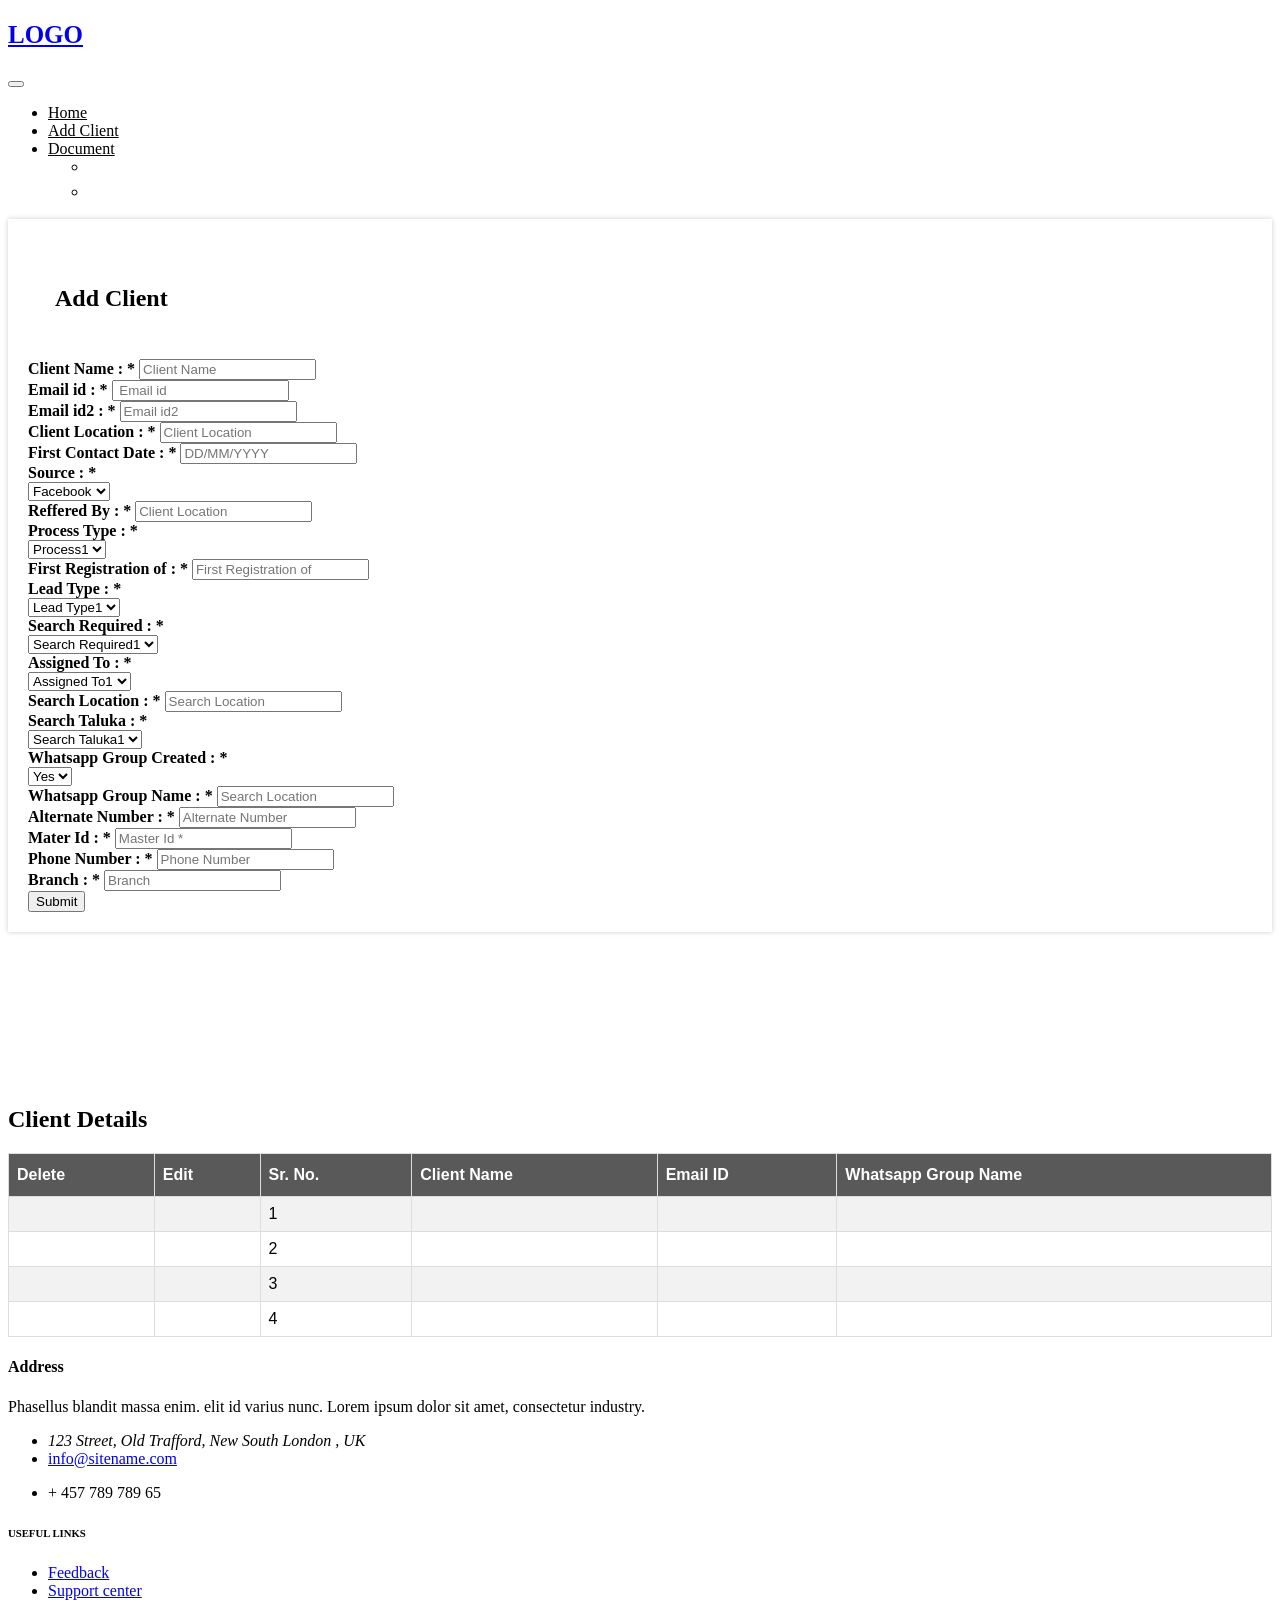
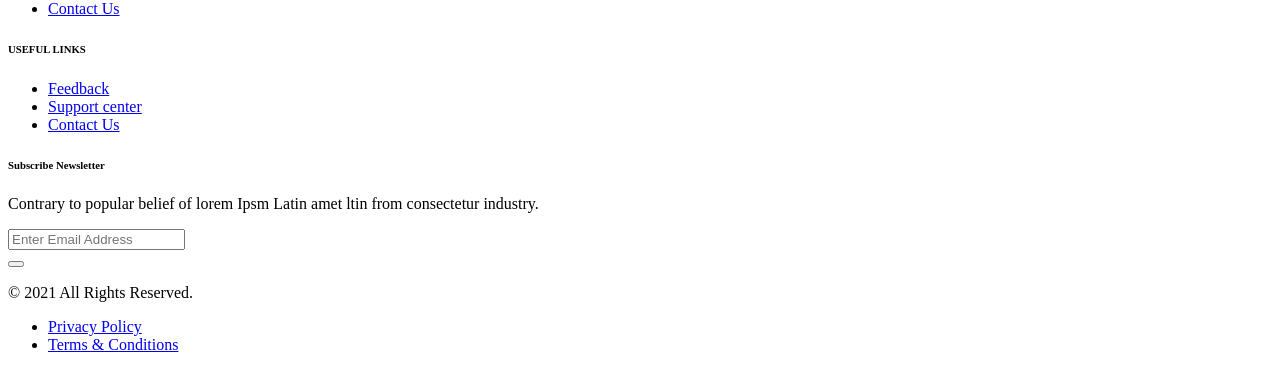
==== add_client.html @ e07cbcb5 "Add files via upload" ====
<!DOCTYPE html>
<html lang="en">
<head>
<!-- Meta -->
<meta charset="utf-8">
<meta http-equiv="X-UA-Compatible" content="IE=edge">
<meta content="Anil z" name="author">
<meta name="viewport" content="width=device-width, initial-scale=1">

<!-- SITE TITLE -->
<title>Add Client</title>
<!-- Favicon Icon -->
<link rel="shortcut icon" type="image/x-icon" href="assets/images/favicon.png">
<!-- Animation CSS -->
<link rel="stylesheet" href="assets/css/animate.css">	
<!-- Latest Bootstrap min CSS -->
<link rel="stylesheet" href="assets/bootstrap/css/bootstrap.min.css">
<!-- Google Font -->
<link href="https://fonts.googleapis.com/css?family=Montserrat:100,100i,200,200i,300,300i,400,400i,500,500i,600,600i,700,700i,800,800i,900,900i" rel="stylesheet">
<link href="https://fonts.googleapis.com/css?family=Roboto:100,100i,300,300i,400,400i,500,500i,700,700i,900,900i" rel="stylesheet">
<!-- Icon Font -->
<link href="assets/css/ico-moon.css" rel="stylesheet">
<!-- Icon Font CSS -->
<link rel="stylesheet" href="assets/css/ionicons.min.css">
<link rel="stylesheet" href="assets/css/themify-icons.css">
<!-- FontAwesome CSS -->
<link rel="stylesheet" href="assets/css/all.min.css">
<link rel="stylesheet" href="assets/css/main.css">
<!--- owl carousel CSS-->
<link rel="stylesheet" href="assets/owlcarousel/css/owl.carousel.min.css">
<link rel="stylesheet" href="assets/owlcarousel/css/owl.theme.css">
<link rel="stylesheet" href="assets/owlcarousel/css/owl.theme.default.min.css">
<!-- Magnific Popup CSS -->
<link rel="stylesheet" href="assets/css/magnific-popup.css">
<!-- Style CSS -->
<link rel="stylesheet" href="assets/css/style.css">
<link rel="stylesheet" href="assets/css/responsive.css">
<link rel="stylesheet" id="layoutstyle" href="assets/color/theme.css">


<!-- DatePicker CSS -->
<link href="assets/css/datepicker.min.css" rel="stylesheet">
<style>
    #customers {
      font-family: Arial, Helvetica, sans-serif;
      border-collapse: collapse;
      width: 100%;
    }
    
    #customers td, #customers th {
      border: 1px solid #ddd;
      padding: 8px;
    }
    
    #customers tr:nth-child(even){background-color: #f2f2f2;}
    
    #customers tr:hover {background-color: #ddd;}
    
    #customers th {
      padding-top: 12px;
      padding-bottom: 12px;
      text-align: left;
      background-color:#5a5959;
      color: white;
    }
    </style>

</head>

<body>
<!-- START HEADER -->
<header class="header_wrap dark_skin hover_menu_style3 box_shadow3">
  <div class="container">
    <nav class="navbar navbar-expand-lg"> 
    	<a class="navbar-brand" href="index.php">
            <h2 style="
            font-weight: 600;
            text-transform: uppercase;
            font-size:25px;
        ">Logo</h2>
        </a>
        <button class="navbar-toggler" type="button" data-toggle="collapse" data-target="#navbarSupportedContent" aria-controls="navbarSupportedContent" aria-expanded="false" aria-label="Toggle navigation"> <span class="ion-android-menu"></span> </button>
      	<div class="collapse navbar-collapse justify-content-end" id="navbarSupportedContent">
            <ul class="navbar-nav">
               
                <li>
                    <a class="nav-link page-scroll active" href="dashboard.html" style="color:#000;">Home</a>
                </li>
                <li>
                    <a class="nav-link page-scroll active" href="add_client.html" style="color:#000;">Add Client</a>
                </li>
                <li>
                    <a class="nav-link page-scroll active" href="document.html" style="color:#000;">Document</a>
                </li>
                <ul class="navbar-nav attr-nav align-items-center">
                    <li><a href="index.html" class="nav-link search_trigger"><i class="ion-android-person"></i></a>
                       
                    </li>
                    <li><a href="index.html" class="nav-link search_trigger"><i class="ion-log-out" style="color: #000;font-size: 24px;"></i></a>
                       
                    </li>
                </ul>
                
            </ul>
    </nav>
  </div>
</header>
<!-- END HEADER --> 
<section id="contact">
	<div class="container-fluid">
    	<div class="row">
            <div class="col-lg-12 col-md-12 animation animated fadeInUp" data-animation="fadeInUp" data-animation-delay="0.4s" style="animation-delay: 0.4s; opacity: 1;">
                <div class="field_form" style="box-shadow: 0 0 5px rgba(0,0,0,0.2);padding:20px;">
                    <div class="row">
                        <div class="col-md-12 animation animated fadeInUp" data-animation="fadeInUp" data-animation-delay="0.2s" style="animation-delay: 0.2s; opacity: 1;">
                            <div class="heading_s1 text-center" style="padding:27px;"> 
                                <h2>Add Client</h2>
                            </div>
                        </div>
                    </div>
                        <form method="post" name="enq">
                            <!--<div class="row">
                                <div class="form-group col-lg-4 col-md-6">
                                    <label>Mater Id * :</label>
                                    <input required="required" placeholder="Master Id *" id="master_id" class="form-control" name="master_id" type="number">
                                 </div>
                                 <div class="form-group col-lg-4 col-md-6">
                                    <label>Phone Number * :</label>
                                    <input required="required" placeholder="Phone Number *" id="phone_no" class="form-control" name="phone_no" type="phone">
                                 </div>
                                 <div class="form-group col-lg-4 col-md-6">
                                    <label>Branch :</label>
                                    <input required="required" placeholder="Branch *" id="branch" class="form-control" name="branch" type="text">
                                 </div>
                                </div>
                            <div class="different_login animation animated fadeInUp" data-animation="fadeInUp" data-animation-delay="0.7s" style="animation-delay: 0.7s; opacity: 1;">
                                <span><button class="btn btn-danger btn-radius btn-xs mb-2" type="button">Primary Details</button></span>
                            </div>-->
                        <div class="row">
                            <div class="form-group col-lg-3 col-md-6">
                                <label style="font-weight: 700;">Client Name : <span class="asterisk-color">*</span></label>
                                <input required="required" placeholder="Client Name" id="first-name" class="form-control" name="name" type="text">
                             </div>
                            <div class="form-group col-lg-3 col-md-6">
                                <label style="font-weight: 700;">Email id : <span class="asterisk-color">*</span></label>
                                <input required="required" placeholder=" Email id " id="email1" class="form-control" name="email1" type="email">
                            </div>
                            <div class="form-group col-lg-3 col-md-6">
                                <label style="font-weight: 700;">Email id2 : <span class="asterisk-color">*</span></label>
                                <input required="required" placeholder="Email id2 " id="email2" class="form-control" name="email2" type="email">
                            </div>
                            <div class="form-group col-lg-3 col-md-6">
                                <label style="font-weight: 700;">Client Location : <span class="asterisk-color">*</span></label>
                                <input required="required" placeholder="Client Location " id="location" class="form-control" name="location" type="text">
                            </div>
                            <div class="form-group col-lg-3 col-md-6">
                                <label style="font-weight: 700;">First Contact Date : <span class="asterisk-color">*</span></label>
                                <input required="required" placeholder="DD/MM/YYYY" class="form-control datepicker" name="date" type="text">
                            </div>
                            <div class="form-group col-lg-3 col-md-6">
                            	<label style="font-weight: 700;">Source : <span class="asterisk-color">*</span></label>
                                <div class="custom_select">
                                    <select class="form-control not_chosen">
                                    	<option value="">Facebook</option>
                                    	<option value="1">Instagram</option>
                                    	<option value="2">Phone</option>
                                    </select>
                                </div>
                            </div>
                            <div class="form-group col-lg-3 col-md-6">
                                <label style="font-weight: 700;">Reffered By : <span class="asterisk-color">*</span></label>
                                <input required="required" placeholder="Client Location " id="reffered" class="form-control" name="reffered" type="text">
                            </div>
                            <div class="form-group col-lg-3 col-md-6">
                            	<label style="font-weight: 700;">Process Type : <span class="asterisk-color">*</span></label>
                                <div class="custom_select">
                                    <select class="form-control not_chosen">
                                    	<option value="">Process1</option>
                                    	<option value="1">Process2</option>
                                    	<option value="2">Process3</option>
                                    </select>
                                </div>
                            </div>

                            <div class="form-group col-lg-3 col-md-6">
                                <label style="font-weight: 700;">First Registration of : <span class="asterisk-color">*</span></label>
                                <input required="required" placeholder="First Registration of " id="register" class="form-control" name="register" type="text">
                            </div>
                            <div class="form-group col-lg-3 col-md-6">
                            	<label style="font-weight: 700;">Lead Type : <span class="asterisk-color">*</span></label>
                                <div class="custom_select">
                                    <select class="form-control not_chosen">
                                    	<option value="">Lead Type1</option>
                                    	<option value="1">Lead Type2</option>
                                    	<option value="2">Lead Type3</option>
                                    </select>
                                </div>
                            </div>
                            <div class="form-group col-lg-3 col-md-6">
                            	<label style="font-weight: 700;">Search Required : <span class="asterisk-color">*</span></label>
                                <div class="custom_select">
                                    <select class="form-control not_chosen">
                                    	<option value="">Search Required1</option>
                                    	<option value="1">Search Required2</option>
                                    	<option value="2">Search Required3</option>
                                    </select>
                                </div>
                            </div>
                            <div class="form-group col-lg-3 col-md-6">
                            	<label style="font-weight: 700;">Assigned To : <span class="asterisk-color">*</span></label>
                                <div class="custom_select">
                                    <select class="form-control not_chosen">
                                    	<option value="">Assigned To1</option>
                                    	<option value="1">Assigned To</option>
                                    	<option value="2">Assigned To</option>
                                    </select>
                                </div>
                            </div>
                            
                            <div class="form-group col-lg-3 col-md-6">
                                <label  style="font-weight: 700;">Search Location : <span class="asterisk-color">*</span></label>
                                <input required="required" placeholder="Search Location" id="search" class="form-control" name="search" type="text">
                            </div>
                            <div class="form-group col-lg-3 col-md-6">
                            	<label  style="font-weight: 700;">Search Taluka : <span class="asterisk-color">*</span></label>
                                <div class="custom_select">
                                    <select class="form-control not_chosen">
                                    	<option value="">Search Taluka1</option>
                                    	<option value="1">Search Taluka1</option>
                                    	<option value="2">Search Taluka1</option>
                                    </select>
                                </div>
                            </div>
                            <div class="form-group col-lg-3 col-md-6">
                            	<label  style="font-weight: 700;">Whatsapp Group Created : <span class="asterisk-color">*</span> </label>
                                <div class="custom_select">
                                    <select class="form-control not_chosen">
                                    	<option value="">Yes</option>
                                    	<option value="1">No</option>

                                    </select>
                                </div>
                            </div>
                            <div class="form-group col-lg-3 col-md-6">
                                <label  style="font-weight: 700;">Whatsapp Group Name  : <span class="asterisk-color">*</span></label>
                                <input required="required" placeholder="Search Location " id="whatsapp_gname" class="form-control" name="whatsapp_gname" type="text">
                            </div>
                            <div class="form-group col-lg-3 col-md-6">
                                <label  style="font-weight: 700;">Alternate Number : <span class="asterisk-color">*</span></label>
                                <input required="required" placeholder="Alternate Number" id="alternate_no" class="form-control" name="alternate_no" type="Number">
                            </div>
                            <div class="form-group col-lg-3 col-md-6">
                                <label  style="font-weight: 700;">Mater Id : <span class="asterisk-color">*</span></label>
                                <input required="required" placeholder="Master Id *" id="master_id" class="form-control" name="master_id" type="number">
                             </div>
                             <div class="form-group col-lg-3 col-md-6">
                                <label  style="font-weight: 700;">Phone Number : <span class="asterisk-color">*</span></label>
                                <input required="required" placeholder="Phone Number " id="phone_no" class="form-control" name="phone_no" type="phone">
                             </div>
                             <div class="form-group col-lg-3 col-md-6">
                                <label  style="font-weight: 700;">Branch : <span class="asterisk-color">*</span></label>
                                <input required="required" placeholder="Branch" id="branch" class="form-control" name="branch" type="text">
                             </div>
                           <!---- <div class="form-group col-lg-12 col-md-6">
                                <input placeholder="Enter Subject" id="subject" class="form-control" name="subject" type="subject">
                            </div>
                            <div class="form-group col-lg-12">
                                <textarea required="required" placeholder="Message *" id="description" class="form-control" name="message" rows="3"></textarea>
                            </div>-->
                            <div class="col-lg-12">
                                <button type="submit" title="Submit Your Message!" class="btn btn-default btn-radius" id="submitButton" name="submit" value="Submit">Submit</button>
                            </div>
                            <div class="col-lg-12">
                                <div id="alert-msg" class="alert-msg text-center"></div>
                            </div>
                        </div>
                    </form>		
                    </div>
                <div class="map">
                	<iframe src="https://www.google.com/maps/embed?pb=!1m18!1m12!1m3!1d193229.77301255226!2d-74.05531241936525!3d40.823236500441624!2m3!1f0!2f0!3f0!3m2!1i1024!2i768!4f13.1!3m3!1m2!1s0x89c2f613438663b5%3A0xce20073c8862af08!2sW+123rd+St%2C+New+York%2C+NY%2C+USA!5e0!3m2!1sen!2sin!4v1533565007513" frameborder="0" allowfullscreen=""></iframe>
                </div>
            </div>
        </div>
    </div>
</section>
<section class="small_pb overflow_hide">
    <div class="container">
        <div class="row align-items-center">
            <div class="col-lg-12 col-md-12 col-sm-12 animation animated fadeInUp" data-animation="fadeInUp" data-animation-delay="0.1s" style="animation-delay: 0.1s; opacity: 1;">
                <div class="heading_s1 text-center"> 
                  <h2>Client Details</h2>
                </div>
               
                <div class="row">
                    <table id="customers">
                        <tr>
                          <th>Delete</th>
                          <th>Edit</th>
                          <th>Sr. No.</th>
                          <th>Client Name</th>
                          <th>Email ID</th>
                          <th>Whatsapp Group Name</th>
                          
                        </tr>
                        <tr>
                            <td><a href="#"><i class="ion-android-delete" style="font-size: 25px;color: #dc3545;"></i></a></td>
                            <td><a href="#"><i class="ion-edit" style="font-size: 25px;color:#218838;"></i></a></td>
                          <td>1</td>
                          <td></td>
                          <td></td>
                          <td></td>
                         
                        </tr>
                        <tr>
                            <td><a href="#"><i class="ion-android-delete" style="font-size: 25px;color: #dc3545;"></i></a></td>
                            <td><a href="#"><i class="ion-edit" style="font-size: 25px;color:#218838;"></i></a></td>
                          <td>2</td>
                          <td></td>
                          <td></td>
                          <td></td>
                         
                        </tr>
                        <tr>
                            <td><a href="#"><i class="ion-android-delete" style="font-size: 25px;color: #dc3545;"></i></a></td>
                            <td><a href="#"><i class="ion-edit" style="font-size: 25px;color:#218838;"></i></a></td>
                          <td>3</td>
                          <td></td>
                          <td></td>
                          <td></td>
                         
                        </tr>
                        <tr>
                            <td><a href="#"><i class="ion-android-delete" style="font-size: 25px;color: #dc3545;"></i></a></td>
                            <td><a href="#"><i class="ion-edit" style="font-size: 25px;color:#218838;"></i></a></td>
                          <td>4</td>
                          <td></td>
                          <td></td>
                          <td></td>
                         
                        </tr>
                      </table>
                    
                </div>
            </div>
        </div>
    </div>
</section>

<a href="#" class="scrollup" style="display: none;"><i class="ion-ios-arrow-up"></i></a> 
<footer>
	<div class="top_footer text_white">
        <div class="container">
            <div class="row">
                <div class="col-lg-3 col-md-6 mb-4 mb-lg-0 animation animated fadeInUp" data-animation="fadeInUp" data-animation-delay="0.2s" style="animation-delay: 0.2s; opacity: 1;">
                	<div class="footer_logo">
                    	<h4>Address</h4>
                    </div>
                    <p>Phasellus blandit massa enim. elit id varius nunc. Lorem ipsum dolor sit amet, consectetur industry.</p>
                    <ul class="contact_info contact_info_light list_none">
                        <li>
                            <span class="ti-location-pin"></span>
                            <address>123 Street, Old Trafford, New South London , UK</address>
                        </li>
                        <li>
                            <span class="ti-email"></span>
                            <a href="mailto:info@sitename.com">info@sitename.com</a>
                        </li>
                        <li>
                            <span class="ti-mobile"></span>
                            <p>+ 457 789 789 65</p>
                        </li>
                    </ul>
                </div>
                <div class="col-lg-2 col-md-6 mb-4 mb-lg-0 animation animated fadeInUp" data-animation="fadeInUp" data-animation-delay="0.4s" style="animation-delay: 0.4s; opacity: 1;">
                	<h6 class="widget_title">USEFUL LINKS</h6>
                    <ul class="list_none widget_links">
                        <li><a href="#">Feedback</a></li>
                        <li><a href="#">Support center</a></li>
                        <li><a href="#">Contact Us</a></li>
                    </ul>
                </div>
                <div class="col-lg-2 col-md-6 mb-4 mb-lg-0 animation animated fadeInUp" data-animation="fadeInUp" data-animation-delay="0.4s" style="animation-delay: 0.4s; opacity: 1;">
                	<h6 class="widget_title">USEFUL LINKS</h6>
                    <ul class="list_none widget_links">
                        <li><a href="#">Feedback</a></li>
                        <li><a href="#">Support center</a></li>
                        <li><a href="#">Contact Us</a></li>
                    </ul>
                </div>
                <div class="col-lg-4 col-md-6 animation animated fadeInUp" data-animation="fadeInUp" data-animation-delay="0.8s" style="animation-delay: 0.8s; opacity: 1;">
                    <h6 class="widget_title">Subscribe Newsletter</h6>
                    <p>Contrary to popular belief of lorem Ipsm Latin amet ltin from consectetur industry.</p>
                    <div class="newsletter_form mb-4">
                        <form> 
                            <div class="outline_input">
                            	<input type="text" required="" placeholder="Enter Email Address">
                            </div>
                            <button type="submit" title="Subscribe" class="btn btn-submit" name="submit" value="Submit">
                            	<span class="ion-android-send"></span>
                            </button>
                        </form>
                    </div>
                   
                   
                </div>
            </div>
        </div>
    </div>
    <div class="bottom_footer text_white bg-dark">
    	<div class="container">
        	<div class="row align-items-center">
            	<div class="col-md-6">
                	<p class="copyright m-md-0 text-center text-md-left">© 2021 All Rights Reserved.</p>
                </div>
                <div class="col-md-6">
                	<ul class="list_none footer_link text-center text-md-right">
                    	<li><a href="#">Privacy Policy</a></li>
                        <li><a href="#">Terms &amp; Conditions</a></li>
                    </ul>
                </div>
            </div>
        </div>
    </div>
</footer>
<!-- Latest jQuery --> 
<script src="assets/js/jquery-1.12.4.min.js"></script>
<!-- jquery-ui --> 
<script src="assets/js/jquery-ui.js"></script> 
<!-- popper min js --> 
<script src="assets/js/popper.min.js"></script>
<!-- Latest compiled and minified Bootstrap --> 
<script src="assets/bootstrap/js/bootstrap.min.js"></script> 
<!-- owl-carousel min js  --> 
<script src="assets/owlcarousel/js/owl.carousel.min.js"></script> 
<!-- magnific-popup min js  --> 
<script src="assets/js/magnific-popup.min.js"></script> 
<!-- waypoints min js  --> 
<script src="assets/js/waypoints.min.js"></script> 
<!-- parallax js  --> 
<script src="assets/js/parallax.js"></script> 
<!-- countdown js  --> 
<script src="assets/js/jquery.countdown.min.js"></script> 
<!-- fit video  -->
<script src="assets/js/jquery.fitvids.js"></script>
<!-- jquery.counterup.min js --> 
<script src="assets/js/jquery.counterup.min.js"></script>
<!-- isotope min js --> 
<script src="assets/js/isotope.min.js"></script>
<!-- elevatezoom js -->
<script src='assets/js/jquery.elevatezoom.js'></script> 
<!-- scripts js --> 
<script src="assets/js/scripts.js"></script>
<!-- DatePicker js -->
<script type="text/javascript" src="assets/js/datepicker.min.js"></script>
</body>
</html>
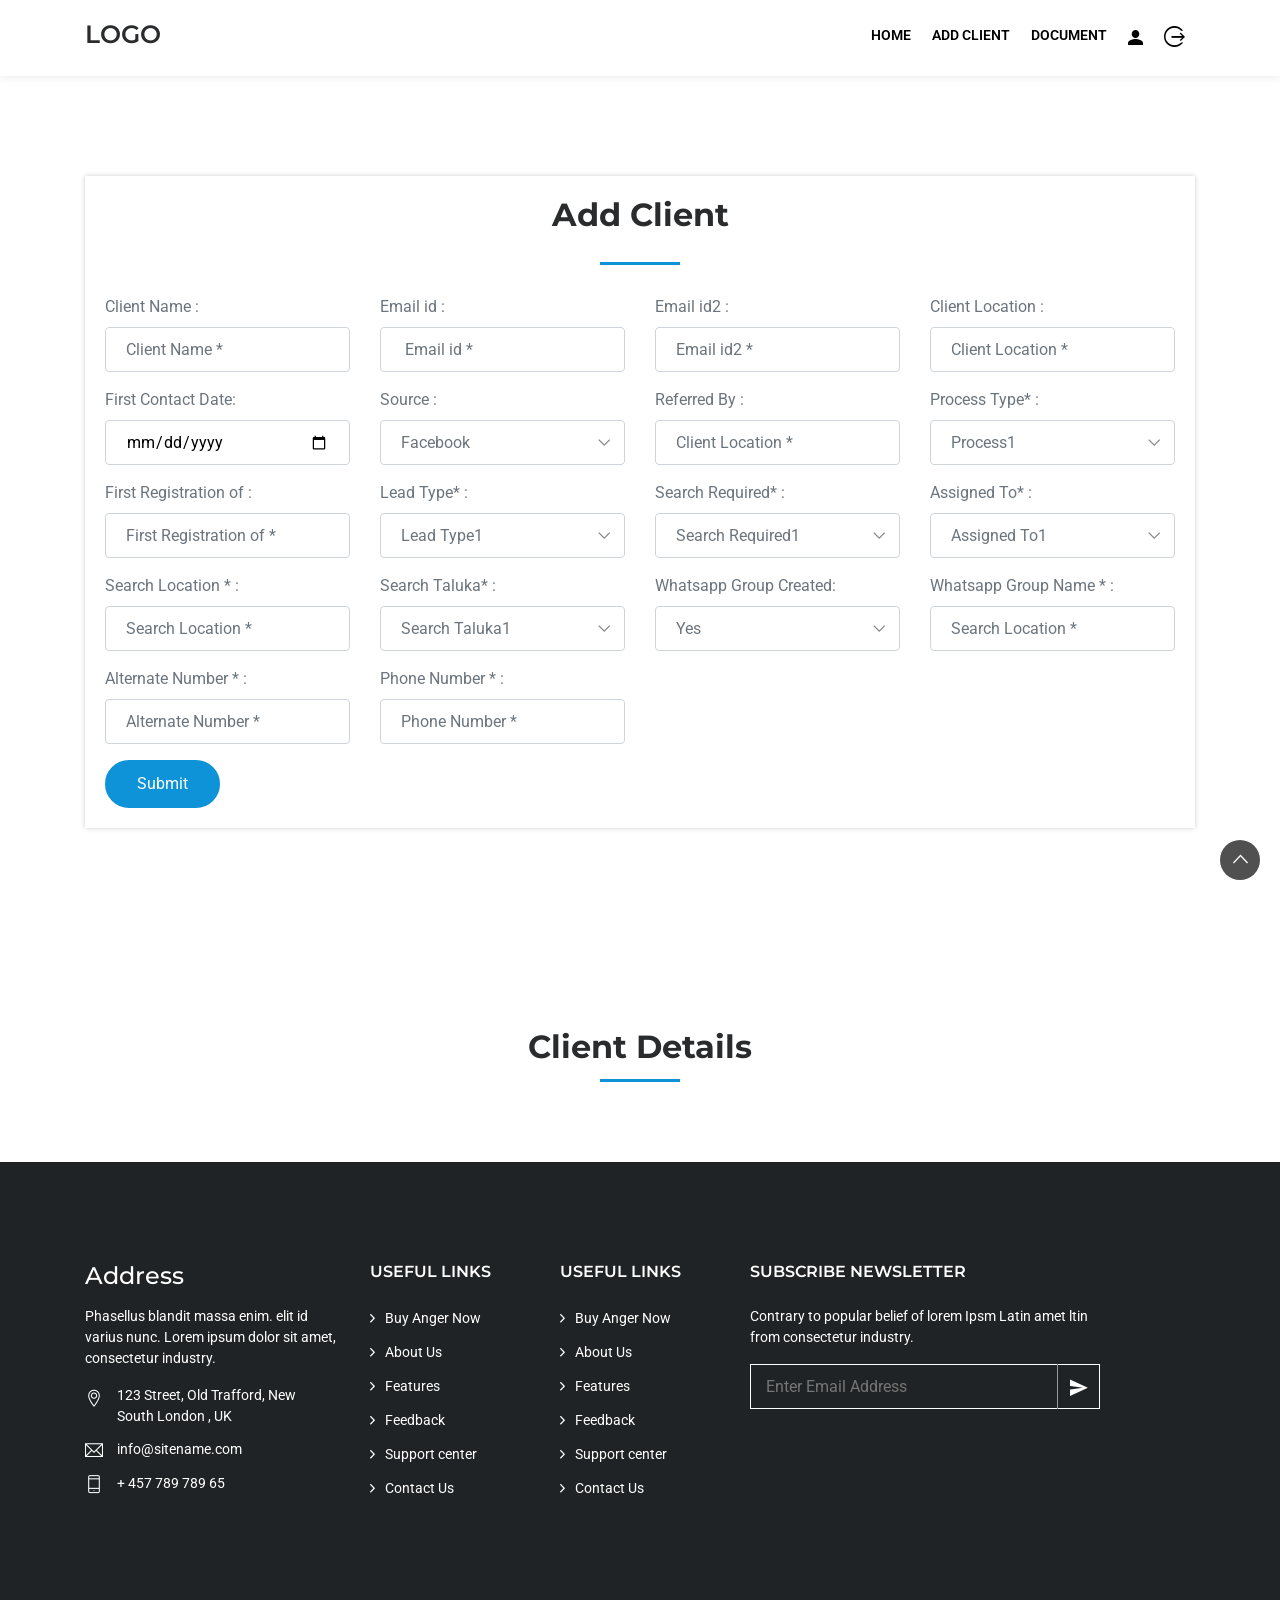
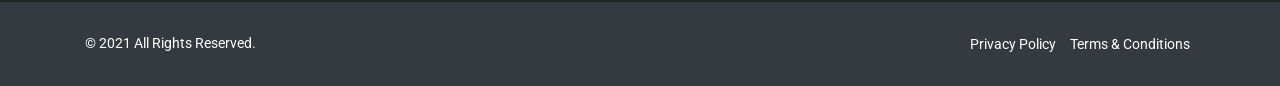
==== commit 16d51147: "changes done with jquery" ====
--- a/add_client.html
+++ b/add_client.html
@@ -26,7 +26,6 @@
 <link rel="stylesheet" href="assets/css/themify-icons.css">
 <!-- FontAwesome CSS -->
 <link rel="stylesheet" href="assets/css/all.min.css">
-<link rel="stylesheet" href="assets/css/main.css">
 <!--- owl carousel CSS-->
 <link rel="stylesheet" href="assets/owlcarousel/css/owl.carousel.min.css">
 <link rel="stylesheet" href="assets/owlcarousel/css/owl.theme.css">
@@ -37,10 +36,6 @@
 <link rel="stylesheet" href="assets/css/style.css">
 <link rel="stylesheet" href="assets/css/responsive.css">
 <link rel="stylesheet" id="layoutstyle" href="assets/color/theme.css">
-
-
-<!-- DatePicker CSS -->
-<link href="assets/css/datepicker.min.css" rel="stylesheet">
 <style>
     #customers {
       font-family: Arial, Helvetica, sans-serif;
@@ -73,7 +68,7 @@
 <header class="header_wrap dark_skin hover_menu_style3 box_shadow3">
   <div class="container">
     <nav class="navbar navbar-expand-lg"> 
-    	<a class="navbar-brand" href="index.php">
+    	<a class="navbar-brand" href="index.html">
             <h2 style="
             font-weight: 600;
             text-transform: uppercase;
@@ -83,7 +78,6 @@
         <button class="navbar-toggler" type="button" data-toggle="collapse" data-target="#navbarSupportedContent" aria-controls="navbarSupportedContent" aria-expanded="false" aria-label="Toggle navigation"> <span class="ion-android-menu"></span> </button>
       	<div class="collapse navbar-collapse justify-content-end" id="navbarSupportedContent">
             <ul class="navbar-nav">
-               
                 <li>
                     <a class="nav-link page-scroll active" href="dashboard.html" style="color:#000;">Home</a>
                 </li>
@@ -91,13 +85,13 @@
                     <a class="nav-link page-scroll active" href="add_client.html" style="color:#000;">Add Client</a>
                 </li>
                 <li>
-                    <a class="nav-link page-scroll active" href="document.html" style="color:#000;">Document</a>
+                    <a class="nav-link page-scroll active" href="#home_section" style="color:#000;">Document</a>
                 </li>
                 <ul class="navbar-nav attr-nav align-items-center">
                     <li><a href="index.html" class="nav-link search_trigger"><i class="ion-android-person"></i></a>
                        
                     </li>
-                    <li><a href="index.html" class="nav-link search_trigger"><i class="ion-log-out" style="color: #000;font-size: 24px;"></i></a>
+                    <li id = "logout"><a href="index.html" class="nav-link search_trigger"><i class="ion-log-out" style="color: #000;font-size: 24px;"></i></a>
                        
                     </li>
                 </ul>
@@ -107,61 +101,46 @@
   </div>
 </header>
 <!-- END HEADER --> 
+
 <section id="contact">
-	<div class="container-fluid">
+	<div class="container">
     	<div class="row">
             <div class="col-lg-12 col-md-12 animation animated fadeInUp" data-animation="fadeInUp" data-animation-delay="0.4s" style="animation-delay: 0.4s; opacity: 1;">
                 <div class="field_form" style="box-shadow: 0 0 5px rgba(0,0,0,0.2);padding:20px;">
                     <div class="row">
                         <div class="col-md-12 animation animated fadeInUp" data-animation="fadeInUp" data-animation-delay="0.2s" style="animation-delay: 0.2s; opacity: 1;">
-                            <div class="heading_s1 text-center" style="padding:27px;"> 
+                            <div class="heading_s1 text-center">
                                 <h2>Add Client</h2>
+                                <p id = 'nologin'></p>
                             </div>
                         </div>
                     </div>
-                        <form method="post" name="enq">
-                            <!--<div class="row">
-                                <div class="form-group col-lg-4 col-md-6">
-                                    <label>Mater Id * :</label>
-                                    <input required="required" placeholder="Master Id *" id="master_id" class="form-control" name="master_id" type="number">
-                                 </div>
-                                 <div class="form-group col-lg-4 col-md-6">
-                                    <label>Phone Number * :</label>
-                                    <input required="required" placeholder="Phone Number *" id="phone_no" class="form-control" name="phone_no" type="phone">
-                                 </div>
-                                 <div class="form-group col-lg-4 col-md-6">
-                                    <label>Branch :</label>
-                                    <input required="required" placeholder="Branch *" id="branch" class="form-control" name="branch" type="text">
-                                 </div>
-                                </div>
-                            <div class="different_login animation animated fadeInUp" data-animation="fadeInUp" data-animation-delay="0.7s" style="animation-delay: 0.7s; opacity: 1;">
-                                <span><button class="btn btn-danger btn-radius btn-xs mb-2" type="button">Primary Details</button></span>
-                            </div>-->
+                        <form method="post" name="enq" id = "enq">
                         <div class="row">
                             <div class="form-group col-lg-3 col-md-6">
-                                <label style="font-weight: 700;">Client Name : <span class="asterisk-color">*</span></label>
-                                <input required="required" placeholder="Client Name" id="first-name" class="form-control" name="name" type="text">
+                                <label>Client Name :</label>
+                                <input required="required" placeholder="Client Name *" id="first-name" class="form-control" name="name" type="text">
                              </div>
                             <div class="form-group col-lg-3 col-md-6">
-                                <label style="font-weight: 700;">Email id : <span class="asterisk-color">*</span></label>
-                                <input required="required" placeholder=" Email id " id="email1" class="form-control" name="email1" type="email">
-                            </div>
-                            <div class="form-group col-lg-3 col-md-6">
-                                <label style="font-weight: 700;">Email id2 : <span class="asterisk-color">*</span></label>
-                                <input required="required" placeholder="Email id2 " id="email2" class="form-control" name="email2" type="email">
-                            </div>
-                            <div class="form-group col-lg-3 col-md-6">
-                                <label style="font-weight: 700;">Client Location : <span class="asterisk-color">*</span></label>
-                                <input required="required" placeholder="Client Location " id="location" class="form-control" name="location" type="text">
-                            </div>
-                            <div class="form-group col-lg-3 col-md-6">
-                                <label style="font-weight: 700;">First Contact Date : <span class="asterisk-color">*</span></label>
-                                <input required="required" placeholder="DD/MM/YYYY" class="form-control datepicker" name="date" type="text">
-                            </div>
-                            <div class="form-group col-lg-3 col-md-6">
-                            	<label style="font-weight: 700;">Source : <span class="asterisk-color">*</span></label>
-                                <div class="custom_select">
-                                    <select class="form-control not_chosen">
+                                <label>Email id :</label>
+                                <input required="required" placeholder=" Email id *" id="email1" class="form-control" name="email" type="email">
+                            </div>
+                            <div class="form-group col-lg-3 col-md-6">
+                                <label>Email id2 :</label>
+                                <input required="required" placeholder="Email id2 *" id="email2" class="form-control" name="email_alt" type="email">
+                            </div>
+                            <div class="form-group col-lg-3 col-md-6">
+                                <label>Client Location :</label>
+                                <input required="required" placeholder="Client Location *" id="location" class="form-control" name="location" type="text">
+                            </div>
+                            <div class="form-group col-lg-3 col-md-6">
+                                <label>First Contact Date:</label>
+                                <input required="required" placeholder="First Contact Date *" id="fdate" class="form-control" name="first_contact_date" type="date">
+                            </div>
+                            <div class="form-group col-lg-3 col-md-6">
+                            	<label>Source :</label>
+                                <div class="custom_select" >
+                                    <select class="form-control not_chosen" name = "source">
                                     	<option value="">Facebook</option>
                                     	<option value="1">Instagram</option>
                                     	<option value="2">Phone</option>
@@ -169,13 +148,13 @@
                                 </div>
                             </div>
                             <div class="form-group col-lg-3 col-md-6">
-                                <label style="font-weight: 700;">Reffered By : <span class="asterisk-color">*</span></label>
-                                <input required="required" placeholder="Client Location " id="reffered" class="form-control" name="reffered" type="text">
-                            </div>
-                            <div class="form-group col-lg-3 col-md-6">
-                            	<label style="font-weight: 700;">Process Type : <span class="asterisk-color">*</span></label>
+                                <label>Referred By :</label>
+                                <input required="required" placeholder="Client Location *" id="reffered" class="form-control" name="refered_by" type="text">
+                            </div>
+                            <div class="form-group col-lg-3 col-md-6">
+                            	<label>Process Type* :</label>
                                 <div class="custom_select">
-                                    <select class="form-control not_chosen">
+                                    <select class="form-control not_chosen" name = "process_type">
                                     	<option value="">Process1</option>
                                     	<option value="1">Process2</option>
                                     	<option value="2">Process3</option>
@@ -184,13 +163,13 @@
                             </div>
 
                             <div class="form-group col-lg-3 col-md-6">
-                                <label style="font-weight: 700;">First Registration of : <span class="asterisk-color">*</span></label>
-                                <input required="required" placeholder="First Registration of " id="register" class="form-control" name="register" type="text">
-                            </div>
-                            <div class="form-group col-lg-3 col-md-6">
-                            	<label style="font-weight: 700;">Lead Type : <span class="asterisk-color">*</span></label>
+                                <label>First Registration of :</label>
+                                <input required="required" placeholder="First Registration of *" id="register" class="form-control" name="first_registration_of" type="text">
+                            </div>
+                            <div class="form-group col-lg-3 col-md-6">
+                            	<label>Lead Type* :</label>
                                 <div class="custom_select">
-                                    <select class="form-control not_chosen">
+                                    <select class="form-control not_chosen" name = "lead_type">
                                     	<option value="">Lead Type1</option>
                                     	<option value="1">Lead Type2</option>
                                     	<option value="2">Lead Type3</option>
@@ -198,9 +177,9 @@
                                 </div>
                             </div>
                             <div class="form-group col-lg-3 col-md-6">
-                            	<label style="font-weight: 700;">Search Required : <span class="asterisk-color">*</span></label>
+                            	<label>Search Required* :</label>
                                 <div class="custom_select">
-                                    <select class="form-control not_chosen">
+                                    <select class="form-control not_chosen" name = "search_required">
                                     	<option value="">Search Required1</option>
                                     	<option value="1">Search Required2</option>
                                     	<option value="2">Search Required3</option>
@@ -208,9 +187,9 @@
                                 </div>
                             </div>
                             <div class="form-group col-lg-3 col-md-6">
-                            	<label style="font-weight: 700;">Assigned To : <span class="asterisk-color">*</span></label>
+                            	<label>Assigned To* :</label>
                                 <div class="custom_select">
-                                    <select class="form-control not_chosen">
+                                    <select class="form-control not_chosen" name = "assigned_to">
                                     	<option value="">Assigned To1</option>
                                     	<option value="1">Assigned To</option>
                                     	<option value="2">Assigned To</option>
@@ -219,13 +198,13 @@
                             </div>
                             
                             <div class="form-group col-lg-3 col-md-6">
-                                <label  style="font-weight: 700;">Search Location : <span class="asterisk-color">*</span></label>
-                                <input required="required" placeholder="Search Location" id="search" class="form-control" name="search" type="text">
-                            </div>
-                            <div class="form-group col-lg-3 col-md-6">
-                            	<label  style="font-weight: 700;">Search Taluka : <span class="asterisk-color">*</span></label>
+                                <label>Search Location * :</label>
+                                <input required="required" placeholder="Search Location *" id="search" class="form-control" name="search_location" type="text">
+                            </div>
+                            <div class="form-group col-lg-3 col-md-6">
+                            	<label>Search Taluka* :</label>
                                 <div class="custom_select">
-                                    <select class="form-control not_chosen">
+                                    <select class="form-control not_chosen" name = "search_taluka">
                                     	<option value="">Search Taluka1</option>
                                     	<option value="1">Search Taluka1</option>
                                     	<option value="2">Search Taluka1</option>
@@ -233,9 +212,9 @@
                                 </div>
                             </div>
                             <div class="form-group col-lg-3 col-md-6">
-                            	<label  style="font-weight: 700;">Whatsapp Group Created : <span class="asterisk-color">*</span> </label>
+                            	<label>Whatsapp Group Created:</label>
                                 <div class="custom_select">
-                                    <select class="form-control not_chosen">
+                                    <select class="form-control not_chosen" name = "wa_group">
                                     	<option value="">Yes</option>
                                     	<option value="1">No</option>
 
@@ -243,24 +222,16 @@
                                 </div>
                             </div>
                             <div class="form-group col-lg-3 col-md-6">
-                                <label  style="font-weight: 700;">Whatsapp Group Name  : <span class="asterisk-color">*</span></label>
-                                <input required="required" placeholder="Search Location " id="whatsapp_gname" class="form-control" name="whatsapp_gname" type="text">
-                            </div>
-                            <div class="form-group col-lg-3 col-md-6">
-                                <label  style="font-weight: 700;">Alternate Number : <span class="asterisk-color">*</span></label>
-                                <input required="required" placeholder="Alternate Number" id="alternate_no" class="form-control" name="alternate_no" type="Number">
-                            </div>
-                            <div class="form-group col-lg-3 col-md-6">
-                                <label  style="font-weight: 700;">Mater Id : <span class="asterisk-color">*</span></label>
-                                <input required="required" placeholder="Master Id *" id="master_id" class="form-control" name="master_id" type="number">
-                             </div>
+                                <label>Whatsapp Group Name * :</label>
+                                <input required="required" placeholder="Search Location *" id="whatsapp_gname" class="form-control" name="wa_group_name" type="text">
+                            </div>
+                            <div class="form-group col-lg-3 col-md-6">
+                                <label>Alternate Number * :</label>
+                                <input required="required" placeholder="Alternate Number *" id="alternate_no" class="form-control" name="number_alt" type="Number">
+                            </div>
                              <div class="form-group col-lg-3 col-md-6">
-                                <label  style="font-weight: 700;">Phone Number : <span class="asterisk-color">*</span></label>
-                                <input required="required" placeholder="Phone Number " id="phone_no" class="form-control" name="phone_no" type="phone">
-                             </div>
-                             <div class="form-group col-lg-3 col-md-6">
-                                <label  style="font-weight: 700;">Branch : <span class="asterisk-color">*</span></label>
-                                <input required="required" placeholder="Branch" id="branch" class="form-control" name="branch" type="text">
+                                <label>Phone Number * :</label>
+                                <input required="required" placeholder="Phone Number *" id="phone_no" class="form-control" name="number" type="phone">
                              </div>
                            <!---- <div class="form-group col-lg-12 col-md-6">
                                 <input placeholder="Enter Subject" id="subject" class="form-control" name="subject" type="subject">
@@ -294,59 +265,17 @@
                
                 <div class="row">
                     <table id="customers">
-                        <tr>
-                          <th>Delete</th>
-                          <th>Edit</th>
-                          <th>Sr. No.</th>
-                          <th>Client Name</th>
-                          <th>Email ID</th>
-                          <th>Whatsapp Group Name</th>
-                          
-                        </tr>
-                        <tr>
-                            <td><a href="#"><i class="ion-android-delete" style="font-size: 25px;color: #dc3545;"></i></a></td>
-                            <td><a href="#"><i class="ion-edit" style="font-size: 25px;color:#218838;"></i></a></td>
-                          <td>1</td>
-                          <td></td>
-                          <td></td>
-                          <td></td>
-                         
-                        </tr>
-                        <tr>
-                            <td><a href="#"><i class="ion-android-delete" style="font-size: 25px;color: #dc3545;"></i></a></td>
-                            <td><a href="#"><i class="ion-edit" style="font-size: 25px;color:#218838;"></i></a></td>
-                          <td>2</td>
-                          <td></td>
-                          <td></td>
-                          <td></td>
-                         
-                        </tr>
-                        <tr>
-                            <td><a href="#"><i class="ion-android-delete" style="font-size: 25px;color: #dc3545;"></i></a></td>
-                            <td><a href="#"><i class="ion-edit" style="font-size: 25px;color:#218838;"></i></a></td>
-                          <td>3</td>
-                          <td></td>
-                          <td></td>
-                          <td></td>
-                         
-                        </tr>
-                        <tr>
-                            <td><a href="#"><i class="ion-android-delete" style="font-size: 25px;color: #dc3545;"></i></a></td>
-                            <td><a href="#"><i class="ion-edit" style="font-size: 25px;color:#218838;"></i></a></td>
-                          <td>4</td>
-                          <td></td>
-                          <td></td>
-                          <td></td>
-                         
-                        </tr>
+                        
+                       
                       </table>
-                    
+                      
+                	
+                   
                 </div>
             </div>
         </div>
     </div>
 </section>
-
 <a href="#" class="scrollup" style="display: none;"><i class="ion-ios-arrow-up"></i></a> 
 <footer>
 	<div class="top_footer text_white">
@@ -375,6 +304,9 @@
                 <div class="col-lg-2 col-md-6 mb-4 mb-lg-0 animation animated fadeInUp" data-animation="fadeInUp" data-animation-delay="0.4s" style="animation-delay: 0.4s; opacity: 1;">
                 	<h6 class="widget_title">USEFUL LINKS</h6>
                     <ul class="list_none widget_links">
+                    	<li><a href="#">Buy Anger Now</a></li>
+                        <li><a href="#">About Us</a></li>
+                        <li><a href="#">Features</a></li>
                         <li><a href="#">Feedback</a></li>
                         <li><a href="#">Support center</a></li>
                         <li><a href="#">Contact Us</a></li>
@@ -383,6 +315,9 @@
                 <div class="col-lg-2 col-md-6 mb-4 mb-lg-0 animation animated fadeInUp" data-animation="fadeInUp" data-animation-delay="0.4s" style="animation-delay: 0.4s; opacity: 1;">
                 	<h6 class="widget_title">USEFUL LINKS</h6>
                     <ul class="list_none widget_links">
+                    	<li><a href="#">Buy Anger Now</a></li>
+                        <li><a href="#">About Us</a></li>
+                        <li><a href="#">Features</a></li>
                         <li><a href="#">Feedback</a></li>
                         <li><a href="#">Support center</a></li>
                         <li><a href="#">Contact Us</a></li>
@@ -425,6 +360,169 @@
 </footer>
 <!-- Latest jQuery --> 
 <script src="assets/js/jquery-1.12.4.min.js"></script>
+
+<script>
+
+    document.getElementById("logout").onclick = function() {myFunction()};
+    
+    function myFunction() {
+      localStorage.removeItem("data");
+      localStorage.removeItem("login");
+      location.href = 'index.html';
+    }
+    
+    function redirection(id){
+    if(!id){
+        return
+    }
+    localStorage.setItem("client_id", id);
+    location.href = 'document.html';
+}
+    
+    (function ($) {
+    // get localstorage
+    // if found print on the screen or alert
+    
+    if (typeof(Storage) !== "undefined") {
+      // Code for localStorage/sessionStorage.
+      if( localStorage.login){
+        if(localStorage.data){
+          // print data
+          var jsonop = JSON.parse(localStorage.data)
+          var textline = "Welcome, " + jsonop['user_id']['name']
+          $( "#add" ).text(JSON.stringify(textline)  );
+        }
+        else{
+          location.href = 'index.html';
+        }
+      }
+    } else {
+      location.href = 'index.html';
+      // Sorry! No Web Storage support..
+    }
+    
+    })(jQuery);
+
+
+    (function ($) {
+
+(function ($) {
+    $.fn.serializeFormJSON = function () {
+
+        var o = {};
+        var a = this.serializeArray();
+        $.each(a, function () {
+            if (o[this.name]) {
+                if (!o[this.name].push) {
+                    o[this.name] = [o[this.name]];
+                }
+                o[this.name].push(this.value || '');
+            } else {
+                o[this.name] = this.value || '';
+            }
+        });
+        return o;
+    };
+})(jQuery);
+
+
+
+function getData(e){
+
+    $.ajax({
+        url: "http://localhost:5000/client/",
+        dataType: "json",
+        type: "post",
+        crossDomain: true,
+        headers: {
+                    "Content-Type": "application/json"
+                },
+        success: function (data, textStatus, jQxhr) {
+            // Clear table
+            $('table').empty()
+
+            $('table').append(
+                $('<tr>'),
+                $('<th>').text("Sr. No."),
+                $('<th>').text("Client Name"),
+                $('<th>').text("Email ID"),
+                $('<th>').text("Whatsapp Group Name"),
+                $('<th>').text("Edit"),
+                $('<th>').text("Delete"),
+                $('</tr>')
+            );
+
+            $.each(data, function(i, item) {
+        var $tr = $('table').append(
+            $('<tr>'),
+            $('<td>').text(i),
+            $('<td>').html("<a href=\"#\" onclick = \"redirection("+item.id+")\">"+item.name+"</a>"),
+            $('<td>').text(item.email),
+            $('<td>').text(item.wa_group_name),
+            $('<td>').html("<a href=\"#\"><i class=\"ion-edit\" style=\"font-size: 25px;color:#218838;\"></i></a>"),
+            $('<td>').html("<a href=\"#\"><i class=\"ion-android-delete\" style=\"font-size: 25px;color: #dc3545;\"></i></a>"),
+            $('</tr>')
+        ); 
+        
+    });
+
+          if(data === {})
+          {console.log('empty')}
+            // add multi table generatio
+        },
+        error: function (jqXhr, textStatus, errorThrown) {
+          console.log(errorThrown);
+        },
+      });
+
+    e.preventDefault();
+}
+
+    function processForm(e) {
+        
+      $.ajax({
+        url: "http://localhost:5000/client/",
+        dataType: "json",
+        type: "put",
+        crossDomain: true,
+        headers: {
+                    "Content-Type": "application/json"
+                },
+        data: JSON.stringify($(this).serializeFormJSON()),
+        success: function (data, textStatus, jQxhr) {
+            // if success,
+            // store id in localStorage, redirect to dashboard
+            // else pop up error.
+          if(data === {})
+          {console.log('empty')}
+
+          $("#local").html(JSON.stringify(data) );
+          $("#response pre").html(data);
+          if (typeof(Storage) !== "undefined") {
+            // Code for localStorage/sessionStorage.
+            // localStorage.setItem("login", "done");
+            // localStorage.setItem("data", JSON.stringify(data));
+            alert('Client added')
+            getData()
+            } else {
+            // Sorry! No Web Storage support..
+            }
+        },
+        error: function (jqXhr, textStatus, errorThrown) {
+          console.log(errorThrown);
+        },
+      });
+
+      e.preventDefault();
+    }
+
+    // once submitted, 
+    // push to API
+    $("#enq").submit(processForm);
+    getData()
+  })(jQuery);
+    
+    </script>
 <!-- jquery-ui --> 
 <script src="assets/js/jquery-ui.js"></script> 
 <!-- popper min js --> 
@@ -451,7 +549,6 @@
 <script src='assets/js/jquery.elevatezoom.js'></script> 
 <!-- scripts js --> 
 <script src="assets/js/scripts.js"></script>
-<!-- DatePicker js -->
-<script type="text/javascript" src="assets/js/datepicker.min.js"></script>
+
 </body>
 </html>
--- a/assets/css/ico-moon.css
+++ b/assets/css/ico-moon.css
@@ -0,0 +1,1794 @@
+@font-face {
+    font-family: 'IcoMoon-Free';
+    src: url('../fonts/IcoMoon-Free.eot') format('embedded-opentype'), 
+	url('../fonts/IcoMoon-Free.woff') format('woff'),
+	url('../fonts/IcoMoon-Free.woff2') format('woff2'),
+	url('../fonts/IcoMoon-Free.ttf') format('truetype'),
+	url('../fonts/IcoMoon-Free.svg') format('svg');
+    font-weight: normal;
+    font-style: normal;
+}
+
+.icon {
+    /* use !important to prevent issues with browser extensions that change fonts */
+    font-family: 'IcoMoon-Free' !important;
+    speak: none;
+    font-style: normal;
+    font-weight: normal;
+    font-variant: normal;
+    text-transform: none;
+    line-height: 1;
+    
+    /* Enable Ligatures ================ */
+    letter-spacing: 0;
+    -webkit-font-feature-settings: "liga";
+    -moz-font-feature-settings: "liga=1";
+    -moz-font-feature-settings: "liga";
+    -ms-font-feature-settings: "liga" 1;
+    -o-font-feature-settings: "liga";
+    font-feature-settings: "liga";
+
+    /* Better Font Rendering =========== */
+    -webkit-font-smoothing: antialiased;
+    -moz-osx-font-smoothing: grayscale;
+}
+
+.icon-home:before {
+    content: "\e900";
+}
+.icon-home2:before {
+    content: "\e901";
+}
+.icon-home3:before {
+    content: "\e902";
+}
+.icon-office:before {
+    content: "\e903";
+}
+.icon-newspaper:before {
+    content: "\e904";
+}
+.icon-pencil:before {
+    content: "\e905";
+}
+.icon-pencil2:before {
+    content: "\e906";
+}
+.icon-quill:before {
+    content: "\e907";
+}
+.icon-pen:before {
+    content: "\e908";
+}
+.icon-blog:before {
+    content: "\e909";
+}
+.icon-eyedropper:before {
+    content: "\e90a";
+}
+.icon-droplet:before {
+    content: "\e90b";
+}
+.icon-paint-format:before {
+    content: "\e90c";
+}
+.icon-image:before {
+    content: "\e90d";
+}
+.icon-images:before {
+    content: "\e90e";
+}
+.icon-camera:before {
+    content: "\e90f";
+}
+.icon-headphones:before {
+    content: "\e910";
+}
+.icon-music:before {
+    content: "\e911";
+}
+.icon-play:before {
+    content: "\e912";
+}
+.icon-film:before {
+    content: "\e913";
+}
+.icon-video-camera:before {
+    content: "\e914";
+}
+.icon-dice:before {
+    content: "\e915";
+}
+.icon-pacman:before {
+    content: "\e916";
+}
+.icon-spades:before {
+    content: "\e917";
+}
+.icon-clubs:before {
+    content: "\e918";
+}
+.icon-diamonds:before {
+    content: "\e919";
+}
+.icon-bullhorn:before {
+    content: "\e91a";
+}
+.icon-connection:before {
+    content: "\e91b";
+}
+.icon-podcast:before {
+    content: "\e91c";
+}
+.icon-feed:before {
+    content: "\e91d";
+}
+.icon-mic:before {
+    content: "\e91e";
+}
+.icon-book:before {
+    content: "\e91f";
+}
+.icon-books:before {
+    content: "\e920";
+}
+.icon-library:before {
+    content: "\e921";
+}
+.icon-file-text:before {
+    content: "\e922";
+}
+.icon-profile:before {
+    content: "\e923";
+}
+.icon-file-empty:before {
+    content: "\e924";
+}
+.icon-files-empty:before {
+    content: "\e925";
+}
+.icon-file-text2:before {
+    content: "\e926";
+}
+.icon-file-picture:before {
+    content: "\e927";
+}
+.icon-file-music:before {
+    content: "\e928";
+}
+.icon-file-play:before {
+    content: "\e929";
+}
+.icon-file-video:before {
+    content: "\e92a";
+}
+.icon-file-zip:before {
+    content: "\e92b";
+}
+.icon-copy:before {
+    content: "\e92c";
+}
+.icon-paste:before {
+    content: "\e92d";
+}
+.icon-stack:before {
+    content: "\e92e";
+}
+.icon-folder:before {
+    content: "\e92f";
+}
+.icon-folder-open:before {
+    content: "\e930";
+}
+.icon-folder-plus:before {
+    content: "\e931";
+}
+.icon-folder-minus:before {
+    content: "\e932";
+}
+.icon-folder-download:before {
+    content: "\e933";
+}
+.icon-folder-upload:before {
+    content: "\e934";
+}
+.icon-price-tag:before {
+    content: "\e935";
+}
+.icon-price-tags:before {
+    content: "\e936";
+}
+.icon-barcode:before {
+    content: "\e937";
+}
+.icon-qrcode:before {
+    content: "\e938";
+}
+.icon-ticket:before {
+    content: "\e939";
+}
+.icon-cart:before {
+    content: "\e93a";
+}
+.icon-coin-dollar:before {
+    content: "\e93b";
+}
+.icon-coin-euro:before {
+    content: "\e93c";
+}
+.icon-coin-pound:before {
+    content: "\e93d";
+}
+.icon-coin-yen:before {
+    content: "\e93e";
+}
+.icon-credit-card:before {
+    content: "\e93f";
+}
+.icon-calculator:before {
+    content: "\e940";
+}
+.icon-lifebuoy:before {
+    content: "\e941";
+}
+.icon-phone:before {
+    content: "\e942";
+}
+.icon-phone-hang-up:before {
+    content: "\e943";
+}
+.icon-address-book:before {
+    content: "\e944";
+}
+.icon-envelop:before {
+    content: "\e945";
+}
+.icon-pushpin:before {
+    content: "\e946";
+}
+.icon-location:before {
+    content: "\e947";
+}
+.icon-location2:before {
+    content: "\e948";
+}
+.icon-compass:before {
+    content: "\e949";
+}
+.icon-compass2:before {
+    content: "\e94a";
+}
+.icon-map:before {
+    content: "\e94b";
+}
+.icon-map2:before {
+    content: "\e94c";
+}
+.icon-history:before {
+    content: "\e94d";
+}
+.icon-clock:before {
+    content: "\e94e";
+}
+.icon-clock2:before {
+    content: "\e94f";
+}
+.icon-alarm:before {
+    content: "\e950";
+}
+.icon-bell:before {
+    content: "\e951";
+}
+.icon-stopwatch:before {
+    content: "\e952";
+}
+.icon-calendar:before {
+    content: "\e953";
+}
+.icon-printer:before {
+    content: "\e954";
+}
+.icon-keyboard:before {
+    content: "\e955";
+}
+.icon-display:before {
+    content: "\e956";
+}
+.icon-laptop:before {
+    content: "\e957";
+}
+.icon-mobile:before {
+    content: "\e958";
+}
+.icon-mobile2:before {
+    content: "\e959";
+}
+.icon-tablet:before {
+    content: "\e95a";
+}
+.icon-tv:before {
+    content: "\e95b";
+}
+.icon-drawer:before {
+    content: "\e95c";
+}
+.icon-drawer2:before {
+    content: "\e95d";
+}
+.icon-box-add:before {
+    content: "\e95e";
+}
+.icon-box-remove:before {
+    content: "\e95f";
+}
+.icon-download:before {
+    content: "\e960";
+}
+.icon-upload:before {
+    content: "\e961";
+}
+.icon-floppy-disk:before {
+    content: "\e962";
+}
+.icon-drive:before {
+    content: "\e963";
+}
+.icon-database:before {
+    content: "\e964";
+}
+.icon-undo:before {
+    content: "\e965";
+}
+.icon-redo:before {
+    content: "\e966";
+}
+.icon-undo2:before {
+    content: "\e967";
+}
+.icon-redo2:before {
+    content: "\e968";
+}
+.icon-forward:before {
+    content: "\e969";
+}
+.icon-reply:before {
+    content: "\e96a";
+}
+.icon-bubble:before {
+    content: "\e96b";
+}
+.icon-bubbles:before {
+    content: "\e96c";
+}
+.icon-bubbles2:before {
+    content: "\e96d";
+}
+.icon-bubble2:before {
+    content: "\e96e";
+}
+.icon-bubbles3:before {
+    content: "\e96f";
+}
+.icon-bubbles4:before {
+    content: "\e970";
+}
+.icon-user:before {
+    content: "\e971";
+}
+.icon-users:before {
+    content: "\e972";
+}
+.icon-user-plus:before {
+    content: "\e973";
+}
+.icon-user-minus:before {
+    content: "\e974";
+}
+.icon-user-check:before {
+    content: "\e975";
+}
+.icon-user-tie:before {
+    content: "\e976";
+}
+.icon-quotes-left:before {
+    content: "\e977";
+}
+.icon-quotes-right:before {
+    content: "\e978";
+}
+.icon-hour-glass:before {
+    content: "\e979";
+}
+.icon-spinner:before {
+    content: "\e97a";
+}
+.icon-spinner2:before {
+    content: "\e97b";
+}
+.icon-spinner3:before {
+    content: "\e97c";
+}
+.icon-spinner4:before {
+    content: "\e97d";
+}
+.icon-spinner5:before {
+    content: "\e97e";
+}
+.icon-spinner6:before {
+    content: "\e97f";
+}
+.icon-spinner7:before {
+    content: "\e980";
+}
+.icon-spinner8:before {
+    content: "\e981";
+}
+.icon-spinner9:before {
+    content: "\e982";
+}
+.icon-spinner10:before {
+    content: "\e983";
+}
+.icon-spinner11:before {
+    content: "\e984";
+}
+.icon-binoculars:before {
+    content: "\e985";
+}
+.icon-search:before {
+    content: "\e986";
+}
+.icon-zoom-in:before {
+    content: "\e987";
+}
+.icon-zoom-out:before {
+    content: "\e988";
+}
+.icon-enlarge:before {
+    content: "\e989";
+}
+.icon-shrink:before {
+    content: "\e98a";
+}
+.icon-enlarge2:before {
+    content: "\e98b";
+}
+.icon-shrink2:before {
+    content: "\e98c";
+}
+.icon-key:before {
+    content: "\e98d";
+}
+.icon-key2:before {
+    content: "\e98e";
+}
+.icon-lock:before {
+    content: "\e98f";
+}
+.icon-unlocked:before {
+    content: "\e990";
+}
+.icon-wrench:before {
+    content: "\e991";
+}
+.icon-equalizer:before {
+    content: "\e992";
+}
+.icon-equalizer2:before {
+    content: "\e993";
+}
+.icon-cog:before {
+    content: "\e994";
+}
+.icon-cogs:before {
+    content: "\e995";
+}
+.icon-hammer:before {
+    content: "\e996";
+}
+.icon-magic-wand:before {
+    content: "\e997";
+}
+.icon-aid-kit:before {
+    content: "\e998";
+}
+.icon-bug:before {
+    content: "\e999";
+}
+.icon-pie-chart:before {
+    content: "\e99a";
+}
+.icon-stats-dots:before {
+    content: "\e99b";
+}
+.icon-stats-bars:before {
+    content: "\e99c";
+}
+.icon-stats-bars2:before {
+    content: "\e99d";
+}
+.icon-trophy:before {
+    content: "\e99e";
+}
+.icon-gift:before {
+    content: "\e99f";
+}
+.icon-glass:before {
+    content: "\e9a0";
+}
+.icon-glass2:before {
+    content: "\e9a1";
+}
+.icon-mug:before {
+    content: "\e9a2";
+}
+.icon-spoon-knife:before {
+    content: "\e9a3";
+}
+.icon-leaf:before {
+    content: "\e9a4";
+}
+.icon-rocket:before {
+    content: "\e9a5";
+}
+.icon-meter:before {
+    content: "\e9a6";
+}
+.icon-meter2:before {
+    content: "\e9a7";
+}
+.icon-hammer2:before {
+    content: "\e9a8";
+}
+.icon-fire:before {
+    content: "\e9a9";
+}
+.icon-lab:before {
+    content: "\e9aa";
+}
+.icon-magnet:before {
+    content: "\e9ab";
+}
+.icon-bin:before {
+    content: "\e9ac";
+}
+.icon-bin2:before {
+    content: "\e9ad";
+}
+.icon-briefcase:before {
+    content: "\e9ae";
+}
+.icon-airplane:before {
+    content: "\e9af";
+}
+.icon-truck:before {
+    content: "\e9b0";
+}
+.icon-road:before {
+    content: "\e9b1";
+}
+.icon-accessibility:before {
+    content: "\e9b2";
+}
+.icon-target:before {
+    content: "\e9b3";
+}
+.icon-shield:before {
+    content: "\e9b4";
+}
+.icon-power:before {
+    content: "\e9b5";
+}
+.icon-switch:before {
+    content: "\e9b6";
+}
+.icon-power-cord:before {
+    content: "\e9b7";
+}
+.icon-clipboard:before {
+    content: "\e9b8";
+}
+.icon-list-numbered:before {
+    content: "\e9b9";
+}
+.icon-list:before {
+    content: "\e9ba";
+}
+.icon-list2:before {
+    content: "\e9bb";
+}
+.icon-tree:before {
+    content: "\e9bc";
+}
+.icon-menu:before {
+    content: "\e9bd";
+}
+.icon-menu2:before {
+    content: "\e9be";
+}
+.icon-menu3:before {
+    content: "\e9bf";
+}
+.icon-menu4:before {
+    content: "\e9c0";
+}
+.icon-cloud:before {
+    content: "\e9c1";
+}
+.icon-cloud-download:before {
+    content: "\e9c2";
+}
+.icon-cloud-upload:before {
+    content: "\e9c3";
+}
+.icon-cloud-check:before {
+    content: "\e9c4";
+}
+.icon-download2:before {
+    content: "\e9c5";
+}
+.icon-upload2:before {
+    content: "\e9c6";
+}
+.icon-download3:before {
+    content: "\e9c7";
+}
+.icon-upload3:before {
+    content: "\e9c8";
+}
+.icon-sphere:before {
+    content: "\e9c9";
+}
+.icon-earth:before {
+    content: "\e9ca";
+}
+.icon-link:before {
+    content: "\e9cb";
+}
+.icon-flag:before {
+    content: "\e9cc";
+}
+.icon-attachment:before {
+    content: "\e9cd";
+}
+.icon-eye:before {
+    content: "\e9ce";
+}
+.icon-eye-plus:before {
+    content: "\e9cf";
+}
+.icon-eye-minus:before {
+    content: "\e9d0";
+}
+.icon-eye-blocked:before {
+    content: "\e9d1";
+}
+.icon-bookmark:before {
+    content: "\e9d2";
+}
+.icon-bookmarks:before {
+    content: "\e9d3";
+}
+.icon-sun:before {
+    content: "\e9d4";
+}
+.icon-contrast:before {
+    content: "\e9d5";
+}
+.icon-brightness-contrast:before {
+    content: "\e9d6";
+}
+.icon-star-empty:before {
+    content: "\e9d7";
+}
+.icon-star-half:before {
+    content: "\e9d8";
+}
+.icon-star-full:before {
+    content: "\e9d9";
+}
+.icon-heart:before {
+    content: "\e9da";
+}
+.icon-heart-broken:before {
+    content: "\e9db";
+}
+.icon-man:before {
+    content: "\e9dc";
+}
+.icon-woman:before {
+    content: "\e9dd";
+}
+.icon-man-woman:before {
+    content: "\e9de";
+}
+.icon-happy:before {
+    content: "\e9df";
+}
+.icon-happy2:before {
+    content: "\e9e0";
+}
+.icon-smile:before {
+    content: "\e9e1";
+}
+.icon-smile2:before {
+    content: "\e9e2";
+}
+.icon-tongue:before {
+    content: "\e9e3";
+}
+.icon-tongue2:before {
+    content: "\e9e4";
+}
+.icon-sad:before {
+    content: "\e9e5";
+}
+.icon-sad2:before {
+    content: "\e9e6";
+}
+.icon-wink:before {
+    content: "\e9e7";
+}
+.icon-wink2:before {
+    content: "\e9e8";
+}
+.icon-grin:before {
+    content: "\e9e9";
+}
+.icon-grin2:before {
+    content: "\e9ea";
+}
+.icon-cool:before {
+    content: "\e9eb";
+}
+.icon-cool2:before {
+    content: "\e9ec";
+}
+.icon-angry:before {
+    content: "\e9ed";
+}
+.icon-angry2:before {
+    content: "\e9ee";
+}
+.icon-evil:before {
+    content: "\e9ef";
+}
+.icon-evil2:before {
+    content: "\e9f0";
+}
+.icon-shocked:before {
+    content: "\e9f1";
+}
+.icon-shocked2:before {
+    content: "\e9f2";
+}
+.icon-baffled:before {
+    content: "\e9f3";
+}
+.icon-baffled2:before {
+    content: "\e9f4";
+}
+.icon-confused:before {
+    content: "\e9f5";
+}
+.icon-confused2:before {
+    content: "\e9f6";
+}
+.icon-neutral:before {
+    content: "\e9f7";
+}
+.icon-neutral2:before {
+    content: "\e9f8";
+}
+.icon-hipster:before {
+    content: "\e9f9";
+}
+.icon-hipster2:before {
+    content: "\e9fa";
+}
+.icon-wondering:before {
+    content: "\e9fb";
+}
+.icon-wondering2:before {
+    content: "\e9fc";
+}
+.icon-sleepy:before {
+    content: "\e9fd";
+}
+.icon-sleepy2:before {
+    content: "\e9fe";
+}
+.icon-frustrated:before {
+    content: "\e9ff";
+}
+.icon-frustrated2:before {
+    content: "\ea00";
+}
+.icon-crying:before {
+    content: "\ea01";
+}
+.icon-crying2:before {
+    content: "\ea02";
+}
+.icon-point-up:before {
+    content: "\ea03";
+}
+.icon-point-right:before {
+    content: "\ea04";
+}
+.icon-point-down:before {
+    content: "\ea05";
+}
+.icon-point-left:before {
+    content: "\ea06";
+}
+.icon-warning:before {
+    content: "\ea07";
+}
+.icon-notification:before {
+    content: "\ea08";
+}
+.icon-question:before {
+    content: "\ea09";
+}
+.icon-plus:before {
+    content: "\ea0a";
+}
+.icon-minus:before {
+    content: "\ea0b";
+}
+.icon-info:before {
+    content: "\ea0c";
+}
+.icon-cancel-circle:before {
+    content: "\ea0d";
+}
+.icon-blocked:before {
+    content: "\ea0e";
+}
+.icon-cross:before {
+    content: "\ea0f";
+}
+.icon-checkmark:before {
+    content: "\ea10";
+}
+.icon-checkmark2:before {
+    content: "\ea11";
+}
+.icon-spell-check:before {
+    content: "\ea12";
+}
+.icon-enter:before {
+    content: "\ea13";
+}
+.icon-exit:before {
+    content: "\ea14";
+}
+.icon-play2:before {
+    content: "\ea15";
+}
+.icon-pause:before {
+    content: "\ea16";
+}
+.icon-stop:before {
+    content: "\ea17";
+}
+.icon-previous:before {
+    content: "\ea18";
+}
+.icon-next:before {
+    content: "\ea19";
+}
+.icon-backward:before {
+    content: "\ea1a";
+}
+.icon-forward2:before {
+    content: "\ea1b";
+}
+.icon-play3:before {
+    content: "\ea1c";
+}
+.icon-pause2:before {
+    content: "\ea1d";
+}
+.icon-stop2:before {
+    content: "\ea1e";
+}
+.icon-backward2:before {
+    content: "\ea1f";
+}
+.icon-forward3:before {
+    content: "\ea20";
+}
+.icon-first:before {
+    content: "\ea21";
+}
+.icon-last:before {
+    content: "\ea22";
+}
+.icon-previous2:before {
+    content: "\ea23";
+}
+.icon-next2:before {
+    content: "\ea24";
+}
+.icon-eject:before {
+    content: "\ea25";
+}
+.icon-volume-high:before {
+    content: "\ea26";
+}
+.icon-volume-medium:before {
+    content: "\ea27";
+}
+.icon-volume-low:before {
+    content: "\ea28";
+}
+.icon-volume-mute:before {
+    content: "\ea29";
+}
+.icon-volume-mute2:before {
+    content: "\ea2a";
+}
+.icon-volume-increase:before {
+    content: "\ea2b";
+}
+.icon-volume-decrease:before {
+    content: "\ea2c";
+}
+.icon-loop:before {
+    content: "\ea2d";
+}
+.icon-loop2:before {
+    content: "\ea2e";
+}
+.icon-infinite:before {
+    content: "\ea2f";
+}
+.icon-shuffle:before {
+    content: "\ea30";
+}
+.icon-arrow-up-left:before {
+    content: "\ea31";
+}
+.icon-arrow-up:before {
+    content: "\ea32";
+}
+.icon-arrow-up-right:before {
+    content: "\ea33";
+}
+.icon-arrow-right:before {
+    content: "\ea34";
+}
+.icon-arrow-down-right:before {
+    content: "\ea35";
+}
+.icon-arrow-down:before {
+    content: "\ea36";
+}
+.icon-arrow-down-left:before {
+    content: "\ea37";
+}
+.icon-arrow-left:before {
+    content: "\ea38";
+}
+.icon-arrow-up-left2:before {
+    content: "\ea39";
+}
+.icon-arrow-up2:before {
+    content: "\ea3a";
+}
+.icon-arrow-up-right2:before {
+    content: "\ea3b";
+}
+.icon-arrow-right2:before {
+    content: "\ea3c";
+}
+.icon-arrow-down-right2:before {
+    content: "\ea3d";
+}
+.icon-arrow-down2:before {
+    content: "\ea3e";
+}
+.icon-arrow-down-left2:before {
+    content: "\ea3f";
+}
+.icon-arrow-left2:before {
+    content: "\ea40";
+}
+.icon-circle-up:before {
+    content: "\ea41";
+}
+.icon-circle-right:before {
+    content: "\ea42";
+}
+.icon-circle-down:before {
+    content: "\ea43";
+}
+.icon-circle-left:before {
+    content: "\ea44";
+}
+.icon-tab:before {
+    content: "\ea45";
+}
+.icon-move-up:before {
+    content: "\ea46";
+}
+.icon-move-down:before {
+    content: "\ea47";
+}
+.icon-sort-alpha-asc:before {
+    content: "\ea48";
+}
+.icon-sort-alpha-desc:before {
+    content: "\ea49";
+}
+.icon-sort-numeric-asc:before {
+    content: "\ea4a";
+}
+.icon-sort-numberic-desc:before {
+    content: "\ea4b";
+}
+.icon-sort-amount-asc:before {
+    content: "\ea4c";
+}
+.icon-sort-amount-desc:before {
+    content: "\ea4d";
+}
+.icon-command:before {
+    content: "\ea4e";
+}
+.icon-shift:before {
+    content: "\ea4f";
+}
+.icon-ctrl:before {
+    content: "\ea50";
+}
+.icon-opt:before {
+    content: "\ea51";
+}
+.icon-checkbox-checked:before {
+    content: "\ea52";
+}
+.icon-checkbox-unchecked:before {
+    content: "\ea53";
+}
+.icon-radio-checked:before {
+    content: "\ea54";
+}
+.icon-radio-checked2:before {
+    content: "\ea55";
+}
+.icon-radio-unchecked:before {
+    content: "\ea56";
+}
+.icon-crop:before {
+    content: "\ea57";
+}
+.icon-make-group:before {
+    content: "\ea58";
+}
+.icon-ungroup:before {
+    content: "\ea59";
+}
+.icon-scissors:before {
+    content: "\ea5a";
+}
+.icon-filter:before {
+    content: "\ea5b";
+}
+.icon-font:before {
+    content: "\ea5c";
+}
+.icon-ligature:before {
+    content: "\ea5d";
+}
+.icon-ligature2:before {
+    content: "\ea5e";
+}
+.icon-text-height:before {
+    content: "\ea5f";
+}
+.icon-text-width:before {
+    content: "\ea60";
+}
+.icon-font-size:before {
+    content: "\ea61";
+}
+.icon-bold:before {
+    content: "\ea62";
+}
+.icon-underline:before {
+    content: "\ea63";
+}
+.icon-italic:before {
+    content: "\ea64";
+}
+.icon-strikethrough:before {
+    content: "\ea65";
+}
+.icon-omega:before {
+    content: "\ea66";
+}
+.icon-sigma:before {
+    content: "\ea67";
+}
+.icon-page-break:before {
+    content: "\ea68";
+}
+.icon-superscript:before {
+    content: "\ea69";
+}
+.icon-subscript:before {
+    content: "\ea6a";
+}
+.icon-superscript2:before {
+    content: "\ea6b";
+}
+.icon-subscript2:before {
+    content: "\ea6c";
+}
+.icon-text-color:before {
+    content: "\ea6d";
+}
+.icon-pagebreak:before {
+    content: "\ea6e";
+}
+.icon-clear-formatting:before {
+    content: "\ea6f";
+}
+.icon-table:before {
+    content: "\ea70";
+}
+.icon-table2:before {
+    content: "\ea71";
+}
+.icon-insert-template:before {
+    content: "\ea72";
+}
+.icon-pilcrow:before {
+    content: "\ea73";
+}
+.icon-ltr:before {
+    content: "\ea74";
+}
+.icon-rtl:before {
+    content: "\ea75";
+}
+.icon-section:before {
+    content: "\ea76";
+}
+.icon-paragraph-left:before {
+    content: "\ea77";
+}
+.icon-paragraph-center:before {
+    content: "\ea78";
+}
+.icon-paragraph-right:before {
+    content: "\ea79";
+}
+.icon-paragraph-justify:before {
+    content: "\ea7a";
+}
+.icon-indent-increase:before {
+    content: "\ea7b";
+}
+.icon-indent-decrease:before {
+    content: "\ea7c";
+}
+.icon-share:before {
+    content: "\ea7d";
+}
+.icon-new-tab:before {
+    content: "\ea7e";
+}
+.icon-embed:before {
+    content: "\ea7f";
+}
+.icon-embed2:before {
+    content: "\ea80";
+}
+.icon-terminal:before {
+    content: "\ea81";
+}
+.icon-share2:before {
+    content: "\ea82";
+}
+.icon-mail:before {
+    content: "\ea83";
+}
+.icon-mail2:before {
+    content: "\ea84";
+}
+.icon-mail3:before {
+    content: "\ea85";
+}
+.icon-mail4:before {
+    content: "\ea86";
+}
+.icon-amazon:before {
+    content: "\ea87";
+}
+.icon-google:before {
+    content: "\ea88";
+}
+.icon-google2:before {
+    content: "\ea89";
+}
+.icon-google3:before {
+    content: "\ea8a";
+}
+.icon-google-plus:before {
+    content: "\ea8b";
+}
+.icon-google-plus2:before {
+    content: "\ea8c";
+}
+.icon-google-plus3:before {
+    content: "\ea8d";
+}
+.icon-hangouts:before {
+    content: "\ea8e";
+}
+.icon-google-drive:before {
+    content: "\ea8f";
+}
+.icon-facebook:before {
+    content: "\ea90";
+}
+.icon-facebook2:before {
+    content: "\ea91";
+}
+.icon-instagram:before {
+    content: "\ea92";
+}
+.icon-whatsapp:before {
+    content: "\ea93";
+}
+.icon-spotify:before {
+    content: "\ea94";
+}
+.icon-telegram:before {
+    content: "\ea95";
+}
+.icon-twitter:before {
+    content: "\ea96";
+}
+.icon-vine:before {
+    content: "\ea97";
+}
+.icon-vk:before {
+    content: "\ea98";
+}
+.icon-renren:before {
+    content: "\ea99";
+}
+.icon-sina-weibo:before {
+    content: "\ea9a";
+}
+.icon-rss:before {
+    content: "\ea9b";
+}
+.icon-rss2:before {
+    content: "\ea9c";
+}
+.icon-youtube:before {
+    content: "\ea9d";
+}
+.icon-youtube2:before {
+    content: "\ea9e";
+}
+.icon-twitch:before {
+    content: "\ea9f";
+}
+.icon-vimeo:before {
+    content: "\eaa0";
+}
+.icon-vimeo2:before {
+    content: "\eaa1";
+}
+.icon-lanyrd:before {
+    content: "\eaa2";
+}
+.icon-flickr:before {
+    content: "\eaa3";
+}
+.icon-flickr2:before {
+    content: "\eaa4";
+}
+.icon-flickr3:before {
+    content: "\eaa5";
+}
+.icon-flickr4:before {
+    content: "\eaa6";
+}
+.icon-dribbble:before {
+    content: "\eaa7";
+}
+.icon-behance:before {
+    content: "\eaa8";
+}
+.icon-behance2:before {
+    content: "\eaa9";
+}
+.icon-deviantart:before {
+    content: "\eaaa";
+}
+.icon-500px:before {
+    content: "\eaab";
+}
+.icon-steam:before {
+    content: "\eaac";
+}
+.icon-steam2:before {
+    content: "\eaad";
+}
+.icon-dropbox:before {
+    content: "\eaae";
+}
+.icon-onedrive:before {
+    content: "\eaaf";
+}
+.icon-github:before {
+    content: "\eab0";
+}
+.icon-npm:before {
+    content: "\eab1";
+}
+.icon-basecamp:before {
+    content: "\eab2";
+}
+.icon-trello:before {
+    content: "\eab3";
+}
+.icon-wordpress:before {
+    content: "\eab4";
+}
+.icon-joomla:before {
+    content: "\eab5";
+}
+.icon-ello:before {
+    content: "\eab6";
+}
+.icon-blogger:before {
+    content: "\eab7";
+}
+.icon-blogger2:before {
+    content: "\eab8";
+}
+.icon-tumblr:before {
+    content: "\eab9";
+}
+.icon-tumblr2:before {
+    content: "\eaba";
+}
+.icon-yahoo:before {
+    content: "\eabb";
+}
+.icon-yahoo2:before {
+    content: "\eabc";
+}
+.icon-tux:before {
+    content: "\eabd";
+}
+.icon-appleinc:before {
+    content: "\eabe";
+}
+.icon-finder:before {
+    content: "\eabf";
+}
+.icon-android:before {
+    content: "\eac0";
+}
+.icon-windows:before {
+    content: "\eac1";
+}
+.icon-windows8:before {
+    content: "\eac2";
+}
+.icon-soundcloud:before {
+    content: "\eac3";
+}
+.icon-soundcloud2:before {
+    content: "\eac4";
+}
+.icon-skype:before {
+    content: "\eac5";
+}
+.icon-reddit:before {
+    content: "\eac6";
+}
+.icon-hackernews:before {
+    content: "\eac7";
+}
+.icon-wikipedia:before {
+    content: "\eac8";
+}
+.icon-linkedin:before {
+    content: "\eac9";
+}
+.icon-linkedin2:before {
+    content: "\eaca";
+}
+.icon-lastfm:before {
+    content: "\eacb";
+}
+.icon-lastfm2:before {
+    content: "\eacc";
+}
+.icon-delicious:before {
+    content: "\eacd";
+}
+.icon-stumbleupon:before {
+    content: "\eace";
+}
+.icon-stumbleupon2:before {
+    content: "\eacf";
+}
+.icon-stackoverflow:before {
+    content: "\ead0";
+}
+.icon-pinterest:before {
+    content: "\ead1";
+}
+.icon-pinterest2:before {
+    content: "\ead2";
+}
+.icon-xing:before {
+    content: "\ead3";
+}
+.icon-xing2:before {
+    content: "\ead4";
+}
+.icon-flattr:before {
+    content: "\ead5";
+}
+.icon-foursquare:before {
+    content: "\ead6";
+}
+.icon-yelp:before {
+    content: "\ead7";
+}
+.icon-paypal:before {
+    content: "\ead8";
+}
+.icon-chrome:before {
+    content: "\ead9";
+}
+.icon-firefox:before {
+    content: "\eada";
+}
+.icon-IE:before {
+    content: "\eadb";
+}
+.icon-edge:before {
+    content: "\eadc";
+}
+.icon-safari:before {
+    content: "\eadd";
+}
+.icon-opera:before {
+    content: "\eade";
+}
+.icon-file-pdf:before {
+    content: "\eadf";
+}
+.icon-file-openoffice:before {
+    content: "\eae0";
+}
+.icon-file-word:before {
+    content: "\eae1";
+}
+.icon-file-excel:before {
+    content: "\eae2";
+}
+.icon-libreoffice:before {
+    content: "\eae3";
+}
+.icon-html-five:before {
+    content: "\eae4";
+}
+.icon-html-five2:before {
+    content: "\eae5";
+}
+.icon-css3:before {
+    content: "\eae6";
+}
+.icon-git:before {
+    content: "\eae7";
+}
+.icon-codepen:before {
+    content: "\eae8";
+}
+.icon-svg:before {
+    content: "\eae9";
+}
+.icon-IcoMoon:before {
+    content: "\eaea";
+}
+.icon-uni21:before {
+    content: "\21";
+}
+.icon-uni22:before {
+    content: "\22";
+}
+.icon-uni23:before {
+    content: "\23";
+}
+.icon-uni24:before {
+    content: "\24";
+}
+.icon-uni25:before {
+    content: "\25";
+}
+.icon-uni26:before {
+    content: "\26";
+}
+.icon-uni27:before {
+    content: "\27";
+}
+.icon-uni28:before {
+    content: "\28";
+}
+.icon-uni29:before {
+    content: "\29";
+}
+.icon-uni2A:before {
+    content: "\2a";
+}
+.icon-uni2B:before {
+    content: "\2b";
+}
+.icon-uni2C:before {
+    content: "\2c";
+}
+.icon-uni2D:before {
+    content: "\2d";
+}
+.icon-uni2E:before {
+    content: "\2e";
+}
+.icon-uni2F:before {
+    content: "\2f";
+}
+.icon-uni30:before {
+    content: "\30";
+}
+.icon-uni31:before {
+    content: "\31";
+}
+.icon-uni32:before {
+    content: "\32";
+}
+.icon-uni33:before {
+    content: "\33";
+}
+.icon-uni34:before {
+    content: "\34";
+}
+.icon-uni35:before {
+    content: "\35";
+}
+.icon-uni36:before {
+    content: "\36";
+}
+.icon-uni37:before {
+    content: "\37";
+}
+.icon-uni38:before {
+    content: "\38";
+}
+.icon-uni39:before {
+    content: "\39";
+}
+.icon-uni3A:before {
+    content: "\3a";
+}
+.icon-uni3B:before {
+    content: "\3b";
+}
+.icon-uni3C:before {
+    content: "\3c";
+}
+.icon-uni3D:before {
+    content: "\3d";
+}
+.icon-uni3E:before {
+    content: "\3e";
+}
+.icon-uni3F:before {
+    content: "\3f";
+}
+.icon-uni40:before {
+    content: "\40";
+}
+.icon-uni41:before {
+    content: "\41";
+}
+.icon-uni42:before {
+    content: "\42";
+}
+.icon-uni43:before {
+    content: "\43";
+}
+.icon-uni44:before {
+    content: "\44";
+}
+.icon-uni45:before {
+    content: "\45";
+}
+.icon-uni46:before {
+    content: "\46";
+}
+.icon-uni47:before {
+    content: "\47";
+}
+.icon-uni48:before {
+    content: "\48";
+}
+.icon-uni49:before {
+    content: "\49";
+}
+.icon-uni4A:before {
+    content: "\4a";
+}
+.icon-uni4B:before {
+    content: "\4b";
+}
+.icon-uni4C:before {
+    content: "\4c";
+}
+.icon-uni4D:before {
+    content: "\4d";
+}
+.icon-uni4E:before {
+    content: "\4e";
+}
+.icon-uni4F:before {
+    content: "\4f";
+}
+.icon-uni50:before {
+    content: "\50";
+}
+.icon-uni51:before {
+    content: "\51";
+}
+.icon-uni52:before {
+    content: "\52";
+}
+.icon-uni53:before {
+    content: "\53";
+}
+.icon-uni54:before {
+    content: "\54";
+}
+.icon-uni55:before {
+    content: "\55";
+}
+.icon-uni56:before {
+    content: "\56";
+}
+.icon-uni57:before {
+    content: "\57";
+}
+.icon-uni58:before {
+    content: "\58";
+}
+.icon-uni59:before {
+    content: "\59";
+}
+.icon-uni5A:before {
+    content: "\5a";
+}
+.icon-uni5B:before {
+    content: "\5b";
+}
+.icon-uni5C:before {
+    content: "\5c";
+}
+.icon-uni5D:before {
+    content: "\5d";
+}
+.icon-uni5E:before {
+    content: "\5e";
+}
+.icon-uni5F:before {
+    content: "\5f";
+}
+.icon-uni60:before {
+    content: "\60";
+}
+.icon-uni61:before {
+    content: "\61";
+}
+.icon-uni62:before {
+    content: "\62";
+}
+.icon-uni63:before {
+    content: "\63";
+}
+.icon-uni64:before {
+    content: "\64";
+}
+.icon-uni65:before {
+    content: "\65";
+}
+.icon-uni66:before {
+    content: "\66";
+}
+.icon-uni67:before {
+    content: "\67";
+}
+.icon-uni68:before {
+    content: "\68";
+}
+.icon-uni69:before {
+    content: "\69";
+}
+.icon-uni6A:before {
+    content: "\6a";
+}
+.icon-uni6B:before {
+    content: "\6b";
+}
+.icon-uni6C:before {
+    content: "\6c";
+}
+.icon-uni6D:before {
+    content: "\6d";
+}
+.icon-uni6E:before {
+    content: "\6e";
+}
+.icon-uni6F:before {
+    content: "\6f";
+}
+.icon-uni70:before {
+    content: "\70";
+}
+.icon-uni71:before {
+    content: "\71";
+}
+.icon-uni72:before {
+    content: "\72";
+}
+.icon-uni73:before {
+    content: "\73";
+}
+.icon-uni74:before {
+    content: "\74";
+}
+.icon-uni75:before {
+    content: "\75";
+}
+.icon-uni76:before {
+    content: "\76";
+}
+.icon-uni77:before {
+    content: "\77";
+}
+.icon-uni78:before {
+    content: "\78";
+}
+.icon-uni79:before {
+    content: "\79";
+}
+.icon-uni7A:before {
+    content: "\7a";
+}
+.icon-uni7B:before {
+    content: "\7b";
+}
+.icon-uni7C:before {
+    content: "\7c";
+}
+.icon-uni7D:before {
+    content: "\7d";
+}
+.icon-uni7E:before {
+    content: "\7e";
+}
+.icon-uniA9:before {
+    content: "\a9";
+}
+
--- a/assets/css/style.css
+++ b/assets/css/style.css
@@ -0,0 +1,7272 @@
+/*=========================================================
+Author       : Bestwebcreator.
+Template Name: Anger - Creative Business & Portfolio Multi-purpose HTML5 Template
+Version      : 1.9
+==============================================================*/
+
+/*=============================================================
+    CSS INDEX
+    =============================
+    01. GENERAL STYLE (body, link color, section-title, overlay, section-padding etc)
+    02. HEADER DESIGN
+	03. BANNER SECTION
+	04. ABOUT SECTION
+	05. ICON BOX CSS
+	06. COUNTER SECTION
+	07. PORTFOLIO SECTION
+	08. TESTIMONIAL SECTION
+	09. BLOG SECTION
+	10. CLIENT LOGO SECTION
+	11. FOOTER SECTION
+	12. VIDEO SECTION
+	13. PROGRESS BAR SECTION
+	14. TEAM SECTION
+	15. ACCORDION DESIGN
+	16. CALL TO ACTION SECTION
+	17. CONTACT SECTION
+	18. BREADCRUMB SECTION
+	19. PRICING TABLE SECTION
+	20. ERROR 404 SECTION
+	21. COMMING SOON SECTION
+	22. PAGINATION DESIGN
+	23. SIDEBAR DESIGN
+	24. PORTFOLIO DETAIL PAGE
+	25. GALLERY DESIGN
+	26. SHOP DESIGN
+	27. PAGE TITLE DESIGN
+	28. LOGIN REGISTER PAGE DESIGN
+	29. ELEMENT DESIGN
+*=============================================================*/
+
+/*===================================*
+  01. GENERAL STYLE
+*===================================*/
+
+body {
+	background: #ffffff none repeat scroll 0 0;
+    color: #888888;
+    font-family: 'Roboto', sans-serif;
+    font-size: 16px;
+	-webkit-text-size-adjust: 100%;
+    -webkit-font-smoothing: antialiased;
+	-moz-osx-font-smoothing:grayscale;
+}
+h1,h2,h3,h4,h5,h6 {
+	color: #292b2c;
+	font-family: "Montserrat", sans-serif;
+}
+p {
+	color:#888888;
+}
+a {
+	color: #292b2c;
+	text-decoration: none;
+	-webkit-transition: all 0.5s ease;
+	transition: all .5s ease;
+}
+a:hover {
+	color: #0E93D8;
+	text-decoration: none;
+	transition: all .5s ease;
+}
+a:focus {
+	outline: none;
+	text-decoration: none;
+}
+img {
+	max-width: 100%;
+}
+ul,li,ol {
+	margin: 0;
+	padding: 0;
+}
+fieldset {
+	border: 0 none;
+	margin: 0 auto;
+	padding: 0;
+}
+label {
+	color: #6c757d;
+}
+input:focus,
+textarea:focus {
+	outline: none;
+	box-shadow:  none !important;
+}
+section {
+	padding: 100px 0;
+	position:relative;
+}
+.no-padding { 
+	padding: 0
+}
+section.small_pt,
+.top_footer.small_pt {
+	padding-top: 50px;
+}
+section.small_pb,
+.top_footer.small_pb {
+	padding-bottom: 50px;
+}
+section.pb_20, .pb_20 {
+	padding-bottom: 20px;
+}
+section.pb_70, .pb_70 {
+	padding-bottom: 70px;
+}
+.small_padding {
+    padding: 30px;
+}
+.medium_padding {
+    padding: 50px;
+}
+.large_padding {
+    padding: 100px;
+}
+.small_divider {
+	height: 30px;
+}
+.medium_divider {
+	height: 50px;
+}
+.large_divider {
+	height: 100px;
+}
+.padding_eight_all {
+	padding: 8%;
+}
+.padding_eight_lr {
+	padding: 0 8%;
+}
+.list_none li {
+	list-style:none;
+}
+.order_list,
+.disc_list {
+	padding-left: 15px;
+}
+.btn:focus,.btn:hover,.btn.active {
+	box-shadow: none;
+	outline: medium none;
+}
+button:focus {
+	outline:none;
+}
+.btn {
+	border-width: 2px;
+	cursor: pointer;
+	text-transform: capitalize;
+	transition: all 0.5s ease-in-out;
+}
+.btn.active:focus, .btn:active:focus {
+	box-shadow: none !important;
+}
+.btn-default {
+	background-color: #0e93d8;
+	border: 2px solid #0e93d8;
+	color: #ffffff !important;
+	padding: 10px 30px;
+}
+.btn-default:hover {
+	background-color: #1083c8;
+	border-color: #1083c8;
+	color: #fff;
+}
+.btn-black {
+	border: 2px solid #333;
+	background-color: #333;
+	color: #ffffff;
+	padding: 10px 30px;
+}
+.btn-black:hover {
+	background-color: #ffffff;
+	color: #333;
+}
+.btn-white {
+	border: 2px solid #fff;
+	background-color: #fff;
+	color: #333 !important;
+	padding: 10px 30px;
+}
+.btn-white:hover {
+	background-color: transparent;
+	color: #fff !important;
+}
+.btn-outline-white {
+	background-color: transparent;
+	border: 2px solid #ffffff;
+	color: #ffffff;
+	padding: 10px 30px;
+}
+.btn-outline-white:hover {
+	background-color: #fff;
+	color: #1083c8;
+}
+.btn-outline-black {
+	background-color: transparent;
+	border: 2px solid #333;
+	color: #333;
+	padding: 10px 30px;
+}
+.btn-outline-black:hover {
+	background-color: #333;
+	color: #fff;
+}
+.btn-outline-default {
+	background-color: transparent;
+	border: 2px solid #0e93d8;
+	color: #0e93d8;
+	padding: 10px 30px;
+}
+.btn-outline-default:hover {
+	background-color: #0e93d8;
+	color: #fff;
+}
+.btn-radius,
+.pr-radius {
+	border-radius: 40px;
+}
+.btn + .btn {
+	margin-left: 10px;
+}
+.btn i {
+	margin-left: 5px;
+	font-size: 22px;
+	vertical-align: middle;
+	line-height: 1;
+}
+.btn span {
+    font-size: 14px;
+}
+.btn-group-sm > .btn, .btn-sm {
+    padding: 7px 15px;
+}
+.btn-group-lg > .btn, .btn-lg {
+    padding: 14px 35px;
+}
+.btn-xs {
+    padding: 4px 15px;
+    font-size: 12px;
+}
+.btn-md {
+    padding: 10px 30px;
+    font-size: 16px;
+}
+.btn.btn-xs i {
+    font-size: 12px;
+}
+.btn.btn-sm i {
+    font-size: 16px;
+}
+.btn.btn-lg i {
+    font-size: 28px;
+}
+.btn-aylen,
+.btn-aylen2 {
+	position: relative;
+	overflow: hidden;
+	transition: all 0.3s ease-in-out;
+	z-index: 1;
+}
+.btn-aylen::before {
+    content: "";
+    position: absolute;
+    left: 0;
+    top: 0;
+    bottom: 0;
+    right: 0;
+    background-color: #fff;
+    -moz-transform: scale(0);
+	-webkit-transform: scale(0);
+	transform: scale(0);
+	transition: all 0.3s ease-in-out;
+}
+.btn-aylen:hover:before {
+    -moz-transform: scale(1);
+	-webkit-transform: scale(1);
+	transform: scale(1);
+	z-index: -1;
+}
+.btn-default.btn-aylen:hover {
+	color: #0e93d8 !important;
+	z-index: 0;
+}
+.btn-aylen2::before {
+    content: "";
+    position: absolute;
+    left: 0;
+    top: 0;
+    bottom: 0;
+    right: 0;
+    background-color: #fff;
+    -moz-transform: scale(1);
+	-webkit-transform: scale(1);
+	transform: scale(1);
+	transition: all 0.3s ease-in-out;
+	z-index: -1;
+}
+.btn-aylen2:hover:before {
+    -moz-transform: scale(0);
+	-webkit-transform: scale(10);
+	transform: scale(0);
+}
+.btn-horiz,.btn-horiz2 {
+    position: relative;
+    transition: all 0.5s ease-in-out;
+    z-index: 1;
+}
+.btn-horiz::before {
+	border-radius: 4px;
+    content: "";
+    position: absolute;
+    left: 50%;
+    top: -2px;
+    bottom: -2px;
+    background-color: rgba(0,0,0,0.1);
+    right: 50%;
+	visibility: hidden;
+    transition: all 0.3s ease-in-out;
+    z-index: -1;
+}
+.btn-horiz:hover::before {
+    left: -2px;
+    right: -2px;
+	visibility: visible;
+}
+.btn-horiz2::before {
+	border-radius: 3px;
+    content: "";
+    position: absolute;
+    left: 0px;
+    top: 0px;
+    bottom: 0px;
+    background-color: #fff;
+    right: 0px;
+    transition: all 0.3s ease-in-out;
+    z-index: -1;
+}
+.btn-horiz2:hover::before {
+    left: 50%;
+    right: 50%;
+}
+.btn-radius.btn-horiz::before, .btn-radius.btn-horiz2::before {
+    border-radius: 40px;
+}
+.btn-3d {
+    position: relative;
+	border: 0;
+}
+.btn-3d::before {
+    border-bottom: 3px solid rgba(0,0,0,0.2);
+    content: "";
+    bottom: 0px;
+    left: 0px;
+    right: 0px;
+    top: 0;
+    position: absolute;
+    border-radius: 5px;
+}
+.btn-3d.rounded-0::before {
+    border-radius: 0;
+}
+.ripple {
+	background-color: #0e93d8;
+	border-radius: 100%;
+	color: #fff;
+	position: relative;
+	display: inline-block;
+	margin-right: 25px;
+	line-height: 30px;
+	font-size: 18px !important;
+	vertical-align: middle;
+	margin-left: 0;
+	height: 30px;
+    width: 30px;
+	text-align: center;
+}
+.ripple::before,.ripple::after {
+	 -webkit-animation: ripple 1.8s infinite ;
+    -moz-animation: ripple 1.8s infinite ;
+    -o-animation: ripple 1.8s infinite ;
+    -ms-transition:ripple 1.8s infinite ;
+	animation: ripple 1.8s infinite ;
+	background-color: #0e93d8;
+	border-radius: 100%;
+	margin: -20px;
+	bottom: 0px;
+	content: "";
+	display: block;
+	left: 0px;
+	opacity: 0;
+	position: absolute;
+	right: 0px;
+	top: 0px;
+	z-index:-1;
+}
+.ripple::before {
+	animation-delay: 0.4s;
+	-webkit-animation-delay: 0.4s;
+}
+.ripple::after {
+	animation-delay: 1s;
+	-webkit-animation-delay: 1s;
+}
+@-webkit-keyframes ripple{
+    0%{
+        opacity:0;
+        -webkit-transform:scale(0);
+        transform:scale(0)
+    }
+    50%{
+        opacity:0.5;
+    }
+	100%{
+        opacity:0;
+        -webkit-transform:scale(1);
+        transform:scale(1)
+    }
+}
+@keyframes ripple{
+    0%{
+        opacity:0;
+        -webkit-transform:scale(0);
+        transform:scale(0)
+    }
+    50%{
+        opacity:0.5;
+    }
+	100%{
+        opacity:0;
+        -webkit-transform:scale(1);
+        transform:scale(1)
+    }
+}
+
+.radius_none {
+	border-radius: 0;
+}
+.heading_s1 h1,.heading_s1 h2,.heading_s1 h3,.heading_s1 h4,.heading_s1 h5,.heading_s1 h6,
+.heading_s2 h1,.heading_s2 h2,.heading_s2 h3,.heading_s2 h4,.heading_s2 h5,.heading_s2 h6,
+.heading_s3 h1,.heading_s3 h2,.heading_s3 h3,.heading_s3 h4,.heading_s3 h5,.heading_s3 h6,
+.heading_s4 h1,.heading_s4 h2,.heading_s4 h3,.heading_s4 h4,.heading_s4 h5,.heading_s4 h6,
+.heading_s5 h1,.heading_s5 h2,.heading_s5 h3,.heading_s5 h4,.heading_s5 h5,.heading_s5 h6,
+.heading_s6 h1,.heading_s6 h2,.heading_s6 h3,.heading_s6 h4,.heading_s6 h5,.heading_s6 h6,
+.widget_title3 {
+	font-weight: 700;
+	margin: 0;
+	text-transform: capitalize;
+}
+.heading_s1,
+.heading_s2 {
+	margin-bottom: 30px;
+	padding-bottom: 15px;
+	position: relative;
+}
+.heading_s1::before {
+	background-color: #0e93d8;
+	bottom: 0;
+	content: "";
+	height: 3px;
+	left: 0;
+	position: absolute;
+	width: 80px;
+}
+.heading_s1.text-center::before {
+    margin: 0 auto;
+    right: 0;
+}
+.heading_s1.text-right::before {
+    left: auto;
+    right: 0;
+}
+.heading_s2::before {
+	background-color: #0e93d8;
+	bottom: 0;
+	border-radius: 30px;
+	content: "";
+	height: 4px;
+	left: 0;
+	position: absolute;
+	width: 60px;
+}
+.heading_s2::after {
+    background-color: #0e93d8;
+    bottom: 0;
+    border-radius: 30px;
+    content: "";
+    height: 4px;
+    left: 65px;
+    position: absolute;
+    width: 4px;
+}
+.heading_s2.text-center::before {
+    margin: 0 auto;
+    right: 10px;
+}
+.heading_s2.text-right::before {
+    left: auto;
+    right: 0;
+}
+.heading_s2.text-center::after {
+    margin: 0 auto;
+    right: 0;
+}
+.heading_s2.text-right::after {
+    left: auto;
+    right: 65px;
+}
+.heading_s3,
+.heading_s4 {
+	margin-bottom: 30px;
+}
+.heading_s4 .sub_title {
+    font-size: 100px;
+    color: #000;
+    opacity: 0.09;
+    text-transform: uppercase;
+    font-weight: bold;
+    line-height: 1;
+    margin-bottom: -40px;
+}
+.heading_s4.heading_light .sub_title {
+    color: #fff;
+    opacity: 0.3;
+}
+.heading_s5,
+.widget_title3 {
+	margin-bottom: 30px;
+	padding-bottom: 20px;
+	position: relative;
+}
+.heading_s5::before,
+.widget_title3:before {
+	background-color: #0e93d8;
+	bottom: 0;
+	content: "";
+	height: 3px;
+	left: 0;
+	position: absolute;
+	width: 80px;
+	z-index: 1;
+}
+.heading_s5::after,
+.widget_title3:after {
+	background-color: #ddd;
+	position: absolute;
+	left: 0;
+	right: 0;
+	height: 1px;
+	bottom: 0;
+	width: 100%;
+	content: "";
+	z-index: 0;
+}
+.heading_s6 h1,
+.heading_s6 h2,
+.heading_s6 h3,
+.heading_s6 h4,
+.heading_s6 h5,
+.heading_s6 h6 {
+	line-height: 1.5;
+}
+.sub_title {
+    color: #0e93d8;
+    text-transform: capitalize;
+    margin-bottom: 5px;
+    display: block;
+}
+.heading_light > * {
+	color: #fff;
+}
+.heading_s1.heading_light::before,
+.heading_s2.heading_light::before,
+.heading_s2.heading_light::after {
+	background-color: #ffffff;
+}
+.heading_uppercase h1,
+.heading_uppercase h2,
+.heading_uppercase h3,
+.heading_uppercase h4,
+.heading_uppercase h5,
+.heading_uppercase h6,
+.text_uppercase * {
+	text-transform: uppercase;
+}
+.title_shape {
+	position: relative;
+	max-width: 360px;
+	margin: 10px auto 0;
+}
+.title_shape::before {
+	background: -moz-linear-gradient(0deg, rgba(255,255,255,0) 0%, rgba(0,0,0,1) 100%); /* ff3.6+ */
+    background: -webkit-gradient(linear, left top, right top, color-stop(0%, rgba(255,255,255,0)), color-stop(100%, rgba(0,0,0,1))); /* safari4+,chrome */
+    background: -webkit-linear-gradient(0deg, rgba(255,255,255,0) 0%, rgba(0,0,0,1) 100%); /* safari5.1+,chrome10+ */
+    background: -o-linear-gradient(0deg, rgba(255,255,255,0) 0%, rgba(0,0,0,1) 100%); /* opera 11.10+ */
+    background: -ms-linear-gradient(0deg, rgba(255,255,255,0) 0%, rgba(0,0,0,1) 100%); /* ie10+ */
+    background: linear-gradient(90deg, rgba(255,255,255,0) 0%, rgba(0,0,0,1) 100%); /* w3c */
+    filter: progid:DXImageTransform.Microsoft.gradient( startColorstr='#ffffff', endColorstr='#000000',GradientType=1 ); /* ie6-9 */ 
+	content: "";
+	position: absolute;
+	left: 0;
+	height: 1px;
+	width: 40%;
+	top: 50%;
+}
+.title_shape::after {
+	background: -moz-linear-gradient(180deg, rgba(255,255,255,0) 0%, rgba(0,0,0,1) 100%); /* ff3.6+ */
+    background: -webkit-gradient(linear, left top, right top, color-stop(0%, rgba(0,0,0,1)), color-stop(100%, rgba(255,255,255,0))); /* safari4+,chrome */
+    background: -webkit-linear-gradient(180deg, rgba(255,255,255,0) 0%, rgba(0,0,0,1) 100%); /* safari5.1+,chrome10+ */
+    background: -o-linear-gradient(180deg, rgba(255,255,255,0) 0%, rgba(0,0,0,1) 100%); /* opera 11.10+ */
+    background: -ms-linear-gradient(180deg, rgba(255,255,255,0) 0%, rgba(0,0,0,1) 100%); /* ie10+ */
+    background: linear-gradient(270deg, rgba(255,255,255,0) 0%, rgba(0,0,0,1) 100%); /* w3c */
+    filter: progid:DXImageTransform.Microsoft.gradient( startColorstr='#000000', endColorstr='#ffffff',GradientType=1 ); /* ie6-9 */ 
+	content: "";
+	position: absolute;
+	right: 0;
+	height: 1px;
+	width: 40%;
+	top: 50%;
+}
+.heading_light .title_shape::before {
+	background: -moz-linear-gradient(0deg, rgba(255,255,255,0) 0%, rgba(255,255,255,1) 100%); /* ff3.6+ */
+    background: -webkit-gradient(linear, left top, right top, color-stop(0%, rgba(255,255,255,0)), color-stop(100%, rgba(255,255,255,1))); /* safari4+,chrome */
+    background: -webkit-linear-gradient(0deg, rgba(255,255,255,0) 0%, rgba(255,255,255,1) 100%); /* safari5.1+,chrome10+ */
+    background: -o-linear-gradient(0deg, rgba(255,255,255,0) 0%, rgba(255,255,255,1) 100%); /* opera 11.10+ */
+    background: -ms-linear-gradient(0deg, rgba(255,255,255,0) 0%, rgba(255,255,255,1) 100%); /* ie10+ */
+    background: linear-gradient(90deg, rgba(255,255,255,0) 0%, rgba(255,255,255,1) 100%); /* w3c */
+    filter: progid:DXImageTransform.Microsoft.gradient( startColorstr='#ffffff', endColorstr='#ffffff',GradientType=1 ); /* ie6-9 */ 
+}
+.heading_light .title_shape::after {
+	background: -moz-linear-gradient(180deg, rgba(255,255,255,0) 0%, rgba(255,255,255,1) 100%); /* ff3.6+ */
+    background: -webkit-gradient(linear, left top, right top, color-stop(0%, rgba(255,255,255,0)), color-stop(100%, rgba(255,255,255,1))); /* safari4+,chrome */
+    background: -webkit-linear-gradient(180deg, rgba(255,255,255,0) 0%, rgba(255,255,255,1) 100%); /* safari5.1+,chrome10+ */
+    background: -o-linear-gradient(180deg, rgba(255,255,255,0) 0%, rgba(255,255,255,1) 100%); /* opera 11.10+ */
+    background: -ms-linear-gradient(180deg, rgba(255,255,255,0) 0%, rgba(255,255,255,1) 100%); /* ie10+ */
+    background: linear-gradient(270deg, rgba(255,255,255,0) 0%, rgba(255,255,255,1) 100%); /* w3c */
+    filter: progid:DXImageTransform.Microsoft.gradient( startColorstr='#ffffff', endColorstr='#ffffff',GradientType=1 ); /* ie6-9 */ 
+}
+	
+.form-control {
+	color: #000;
+	box-shadow: none;
+	height: 45px;
+	padding: 8px 20px;
+}
+.form-control:focus,
+.custom-file-input:focus ~ .custom-file-label {
+	color: #000;
+	box-shadow: none;
+	height: 45px;
+}
+select.not_chosen,
+select option:first-child,
+select.not_chosen:focus,
+select.form-control.not_chosen,
+select.form-control option:first-child,
+select.not_chosen.form-control:focus {
+	color: #6c757d;
+}
+select option {
+	color: #000;
+}
+.overlay_bg_90,
+.overlay_bg_80,
+.overlay_bg_70,
+.overlay_bg_60,
+.overlay_bg_50,
+.overlay_bg_40,
+.overlay_bg_30,
+.overlay_bg_30,
+.overlay_bg_20,
+.overlay_bg_10,
+.overlay_bg_default_90,
+.overlay_bg_default_80,
+.overlay_bg_default_70,
+.overlay_bg_default_60,
+.overlay_bg_default_50,
+.overlay_bg_default_40,
+.overlay_bg_default_30,
+.overlay_bg_default_20,
+.overlay_bg_default_10,
+.overlay_bg_white_90,
+.overlay_bg_white_80,
+.overlay_bg_white_70,
+.overlay_bg_white_60,
+.overlay_bg_white_50,
+.overlay_bg_white_40,
+.overlay_bg_white_30,
+.overlay_bg_white_20,
+.overlay_bg_white_10 {
+	position: relative;
+}
+.overlay_bg_90::before,
+.overlay_bg_80::before,
+.overlay_bg_70::before,
+.overlay_bg_60::before,
+.overlay_bg_50::before,
+.overlay_bg_40::before,
+.overlay_bg_30::before,
+.overlay_bg_30::before,
+.overlay_bg_20::before,
+.overlay_bg_10::before,
+.overlay_bg_default_90:before,
+.overlay_bg_default_80:before,
+.overlay_bg_default_70:before,
+.overlay_bg_default_60:before,
+.overlay_bg_default_50:before,
+.overlay_bg_default_40:before,
+.overlay_bg_default_30:before,
+.overlay_bg_default_20:before,
+.overlay_bg_default_10:before,
+.overlay_bg_white_90:before,
+.overlay_bg_white_80:before,
+.overlay_bg_white_70:before,
+.overlay_bg_white_60:before,
+.overlay_bg_white_50:before,
+.overlay_bg_white_40:before,
+.overlay_bg_white_30:before,
+.overlay_bg_white_20:before,
+.overlay_bg_white_10:before {
+	bottom: 0;
+	content: "";
+	left: 0;
+	position: absolute;
+	right: 0;
+	top: 0;
+	z-index: 0;
+}
+.overlay_bg_90::before {
+	background-color: rgba(0, 0, 0, 0.90);
+}
+.overlay_bg_80::before {
+	background-color: rgba(0, 0, 0, 0.80);
+}
+.overlay_bg_70::before {
+	background-color: rgba(0, 0, 0, 0.70);
+}
+.overlay_bg_60::before {
+	background-color: rgba(0, 0, 0, 0.60);
+}
+.overlay_bg_50::before {
+	background-color: rgba(0, 0, 0, 0.50);
+}
+.overlay_bg_40::before {
+	background-color: rgba(0, 0, 0, 0.40);
+}
+.overlay_bg_30::before {
+	background-color: rgba(0, 0, 0, 0.30);
+}
+.overlay_bg_20::before {
+	background-color: rgba(0, 0, 0, 0.20);
+}
+.overlay_bg_10::before {
+	background-color: rgba(0, 0, 0, 0.10);
+}
+.overlay_bg_default_90:before {
+	background-color: rgba(243, 43, 86, 0.90);
+}
+.overlay_bg_default_80:before {
+	background-color: rgba(243, 43, 86, 0.80);
+}
+.overlay_bg_default_70:before {
+	background-color: rgba(243, 43, 86, 0.70);
+}
+.overlay_bg_default_60:before {
+	background-color: rgba(243, 43, 86, 0.60);
+}
+.overlay_bg_default_50:before {
+	background-color: rgba(243, 43, 86, 0.50);
+}
+.overlay_bg_default_40:before {
+	background-color: rgba(243, 43, 86, 0.40);
+}
+.overlay_bg_default_30:before {
+	background-color: rgba(243, 43, 86, 0.30);
+}
+.overlay_bg_default_20:before {
+	background-color: rgba(243, 43, 86, 0.20);
+}
+.overlay_bg_default_10:before {
+	background-color: rgba(243, 43, 86, 0.10);
+}
+.overlay_bg_white_90::before {
+	background-color: rgba(255, 255, 255, 0.90);
+}
+.overlay_bg_white_80::before {
+	background-color: rgba(255, 255, 255, 0.80);
+}
+.overlay_bg_white_70::before {
+	background-color: rgba(255, 255, 255, 0.70);
+}
+.overlay_bg_white_60::before {
+	background-color: rgba(255, 255, 255, 0.60);
+}
+.overlay_bg_white_50::before {
+	background-color: rgba(255, 255, 255, 0.50);
+}
+.overlay_bg_white_40::before {
+	background-color: rgba(255, 255, 255, 0.40);
+}
+.overlay_bg_white_30::before {
+	background-color: rgba(255, 255, 255, 0.30);
+}
+.overlay_bg_white_20::before {
+	background-color: rgba(255, 255, 255, 0.20);
+}
+.overlay_bg_white_10::before {
+	background-color: rgba(255, 255, 255, 0.10);
+}
+.gray_bg {
+	background-color: #f7f7f7;
+}
+.light_gray_bg {
+	background-color: #f2f8fb;
+}
+.light_gray_bg2 {
+	background-color: #DDE9FB;
+}
+.bg_blue {
+	background-color: #0e93d8;
+}
+.bg_blue2 {
+	background-color: #4382FF;
+}
+.bg_dark_blue {
+	background-color: #0C468F;
+}
+.dark_gray_bg {
+	background-color: #5C5C5C;
+}
+.bg_black {
+	background-color: #000;
+}
+.bg_black2 {
+	background-color: #0c0e27;
+}
+.bg_black3 {
+	background-color: #252740;
+}
+.bg_black4 {
+	background-color: #1C1C21;
+}
+.bg_red {
+	background-color: #ee3d43;
+}
+.bg_light_blue {
+	background-color: #68bac0;
+}
+.bg_light_green {
+	background-color: #b6ca2b;
+}
+.bg_light_green2 {
+	background-color: #B3D369;
+}
+.bg_linen {
+    background-color: #F9F5F0;
+}
+.border_dark {
+	border-color: #333 !important;
+}
+.bg_danger {
+	background-color: #F6475F;
+}
+.bg_gd_moonpurple {
+	background: -moz-linear-gradient(0deg, rgba(78,84,200,1) 0%, rgba(143,148,251,1) 100%); /* ff3.6+ */
+    background: -webkit-gradient(linear, left top, right top, color-stop(0%, rgba(78,84,200,1)), color-stop(100%, rgba(143,148,251,1))); /* safari4+,chrome */
+    background: -webkit-linear-gradient(0deg, rgba(78,84,200,1) 0%, rgba(143,148,251,1) 100%); /* safari5.1+,chrome10+ */
+    background: -o-linear-gradient(0deg, rgba(78,84,200,1) 0%, rgba(143,148,251,1) 100%); /* opera 11.10+ */
+    background: -ms-linear-gradient(0deg, rgba(78,84,200,1) 0%, rgba(143,148,251,1) 100%); /* ie10+ */
+    background: linear-gradient(90deg, rgba(78,84,200,1) 0%, rgba(143,148,251,1) 100%); /* w3c */
+    filter: progid:DXImageTransform.Microsoft.gradient( startColorstr='#4e54c8', endColorstr='#8f94fb',GradientType=1 ); /* ie6-9 */ 
+}
+.bg_gd_stripe {
+	background: -moz-linear-gradient(0deg, rgba(11,117,253,1) 0%, rgba(33,237,236,1) 100%); /* ff3.6+ */
+    background: -webkit-gradient(linear, left top, right top, color-stop(0%, rgba(11,117,253,1)), color-stop(100%, rgba(33,237,236,1))); /* safari4+,chrome */
+    background: -webkit-linear-gradient(0deg, rgba(11,117,253,1) 0%, rgba(33,237,236,1) 100%); /* safari5.1+,chrome10+ */
+    background: -o-linear-gradient(0deg, rgba(11,117,253,1) 0%, rgba(33,237,236,1) 100%); /* opera 11.10+ */
+    background: -ms-linear-gradient(0deg, rgba(11,117,253,1) 0%, rgba(33,237,236,1) 100%); /* ie10+ */
+    background: linear-gradient(90deg, rgba(11,117,253,1) 0%, rgba(33,237,236,1) 100%); /* w3c */
+    filter: progid:DXImageTransform.Microsoft.gradient( startColorstr='#0B75FD', endColorstr='#21EDEC',GradientType=1 ); /* ie6-9 */ 
+}
+.text_white * {
+	color: #fff;
+}
+.text_dark * {
+	color: #333 !important;
+}
+.text_default {
+	color: #55bbeb !important;
+}
+.text_success {
+	color: #42b574 !important;
+}
+.text_danger {
+	color: #f54b0f !important;
+}
+.text_warning {
+	color: #f5bf2f !important;
+}
+.highlight_txt {
+	color: #333;
+	font-style: italic;
+	font-size: 18px;
+	margin-bottom: 15px;
+	display: block;
+	font-weight: 500;
+}
+.angle_bottom {
+	border-bottom: 100px solid #ffffff;
+	border-left: 100vw solid rgba(0, 0, 0, 0);
+	bottom: 0;
+	display: block;
+	height: 0;
+	position: absolute;
+	right: 0;
+	width: 0;
+	z-index: 9;
+}
+.angle_top {
+	border-right: 100vw solid rgba(0, 0, 0, 0);
+	border-top: 100px solid #ffffff;
+	display: block;
+	height: 0;
+	position: absolute;
+	right: 0;
+	top: 0;
+	width: 0;
+	z-index: 1;
+}
+
+.overflow_hide {
+	overflow: hidden;
+}
+.radius_box_10,
+.radius_box_10:before {
+	border-radius: 10px;
+}
+.radius_lb_10 {
+	border-radius: 10px 0 0 10px;
+}
+.radius_rb_10 {
+	border-radius: 0 10px 10px 0;
+}
+.radius_lbrb_10 {
+	border-radius: 0 0 10px 10px;
+}
+.radius_ltrt_10 {
+	border-radius: 10px 10px 0 0;
+}
+.box_shadow {
+	box-shadow: 0 0 3px rgba(0,0,0,0.5);
+}
+.box_shadow2 {
+	box-shadow: 0 0 10px rgba(0,0,0,0.05);
+}
+.box_shadow3 {
+	box-shadow: 0 0 10px rgba(0,0,0,0.10);
+}
+.box_shadow4 {
+	box-shadow: 0 0 10px rgba(0,0,0,0.15);
+}
+.border_top_tran {
+	border-top: 1px solid rgba(255,255,255,0.2);
+}
+.border_top_dash {
+	border-top: 1px dashed rgba(255,255,255,0.2);
+}
+.border_bottom_tran {
+	border-bottom: 1px solid rgba(255,255,255,0.3);
+}
+
+.scrollup {
+	background-color: #4f4f4f;
+	border-radius: 100%;
+	bottom: 20px;
+	color: #ffffff;
+	font-size: 24px;
+	height: 40px;
+	line-height: 40px;
+	position: fixed;
+	right: 20px;
+	text-align: center;
+	width: 40px;
+	z-index: 99;
+}
+.scrollup:hover {
+	background-color: #0e93d8;
+	color:#fff;
+}
+.scrollup:focus {
+	color:#fff;
+}
+
+.preloader {
+	background-color: #ffffff;
+	bottom: 0;
+	height: 100%;
+	left: 0;
+	position: fixed;
+	right: 0;
+	top: 0;
+	width: 100%;
+	z-index: 9999;
+}
+.loader_grid {
+	height: 60px;
+	margin: 0 auto;
+	position: relative;
+	top: 50%;
+	-moz-transform: translateY(-50%);
+	-webkit-transform: translateY(-50%);
+	transform: translateY(-50%);
+	width: 60px;
+}
+.loader_grid .loader_box {
+	width: 33%;
+	height: 33%;
+	background-color: #0E93D8;
+	float: left;
+	-webkit-animation: sk-cubeGridScaleDelay 1.3s infinite ease-in-out;
+	animation: sk-cubeGridScaleDelay 1.3s infinite ease-in-out; 
+}
+.loader_grid .loader_box1 {
+	-webkit-animation-delay: 0.2s;
+	animation-delay: 0.2s;
+}
+.loader_grid .loader_box2 {
+	-webkit-animation-delay: 0.3s;
+	animation-delay: 0.3s; 
+}
+.loader_grid .loader_box3 {
+	-webkit-animation-delay: 0.4s;
+	animation-delay: 0.4s; 
+}
+.loader_grid .loader_box4 {
+	-webkit-animation-delay: 0.1s;
+	animation-delay: 0.1s; 
+}
+.loader_grid .loader_box5 {
+	-webkit-animation-delay: 0.2s;
+	animation-delay: 0.2s;
+}
+.loader_grid .loader_box6 {
+	-webkit-animation-delay: 0.3s;
+	animation-delay: 0.3s; 
+}
+.loader_grid .loader_box7 {
+	-webkit-animation-delay: 0s;
+	animation-delay: 0s; 
+}
+.loader_grid .loader_box8 {
+	-webkit-animation-delay: 0.1s;
+	animation-delay: 0.1s; 
+}
+.loader_grid .loader_box9 {
+	-webkit-animation-delay: 0.2s;
+	animation-delay: 0.2s; 
+}
+
+@-webkit-keyframes sk-cubeGridScaleDelay {
+	0%, 70%, 100% {
+	-webkit-transform: scale3D(1, 1, 1);
+	transform: scale3D(1, 1, 1);
+  } 35% {
+	-webkit-transform: scale3D(0, 0, 1);
+	transform: scale3D(0, 0, 1); 
+  }
+}
+
+@keyframes sk-cubeGridScaleDelay {
+	0%, 70%, 100% {
+	-webkit-transform: scale3D(1, 1, 1);
+	transform: scale3D(1, 1, 1);
+  } 35% {
+	-webkit-transform: scale3D(0, 0, 1);
+	transform: scale3D(0, 0, 1);
+  } 
+}
+
+.bg_size_auto {
+    background-size: auto !important;
+}
+.bg_size_contain {
+	background-size: contain !important;
+}
+.bg_norepeat {
+    background-repeat: no-repeat !important;
+}
+.position_top_center {
+    background-position: top center !important;
+}
+.position_center_bottom {
+    background-position: center bottom !important;
+}
+.position_right_center {
+    background-position: right center !important;
+}
+.position_right_bottom {
+    background-position: right bottom !important;
+}
+.fixed_bg {
+    background-attachment: fixed !important;
+}
+.font_style2 {
+	font-family: 'Courgette', cursive;
+}
+.font_style3 {
+	font-family: 'Great Vibes', cursive;
+}
+.btn_box_shadow:hover,
+.btn_box_shadow:focus,
+.btn_box_shadow.active:focus,
+.btn_box_shadow:active:focus {
+	box-shadow: 0 0 15px #0e93d8 !important;
+}
+.btn-danger.btn_box_shadow:hover,
+.btn-danger.btn_box_shadow:focus,
+.btn-danger.btn_box_shadow.active:focus,
+.btn-danger.btn_box_shadow:active:focus,
+.btn-outline-danger.btn_box_shadow:hover,
+.btn-outline-danger.btn_box_shadow:focus,
+.btn-outline-danger.btn_box_shadow.active:focus,
+.btn-outline-danger.btn_box_shadow:active:focus {
+	box-shadow: 0 0 15px #dc3545 !important;
+}
+.btn-success.btn_box_shadow:hover,
+.btn-success.btn_box_shadow:focus,
+.btn-success.btn_box_shadow.active:focus,
+.btn-success.btn_box_shadow:active:focus,
+.btn-outline-success.btn_box_shadow:hover,
+.btn-outline-success.btn_box_shadow:focus,
+.btn-outline-success.btn_box_shadow.active:focus,
+.btn-outline-success.btn_box_shadow:active:focus {
+	box-shadow: 0 0 15px #28a745 !important;
+}
+.btn-primary.btn_box_shadow:hover,
+.btn-primary.btn_box_shadow:focus,
+.btn-primary.btn_box_shadow.active:focus,
+.btn-primary.btn_box_shadow:active:focus,
+.btn-outline-primary.btn_box_shadow:hover,
+.btn-outline-primary.btn_box_shadow:focus,
+.btn-outline-primary.btn_box_shadow.active:focus,
+.btn-outline-primary.btn_box_shadow:active:focus {
+	box-shadow: 0 0 15px #007bff !important;
+}
+.btn-warning.btn_box_shadow:hover,
+.btn-warning.btn_box_shadow:focus,
+.btn-warning.btn_box_shadow.active:focus,
+.btn-warning.btn_box_shadow:active:focus,
+.btn-outline-warning.btn_box_shadow:hover,
+.btn-outline-warning.btn_box_shadow:focus,
+.btn-outline-warning.btn_box_shadow.active:focus,
+.btn-outline-warning.btn_box_shadow:active:focus {
+	box-shadow: 0 0 15px #ffc107 !important;
+}
+.btn-secondary.btn_box_shadow:hover,
+.btn-secondary.btn_box_shadow:focus,
+.btn-secondary.btn_box_shadow.active:focus,
+.btn-secondary.btn_box_shadow:active:focus,
+.btn-outline-secondary.btn_box_shadow:hover,
+.btn-outline-secondary.btn_box_shadow:focus,
+.btn-outline-secondary.btn_box_shadow.active:focus,
+.btn-outline-secondary.btn_box_shadow:active:focus {
+	box-shadow: 0 0 15px #6c757d !important;
+}
+.btn-info.btn_box_shadow:hover,
+.btn-info.btn_box_shadow:focus,
+.btn-info.btn_box_shadow.active:focus,
+.btn-info.btn_box_shadow:active:focus,
+.btn-outline-info.btn_box_shadow:hover,
+.btn-outline-info.btn_box_shadow:focus,
+.btn-outline-info.btn_box_shadow.active:focus,
+.btn-outline-info.btn_box_shadow:active:focus {
+	box-shadow: 0 0 15px #17a2b8 !important;
+}
+.btn-black.btn_box_shadow:hover,
+.btn-black.btn_box_shadow:focus,
+.btn-black.btn_box_shadow.active:focus,
+.btn-black.btn_box_shadow:active:focus,
+.btn-outline-black.btn_box_shadow:hover,
+.btn-outline-black.btn_box_shadow:focus,
+.btn-outline-black.btn_box_shadow.active:focus,
+.btn-outline-black.btn_box_shadow:active:focus {
+	box-shadow: 0 0 15px #333333 !important;
+}
+.btn-dark.btn_box_shadow:hover,
+.btn-dark.btn_box_shadow:focus,
+.btn-dark.btn_box_shadow.active:focus,
+.btn-dark.btn_box_shadow:active:focus,
+.btn-outline-dark.btn_box_shadow:hover,
+.btn-outline-dark.btn_box_shadow:focus,
+.btn-outline-dark.btn_box_shadow.active:focus,
+.btn-outline-dark.btn_box_shadow:active:focus {
+	box-shadow: 0 0 15px #343a40 !important;
+}
+.badge-orange {
+    color: #fff;
+    background-color: #EE982C;
+}
+/*===================================*
+  01.END GENERAL STYLE
+*===================================*/
+
+/*===================================*
+  02. HEADER DESIGN
+*===================================*/
+.navbar-brand img {
+    max-width: 182px;
+}
+.logo_light, .logo_dark {
+	display: none;
+}
+.light_skin .logo_default, .light_skin .logo_dark {
+	display: none;
+}
+.light_skin .logo_light {
+	display: block;
+}
+.dark_skin .logo_light, .dark_skin .logo_default {
+	display: none;
+}
+.dark_skin .logo_dark {
+	display: block;
+}
+.light_skin .navbar-nav a,
+.light_skin .navbar-toggler {
+	color: #ffffff;
+}
+.dark_skin .navbar-nav a,
+.navbar-toggler {
+	color: #000000;
+}
+.navbar {
+	padding: 0;
+}
+.header_wrap {
+	transition: all 0.5s ease 0s;
+}
+.navbar-expand-lg .navbar-nav li {
+	position: relative;
+	list-style: none;
+}
+.navbar-nav .dropdown-menu {
+	background-color: #333333;
+	border: 0 none;
+	border-radius: 0;
+	margin: 0;
+	min-width: 12rem;
+	padding: 0;
+}
+.light_skin .navbar-nav .dropdown-menu .mega-menu .dropdown-menu {
+	background-color: #252525;
+}
+.dark_skin .navbar-nav .dropdown-menu {
+	background-color: #fff;
+	box-shadow: 0 13px 42px 11px rgba(0,0,0,.05);
+	border: 1px solid #eee;
+	margin-top: -1px;
+}
+.dark_skin .mega-menu-col,
+.dark_skin .cart_list li {
+	border-color: #ddd;
+}
+.dark_skin .navbar-expand-lg .navbar-nav .dropdown-menu li a.active, 
+.dark_skin .navbar-expand-lg .navbar-nav .dropdown-menu li a:hover, 
+.dark_skin .navbar-expand-lg .navbar-nav .dropdown-menu > ul > li:hover > a, 
+.dark_skin .navbar-expand-lg .navbar-nav .dropdown-menu > ul > .mega-menu-col ul > li:hover > a {
+	background-color: #eeeeee;
+	color: #333;
+}
+.dark_skin .navbar-expand-lg .navbar-nav .dropdown-item, 
+.dark_skin .navbar-expand-lg .navbar-nav .dropdown-header,
+.dark_skin .cart_quantity,
+.dark_skin .cart_total {
+	color: #333;
+}
+.dark_skin .cart_list a {
+	color: #333 !important;
+}
+.dark_skin .cart_list a:hover, .dark_skin .item_remove:hover {
+	color: #000 !important;
+}
+
+.dropdown-toggle::after, .dropdown-toggler::after {
+	border: 0 none;
+	content: "\f3d0";
+	font-family: ionicons;
+	height: auto;
+	line-height: normal;
+	margin-left: 5px;
+	vertical-align: middle;
+	width: auto;
+}
+.dd_main_arrow_none .navbar-expand-lg .navbar-nav > li > .nav-link.dropdown-toggle::after {
+	content: normal;
+}
+.dropdown-toggler::after {
+	-moz-transform: rotate(-90deg);
+	-webkit-transform: rotate(-90deg);
+    transform: rotate(-90deg);
+}
+.dropdown-menu .dropdown-toggler::after {
+	position: absolute;
+	right: 10px;
+	top: 10px;
+}
+.navbar-expand-lg .navbar-nav > li > .nav-link {
+	font-size: 14px;
+	font-weight: 600;
+	padding: 25px 10px;
+	text-transform: uppercase;
+}
+.main_menu_capitalize .navbar-expand-lg .navbar-nav > li > .nav-link {
+	text-transform: capitalize;
+}
+.main_menu_weight_100 .navbar-expand-lg .navbar-nav > li > .nav-link {
+	font-weight: 100;
+}
+.main_menu_weight_200 .navbar-expand-lg .navbar-nav > li > .nav-link {
+	font-weight: 200;
+}
+.main_menu_weight_300 .navbar-expand-lg .navbar-nav > li > .nav-link {
+	font-weight: 300;
+}
+.main_menu_weight_400 .navbar-expand-lg .navbar-nav > li > .nav-link {
+	font-weight: 400;
+}
+.main_menu_weight_500 .navbar-expand-lg .navbar-nav > li > .nav-link {
+	font-weight: 500;
+}
+.main_menu_weight_600 .navbar-expand-lg .navbar-nav > li > .nav-link {
+	font-weight: 600;
+}
+.main_menu_weight_700 .navbar-expand-lg .navbar-nav > li > .nav-link {
+	font-weight: 700;
+}
+.main_menu_weight_800 .navbar-expand-lg .navbar-nav > li > .nav-link {
+	font-weight: 800;
+}
+.main_menu_weight_900 .navbar-expand-lg .navbar-nav > li > .nav-link {
+	font-weight: 900;
+}
+.main_menu_size_16 .navbar-expand-lg .navbar-nav > li > .nav-link {
+	font-size: 16px;
+}
+.bottom-header .navbar-expand-lg .navbar-nav > li > .nav-link {
+	padding: 20px 10px;
+}
+.navbar-expand-lg .navbar-nav .dropdown-item {
+	padding: 8px 25px 8px 10px;
+	color: #bdbdbd;
+	font-size: 14px;
+	text-transform: capitalize;
+}
+.navbar-expand-lg .navbar-nav .dropdown-header {
+    color: #fff;
+    padding: 10px 10px;
+    text-transform: uppercase;
+    font-weight: bold;
+}
+.navbar-expand-lg .attr-nav li .nav-link {
+	padding: 20px 10px;
+	position: relative;
+}
+.navbar-expand-lg .attr-nav li .nav-link i {
+	font-size: 20px;
+}
+.hover_menu_style2 .navbar-expand-lg .navbar-nav.attr-nav > li > .nav-link {
+	margin: 0;
+	padding: 20px 10px;
+}
+.dropdown-item:focus, .dropdown-item:hover,
+.dropdown-item.active, .dropdown-item:active {
+	background-color: transparent;
+}
+.navbar-expand-lg .navbar-nav.attr-nav .dropdown-menu li a.active, 
+.navbar-expand-lg .navbar-nav.attr-nav .dropdown-menu li a:hover, 
+.navbar-expand-lg .navbar-nav.attr-nav .dropdown-menu > ul > li:hover > a {
+	background-color: rgba(0,0,0,0);
+}
+.hover_menu_style1 .navbar-expand-lg .navbar-nav > li:hover > a,
+.hover_menu_style1 .navbar-expand-lg .navbar-nav > li > a.active {
+	background-color: #ffffff;
+	color: #0073b8;
+}
+.hover_menu_style1.dark_skin .navbar-expand-lg .navbar-nav > li:hover > a,
+.hover_menu_style1.dark_skin .navbar-expand-lg .navbar-nav > li > a.active {
+	background-color: #232323;
+	color: #fff;
+}
+.navbar-expand-lg .navbar-nav > li {
+	margin-left: 1px;
+}
+.hover_menu_style1 .navbar-expand-lg .navbar-nav.attr-nav li a.active, 
+.hover_menu_style1 .navbar-expand-lg .navbar-nav.attr-nav > li:hover > a {
+	color: #0073b8;
+}
+.hover_menu_style2 .navbar-expand-lg .navbar-nav > li > .nav-link {
+	margin: 0 10px;
+	padding-left: 0;
+	padding-right: 0;
+	position: relative;
+}
+.hover_menu_style2 .navbar-expand-lg .navbar-nav.attr-nav > li > .nav-link:before {
+	content: normal;
+}
+.hover_menu_style2 .navbar-expand-lg .navbar-nav.attr-nav li a.active, 
+.hover_menu_style2 .navbar-expand-lg .navbar-nav.attr-nav > li:hover > a {
+	color: #0073b8;
+}
+.nav-fixed.hover_menu_style2 .navbar-expand-lg .navbar-nav > li > .nav-link {
+	margin: 0;
+}
+.hover_menu_style2 .navbar-expand-lg .navbar-nav > li > .nav-link::before {
+	background-color: #000;
+	bottom: 15px;
+	content: "";
+	height: 2px;
+	left: 50%;
+	position: absolute;
+	right: 50%;
+	transition: all 0.5s ease 0s;
+}
+.hover_menu_style2.light_skin .navbar-expand-lg .navbar-nav > li > .nav-link::before {
+	background-color: #fff;
+}
+.hover_menu_style2 .navbar-expand-lg .navbar-nav li a.active:before, 
+.hover_menu_style2 .navbar-expand-lg .navbar-nav > li:hover > a:before {
+	left: 0;
+	right: 0;
+}
+.navbar-expand-lg .navbar-nav .dropdown-menu li a.active,
+.navbar-expand-lg .navbar-nav .dropdown-menu li a:hover,
+.navbar-expand-lg .navbar-nav .dropdown-menu > ul > li:hover > a, 
+.navbar-expand-lg .navbar-nav .dropdown-menu > ul > .mega-menu-col ul > li:hover > a {
+	background-color: rgba(0,0,0,0.2);
+	color: #fff;
+}
+.hover_menu_style2.nav-fixed .navbar-expand-lg .navbar-nav > li > .nav-link::before {
+	background-color: #333333;
+}
+.nav-fixed.hover_menu_style2 .navbar-expand-lg .navbar-nav > li > .nav-link {
+	padding-left: 0;
+	padding-right: 0;
+	margin: 0 10px;
+}
+.hover_menu_style3 .navbar-expand-lg .navbar-nav > li > a.active, 
+.hover_menu_style3 .navbar-expand-lg .navbar-nav > li:hover > a {
+	color: #0e93d8;
+}
+.hover_menu_style4 .navbar-expand-lg .navbar-nav > li:hover > a,
+.hover_menu_style4 .navbar-expand-lg .navbar-nav > li > a.active {
+	background-color: #0e93d8;
+	color: #fff;
+}
+.hover_menu_style1 .navbar-expand-lg .navbar-nav.attr-nav > li > a.active, 
+.hover_menu_style1 .navbar-expand-lg .navbar-nav.attr-nav > li:hover > a,
+.hover_menu_style4 .navbar-expand-lg .navbar-nav.attr-nav > li > a.active, 
+.hover_menu_style4 .navbar-expand-lg .navbar-nav.attr-nav > li:hover > a {
+	background-color:rgba(0,0,0,0);
+	color: #0e93d8;
+}
+.search_overlay::before {
+	content: "";
+	background-color: rgba(0, 0, 0, 0.8);
+	height: 100%;
+	left: 0;
+	position: fixed;
+	text-align: center;
+	top: 0;
+	transition: all 0.25s ease-in-out 0s;
+	width: 100%;
+	z-index: 99;
+}
+.search-overlay {
+	opacity: 0;
+	visibility: hidden;
+}
+.search-overlay.open {
+    visibility: visible;
+    opacity: 1;
+}
+.close-search {
+	color: #ffffff;
+	cursor: pointer;
+	font-size: 50px;
+	position: absolute;
+	right: 0px;
+	top: 30px;
+	z-index: 999;
+}
+.search_wrap {
+	left: 0;
+	margin: 0 auto;
+	max-width: 900px;
+	position: fixed;
+	right: 0;
+	top: 50%;
+	-moz-transform: translateY(-50%);
+	-webkit-transform: translateY(-50%);
+	transform: translateY(-50%);
+	z-index: 999;
+}
+.search_icon {
+	font-size: 30px;
+	position: absolute;
+	right: 15px;
+	top: 10px;
+	border: 0;
+	background-color: transparent;
+	cursor: pointer;
+	padding: 0;
+}
+.search_wrap .form-control {
+	border-radius: 0;
+	padding: 20px;
+	border: 0;
+	box-shadow: none;
+	height: auto;
+}
+.search_wrap .form-control:focus {
+	border: 0;
+	box-shadow: none;
+}
+.nav-fixed .navbar-expand-lg .navbar-nav > li > .nav-link {
+	padding: 20px 10px;
+}
+.nav-fixed .navbar-expand-lg .attr-nav li .nav-link,
+.hover_menu_style2.nav-fixed  .navbar-expand-lg .navbar-nav.attr-nav > li > .nav-link {
+	padding: 15px 10px;
+	margin: 0; 
+}
+.header_wrap.nav-fixed {
+	box-shadow: 0 0 5px rgba(0,0,0,0.15);
+	position: fixed;
+	right: 0;
+	left: 0;
+	top: 0;
+	z-index: 999;
+}
+.header_wrap.nav-fixed:not([class*="bg_"]):not([class*="bg-"]) {
+	background-color: #fff;
+}
+.nav-fixed.border_bottom_tran {
+	border: 0;
+}
+.header_wrap.nav-fixed.no-sticky {
+	position: relative;
+}
+.light_skin.nav-fixed .logo_dark {
+	display: block;
+}
+.light_skin.nav-fixed .logo_light {
+	display: none;
+}
+.light_skin.nav-fixed .navbar-nav > li > a,
+.light_skin.nav-fixed .navbar-toggler {
+	color: #333333;
+}
+.sticky_light_skin.light_skin.nav-fixed .logo_dark {
+    display: none;
+}
+.sticky_light_skin.light_skin.nav-fixed .logo_light {
+    display: block;
+}
+.header_wrap.nav-fixed.bg-dark {
+    border-bottom: 0;
+}
+.sticky_light_skin.light_skin.nav-fixed .navbar-nav > li > a, .sticky_light_skin.light_skin.nav-fixed .navbar-toggler {
+    color: #fff;
+}
+.sticky_light_skin.hover_menu_style2.nav-fixed .navbar-expand-lg .navbar-nav > li > .nav-link::before {
+    background-color: #fff;
+}
+.header_wrap.nav-fixed[class*="overlay_"]:before {
+	content: normal;
+}
+.mega-menu {
+	display: table;
+	padding: 15px 0;
+	width: 100%;
+	-ms-flex-wrap: wrap;
+	flex-wrap: wrap;
+}
+.navbar-expand-lg .navbar-nav li.dropdown-mega-menu {
+	position: static;
+}
+.dropdown-mega-menu .dropdown-menu {
+	right: 0;
+}
+.mega-menu-col {
+	border-right: 1px solid #5d5d5d;
+}
+.mega-menu-col:last-child {
+	border-right: 0;
+}
+.dropdown-menu li a i {
+    font-size: 14px;
+    width: 20px;
+    display: inline-block;
+}
+.cart_list li {
+	list-style: outside none none;
+}
+.cart_count {
+	position: absolute;
+	top: 13px;
+	right: 2px;
+	font-size: 10px;
+	background-color: #0e93d8;
+	border-radius: 40px;
+	height: 16px;
+	line-height: 16px;
+	padding: 0 5px;
+	color: #fff;
+	font-weight: normal;
+}
+.nav-fixed .cart_count {
+	top: 8px;
+}
+.cart_box {
+	background-color: #333333;
+	width: 300px;
+}
+.cart_list li {
+	border-bottom: 1px solid #777777;
+	padding: 20px;
+}
+.item_remove {
+	float: right;
+}
+.cart_list img {
+	background-color: #ffffff;
+	float: left;
+	margin-right: 10px;
+	max-width: 60px;
+	vertical-align: top;
+}
+.cart_list a {
+	color: #fff !important;
+	font-size: 14px;
+	vertical-align: top;
+}
+.cart_list a:hover,.item_remove:hover {
+	color: #ddd !important;
+}
+.cart_quantity {
+	color: #ffffff;
+	display: inline-block;
+	margin-top: 12px;
+}
+.cart_list {
+    display: table;
+}
+.cart_total {
+	color: #ffffff;
+	margin: 0;
+	padding: 10px 20px;
+	text-align: right;
+}
+.cart_total strong {
+	float: left;
+}
+.cart_buttons {
+	margin: 0;
+	padding: 10px 20px 20px;
+	text-align: center;
+}
+.cart_buttons .view-cart, .cart_buttons .checkout {
+	background-color: #0e93d8;
+	color: #fff !important;
+	margin: 0 5px !important;
+	padding: .375rem .75rem !important;
+	float: none !important;
+}
+.cart_buttons .view-cart:hover, .cart_buttons .checkout:hover {
+	background-color: #0073b8;
+}
+.top-header,
+.middle-header {
+    padding: 10px 0;
+}
+.light_skin  .top-header,
+.light_skin  .middle-header {
+	border-bottom: 1px solid rgba(255,255,255,0.2);
+}
+.dark_skin .top-header,
+.dark_skin .middle-header {
+	border-bottom: 1px solid rgba(0,0,0,0.2);
+}
+.social_icons, .contact_detail {
+	font-size: 0;
+}
+.social_icons li,
+.contact_detail li {
+    display: inline-block;
+	padding: 2px 3px;
+}
+.social_icons li a {
+	font-size: 18px;
+    height: 35px;
+    width: 35px;
+	line-height: 36px;
+    display: inline-block;
+    text-align: center;
+	vertical-align: middle;
+}
+.social_style1 li a {
+	background-color: rgba(0,0,0,0.2);
+}
+.social_white.social_style1 li a {
+	background-color: rgba(255,255,255,0.2);
+}
+.social_white.social_style1 li a:hover {
+	background-color: rgba(255,255,255,0.4);
+}
+.contact_detail i {
+    margin-right: 5px;
+	vertical-align: middle;
+}
+.contact_detail li {
+	color: #000;
+	font-size: 14px;
+	margin-left: 5px;
+	vertical-align: middle;
+}
+.contact_detail li:first-child {
+	margin-left: 0px;
+}
+.top-header.light_skin .contact_detail li {
+	color: #fff;
+}
+.top-header.dark_skin .contact_detail li {
+	color: #000;
+}
+header .social_icons li a {
+	font-size: 16px;
+	height: 30px;
+	width: 30px;
+	line-height: 30px;
+}
+.nav-fixed .top-header,
+.nav-fixed .middle-header {
+	display: none !important;
+}
+.navbar-toggler {
+	float: right;
+    margin: 10px 0;
+    font-size: 28px;
+	transition: all 0.5s ease 0s;
+}
+.navbar-toggler[aria-expanded="true"] span::before {
+    content: "\f129";
+    font-size: 20px;
+    width: 21px;
+    line-height: 28px;
+	vertical-align: top;
+}
+.widget_social_counter {
+	text-align: center;
+}
+.widget_social_counter li {
+	width: 33.33%;
+	margin-top: 15px;
+}
+.widget_social_counter li:nth-child(-n+3) {
+	margin-top: 0px;
+}
+.widget_social_counter .data {
+	margin-top: 10px;
+	font-size: 14px;
+	color: #292b2c;
+	font-weight: bold;
+}
+.widget_social_counter .text {
+	font-size: 12px;
+	color: #6c757d;
+	font-weight: normal;
+}
+/*overlay menu Css*/
+.overlay_menu .navbar-brand {
+    padding: 12px 0 0;
+}
+.overlay_menu .navbar-toggler[aria-expanded="true"],
+.overlay_menu .navbar-collapse > .navbar-nav > li > a, 
+.overlay_menu.active .navbar-toggler {
+	color: #333;
+}
+.overlay_menu .navbar-collapse > .navbar-nav > li > a:hover {
+	color: #0e93d8;
+}
+.overlay_menu .navbar-expand-lg .navbar-nav > li > .nav-link::before {
+	content: normal;
+}
+.overlay_menu .navbar-expand-lg .navbar-nav > li:hover > a, 
+.overlay_menu .navbar-expand-lg .navbar-nav > li > a.active {
+	background-color: transparent !important;
+}
+.overlay_menu .navbar-expand-lg .navbar-nav .dropdown-menu {
+    position: relative;
+}
+.overlay_menu .navbar-expand-lg .navbar-collapse > .navbar-nav > li > .nav-link {
+	padding: 5px 0;
+	margin: 0;
+	font-size: 30px;
+}
+.overlay_menu .navbar-expand-lg .navbar-nav li:hover > .dropdown-menu {
+    display: none;
+}
+.overlay_menu .navbar-expand-lg .navbar-nav li.show:hover > .dropdown-menu,
+.overlay_menu .navbar-expand-lg .navbar-nav .dropdown-menu .dropdown-menu.show,
+.overlay_menu.header_wrap .navbar {
+    display: block;
+}
+.overlay_menu .navbar-expand-lg .navbar-nav .dropdown-menu .dropdown-menu.show {
+	left:0;
+}
+.overlay_menu .dropdown-toggler::after {
+    -moz-transform: rotate(0deg);
+    -webkit-transform: rotate(0deg);
+    transform: rotate(0deg);
+}
+.overlay_menu .mega-menu.d-lg-flex {
+	display: block !important;
+}
+.overlay_menu .mega-menu-col {
+    border-right: 0;
+    float: none;
+    padding: 0 15px;
+    width: 100%;
+}
+.overlay_menu .mega-menu-col[class*="col-"] {
+	max-width: 100%;
+	flex: 0 0 100%;
+	-ms-flex: 0 0 100%;
+}
+.overlay_menu .navbar-collapse .navbar-nav {
+    display: block;
+    margin: 0 auto;
+    max-width: 300px;
+    width: 100%;
+	margin-top: -50px;
+	transition: all 0.2s ease-in-out;
+}
+.overlay_menu .navbar-collapse.show .navbar-nav {
+	margin-top: 0;
+}
+.overlay_menu .dropdown-toggle::after {
+    content: "\f217";
+    float: right;
+	font-size: 24px;
+	font-weight: normal;
+	margin-top: 7px;
+}
+.overlay_menu .dropdown.show .dropdown-toggle::after {
+    content: "\f208";
+}
+.overlay_menu .navbar-expand-lg .navbar-toggler {
+    display: block;
+	position: relative;
+	z-index: 999;
+	margin: 16px 0;
+}
+.overlay_menu.nav-fixed .navbar-expand-lg .navbar-toggler {
+    margin: 10px 0;
+}
+.overlay_menu .navbar-expand-lg .navbar-collapse {
+	display: none !important;
+}
+.overlay_menu .navbar-expand-lg .navbar-collapse {
+    display: block !important;
+    position: fixed;
+    top: 60px;
+    left: 0;
+    right: -18px;
+    bottom: 0;
+	height: 80vh;
+    z-index: 99;
+	overflow-y: scroll;
+	opacity: 0;
+	visibility: hidden;
+	transition: all 0.2s ease-in-out;
+}
+.overlay_menu .navbar-expand-lg .navbar-collapse.show { 
+	opacity: 1;
+	visibility: visible;
+}
+.overlay_menu.active .navbar-collapse::before {
+    content: "";
+    position: fixed;
+    left: 0;
+    right: 0;
+    top: 0;
+    bottom: 0;
+    background-color: rgba(255,255,255,0.95);
+	z-index: -1;
+}
+.overlay_menu.header_wrap .navbar-expand-lg .navbar-nav.attr-nav {
+    float: right;
+}
+header .attr-nav + .social_icons {
+	border-left: 1px solid #333;
+	margin-left: 5px;
+	padding-left: 5px;
+}
+header .attr-nav + .social_icons li {
+	padding: 0;
+}
+header.light_skin .attr-nav + .social_icons {
+	border-color: #fff;
+}
+header.light_skin.nav-fixed .attr-nav + .social_icons {
+	border-color: #333;
+}
+header.light_skin .social_icons li a {
+	color: #fff;
+}
+header.light_skin.nav-fixed .social_icons li a {
+	color: #000;
+}
+header.light_skin.nav-fixed .social_icons li a:hover {
+    color: #0E93D8;
+}
+.navbar .btn {
+	padding: 10px 25px;
+}
+.navbar .nav_btn {
+	padding: 8px 20px;
+}
+.header_info {
+	display: -ms-flexbox;
+	display: flex;
+	-ms-flex-align: center;
+	align-items: center;
+}
+.header_info li {
+	display: -ms-flexbox;
+	display: flex;
+	padding-left: 30px;
+}
+.header_info li:first-child {
+	padding-left: 0px;
+}
+.header_info li i {
+    width: 30px;
+	font-size: 28px;
+	height: 30px;
+	color: #0e93d8;
+}
+.header_info li p{
+	margin: 0;
+	color: #292b2c;
+}
+.header_info li .hd_info {
+    padding-left: 10px;
+    font-weight: 700;
+    font-size: 14px;
+    line-height: 1.43;
+}
+.lng_dropdown {
+	position: relative;
+	display: inline-block
+}
+.lng_dropdown .ddTitleText img, .lng_dropdown .ddChild li img {
+	border-radius: 100%;
+	display: inline-block;
+	height: 16px;
+	width: 16px;
+}
+.lng_dropdown .ddlabel {
+	display: inline-block;
+	margin-left: 8px;
+	vertical-align: middle;
+	text-transform: uppercase;
+	font-size: 14px;
+	color: #333;
+}
+.lng_dropdown #pr_select_msdd .ddlabel {
+	margin-left: 0;
+}
+.light_skin .lng_dropdown .ddTitleText .ddlabel,
+.light_skin .ddArrow::before {
+	color: #fff;
+}
+.light_skin.nav-fixed .lng_dropdown .ddTitleText .ddlabel,
+.light_skin.nav-fixed .ddArrow::before {
+	color: #333;
+}
+.lng_dropdown .dd.ddcommon {
+	cursor: pointer;
+	padding-right: 10px;
+	position: relative;
+	width: auto !important;
+	outline: none;
+}
+.lng_dropdown .ddTitleText {
+	padding: 5px 10px;
+	display: inline-block;
+	text-transform: uppercase;
+}
+.lng_dropdown .ddChild {
+	background-color: #fff;
+}
+.lng_dropdown .ddChild li {
+	cursor: pointer;
+	line-height: normal;
+	list-style: outside none none;
+	padding: 3px 10px;
+}
+.ddArrow::before {
+	content: "\f3d0";
+	color: #333;
+	font-family: ionicons;
+	position: absolute;
+	right: 0;
+	top: 6px;
+}
+.lng_dropdown.lng_dropdown_white .ddTitleText ,
+.lng_dropdown_white .ddArrow::before {
+	color: #fff;
+}
+.search_box {
+	position: relative;
+}
+.search_box input {
+	padding-right: 30px;
+}
+.search_box button {
+	border: 0;
+	padding: 0 10px;
+	background-color: transparent;
+	font-size: 22px;
+	position: absolute;
+	right: 0;
+	top: 0;
+	bottom: 0;
+	cursor: pointer;
+}
+.header_list {
+	display: -ms-flexbox;
+	display: flex;
+}
+.header_list > li {
+	position: relative;
+	padding-right: 10px;
+}
+.header_list > li:last-child {
+	padding-right: 0px;
+}
+.header_list > li::before {
+	content: "";
+	position: absolute;
+	width: 1px;
+	height: 17px;
+	background-color: #888888;
+	top: 50%;
+	-moz-transform: translateY(-50%);
+	-webkit-transform: translateY(-50%);
+	transform: translateY(-50%);
+	right: 0;
+}
+.header_list > li:last-child:before {
+	content: normal;
+}
+.list_menu li {
+	padding-left: 10px;
+}
+.list_menu li a,
+.list_menu li span {
+	font-size: 14px;
+	color: #888888;
+}
+.list_menu li a:hover {
+	color: #0e93d8;
+}
+.header_wrap.light_skin.nav-fixed .btn-outline-white {
+	border: 2px solid #333;
+	color: #333;
+}
+.header_wrap.light_skin.nav-fixed .btn-outline-white:hover {
+	background-color: #333;
+	border: 2px solid #333;
+	color: #fff;
+}
+.top-header.light_skin .list_menu li a,
+.top-header.light_skin .list_menu li span,
+.top-header.light_skin .lng_dropdown .ddlabel,
+.top-header.light_skin .ddArrow::before {
+	color: #fff;
+}
+.top-header.light_skin .header_list > li::before {
+	background-color: #fff;
+}
+.top-header.light_skin .lng_dropdown .ddChild {
+	background-color: #343a40;
+}
+.top-header.light_skin .list_menu li a:hover {
+	color: #0e93d8;
+}
+/*===================================*
+  02. END HEADER DESIGN
+*===================================*/
+
+/*===================================*
+  03. BANNER SECTION
+*===================================*/
+.full_screen,.full_screen .carousel-item {
+	height: 100vh;
+}
+.banner_fs {
+	height: 100vh;
+	min-height: 45rem;	
+}
+.banner_content_wrap .carousel-item {
+	padding: 100px 0;
+}
+.overlay_bg::before {
+	background-color: rgba(0, 0, 0, 0.3);
+	bottom: 0;
+	content: "";
+	left: 0;
+	position: absolute;
+	right: 0;
+	top: 0;
+}
+.overlay_bg2::before {
+	background-color: rgba(0, 0, 0, 0.5);
+	bottom: 0;
+	content: "";
+	left: 0;
+	position: absolute;
+	right: 0;
+	top: 0;
+}
+.overlay_bg3::before {
+	background-color: rgba(0, 0, 0, 0.7);
+	bottom: 0;
+	content: "";
+	left: 0;
+	position: absolute;
+	right: 0;
+	top: 0;
+}
+.overlay_bg4::before {
+	background-color: rgba(0, 0, 0, 0.8);
+	bottom: 0;
+	content: "";
+	left: 0;
+	position: absolute;
+	right: 0;
+	top: 0;
+}
+.blue_overlay_bg::before {
+    background-color: rgba(14,147,216,0.8);
+    bottom: 0;
+    content: "";
+    left: 0;
+    position: absolute;
+    right: 0;
+    top: 0;
+}
+.bg_blue_transparent {
+	background-color: rgba(14,147,216,0.8);
+}
+.white_overlay_bg::before {
+    background-color: rgba(255, 255, 255, 0.7);
+    bottom: 0;
+    content: "";
+    left: 0;
+    position: absolute;
+    right: 0;
+    top: 0;
+}
+.video_wrap {
+	bottom: 0;
+	left: 0;
+	position: absolute;
+	right: 0;
+	top: 0;
+	width: 100%;
+	z-index: -1;
+}
+.video_wrap video {
+	width: 100%;
+	height: 100%;
+	object-fit: cover;
+}
+.banner_content h2 {
+	font-size: 70px;
+	font-weight: 700;
+}
+.banner_content p {
+	color: #333;
+	font-size: 22px;
+	font-weight: 300;
+}
+.banner_content2 h2 {
+	font-size: 60px;
+}
+.banner_content2 p {
+	font-size: 20px;
+	font-weight: 300;
+}
+.banner_content3 h2 {
+	font-size: 100px;
+}
+.banner_content4 h2 {
+    font-size: 60px;
+}
+.banner_content5 h2 {
+	font-size: 40px;
+}
+.banner_content.text_white p {
+	color: #fff;
+}
+.banner_section .banner_slide_content,
+.banner_fs .banner_slide_content {
+	left: 0;
+	position: absolute;
+	right: 0;
+	top: 50%;
+	-moz-transform: translateY(-50%);
+	-webkit-transform: translateY(-50%);
+	transform: translateY(-50%);
+}
+.carousel-control-next, .carousel-control-prev {
+	background-color: #000000;
+	font-size: 20px;
+	height: 50px;
+	opacity: 0;
+	top: 50%;
+	-moz-transform: translateY(-50%);
+	-webkit-transform: translateY(-50%);
+	transform: translateY(-50%);
+	width: 50px;
+	transition: all 0.5s ease-in-out;
+}
+.light_arrow .carousel-control-next, .light_arrow .carousel-control-prev {
+	background-color: rgba(255,255,255,0.5);
+}
+.light_arrow2 .carousel-control-next, .light_arrow2 .carousel-control-prev {
+	background-color:#fff;
+	color: #000;
+}
+.light_arrow3 .carousel-control-next, .light_arrow3 .carousel-control-prev {
+	background-color: rgba(255,255,255,0.2);
+}
+.arrow_style1 .carousel-control-next, .arrow_style1 .carousel-control-prev {
+    border-radius: 100%;
+}
+.arrow_style1 .carousel-control-next::before, .arrow_style1 .carousel-control-prev::before {
+    content: "";
+    position: absolute;
+    left: -5px;
+    top: -5px;
+    bottom: -5px;
+    right: -5px;
+    border: 1px solid #000;
+    border-radius: 100%;
+}
+.light_arrow3 .carousel-control-next:hover, .light_arrow3 .carousel-control-prev:hover {
+    background-color: #fff;
+    color: #000;
+}
+.arrow_style1.light_arrow3 .carousel-control-next::before, .arrow_style1.light_arrow3 .carousel-control-prev::before {
+	border-color: rgba(255,255,255,0.2);
+}
+.arrow_style1.light_arrow .carousel-control-next::before, .arrow_style1.light_arrow .carousel-control-prev::before {
+	border-color: rgba(255,255,255,0.5);
+}
+.arrow_style1.light_arrow2 .carousel-control-next::before, .arrow_style1.light_arrow2 .carousel-control-prev::before {
+	border-color: #fff;
+}
+
+.carousel-control-next:focus, .carousel-control-next:hover, .carousel-control-prev:focus, .carousel-control-prev:hover {
+	 opacity: 0;
+}
+.carousel:hover .carousel-control-next, .carousel:hover .carousel-control-prev {
+	opacity: 1;
+}
+.carousel-control-next {
+	right: 20px;
+}
+.carousel-control-prev {
+	left: 20px;
+}
+.carousel-indicators {
+	bottom: 20px;
+}
+.carousel-indicators li {
+	border-radius: 100%;
+	cursor: pointer;
+	width: 12px;
+	height: 12px;
+}
+.content_overlay_bg {
+	padding: 50px;
+	position:relative;
+}
+.content_overlay_bg::before {
+    background-color: rgba(0, 0, 0, 0.5);
+    bottom: 0;
+    content: "";
+    left: 0;
+    position: absolute;
+    right: 0;
+    top: 0;
+}
+.banner_head2 {
+	 font-size: 40px;
+}
+.down {
+    bottom: 20px;
+    color: font-size: 48px;
+    left: 0;
+    margin: auto;
+    position: absolute;
+    right: 0;
+    text-align: center;
+}
+.down .mouse {
+    position: relative;
+    display: inline-block;
+    width: 30px;
+    height: 50px;
+    margin: 0 auto 5px;
+    border: 2px solid #333;
+    border-radius: 24px;
+    opacity: .6;
+    cursor: pointer;
+}
+.down .mouse span {
+    position: absolute;
+    display: block;
+    top: 0;
+    left: 50%;
+    width: 8px;
+    height: 12px;
+    margin: 0px 0 0 -4px;
+    background: #333;
+    border-radius: 20px;
+    -webkit-animation: scroll 2s linear infinite;
+    -moz-animation: scroll 2s linear infinite;
+    animation: scroll 2s linear infinite;
+}
+@-webkit-keyframes scroll { 1% {opacity: 1; top: 30%;} 20% {opacity: 1; top: 50%;} 60% {opacity: 0; top: 50%;} 100% {opacity: 0; top: 30%;} }
+@-moz-keyframes scroll { 1% {opacity: 1; top: 30%;} 20% {opacity: 1; top: 50%;} 60% {opacity: 0; top: 50%;} 100% {opacity: 0; top: 30%;} }
+@keyframes scroll { 1% {opacity: 1; top: 30%;} 20% {opacity: 1; top: 50%;} 60% {opacity: 0; top: 50%;} 100% {opacity: 0; top: 30%;} }
+
+.down_white.down .mouse {
+	border-color: #fff;
+}
+.down_white.down .mouse span {
+	background: #fff;
+}
+.carousel-fade .carousel-item {
+    opacity: 0;
+    transition-property: opacity;
+}
+.carousel-fade .carousel-item-next.carousel-item-left, .carousel-fade .carousel-item-prev.carousel-item-right, .carousel-fade .carousel-item.active {
+	opacity: 1;
+}
+.carousel-fade .active.carousel-item-left, .carousel-fade .active.carousel-item-prev, .carousel-fade .carousel-item-next, .carousel-fade .carousel-item-prev, .carousel-fade .carousel-item.active {
+    -webkit-transform: translate3d(0,0,0);
+    transform: translate3d(0,0,0);
+}
+.carousel-fade .active.carousel-item-left, .carousel-fade .active.carousel-item-prev, .carousel-fade .carousel-item-next, .carousel-fade .carousel-item-prev, .carousel-fade .carousel-item.active {
+    -webkit-transform: translateX(0);
+    transform: translateX(0);
+}
+.typed-cursor {
+	font-weight: 100;
+}
+.border_shape {
+	border: 14px solid rgba(255,255,255,0.5);
+	padding: 20px;
+}
+.scroll_link {
+	font-size: 14px;
+	position: absolute;
+	bottom: 60px;
+	left: 0px;
+	text-transform: uppercase;
+	-moz-transform: rotate(-90deg);
+	-webkit-transform: rotate(-90deg);
+	transform: rotate(-90deg);
+}
+.scroll_link.scroll_link_right {
+	left: auto;
+	right: 0;
+	-moz-transform: rotate(90deg);
+	-webkit-transform: rotate(90deg);
+	transform: rotate(90deg);
+}
+.scroll_link:hover {
+	color: #292b2c;
+}
+.scroll_link span {
+	position: relative;
+}
+.scroll_link span::before {
+	content: "";
+	position: absolute;
+	left: 100%;
+	height: 1px;
+	width: 70px;
+	background-color: #292b2c;
+	top: 8px;
+	margin-left: 5px;
+}
+.scroll_link.scroll_link_right span::before {
+	left: auto;
+	top: 11px;
+	margin-right: 5px;
+	right: 100%;
+}
+.social_banner {
+	position: absolute;
+	right: 20px;
+	bottom: 20px;
+}
+.signature {
+	max-width: 300px;
+	width: 100%;
+}
+.indicators_style1 {
+	counter-reset: step;
+}
+.carousel-indicators.justify-content-end {
+	left: auto;
+}
+.carousel-indicators.justify-content-start {
+	right: auto;
+}
+.indicators_style1.carousel-indicators li {
+	width: auto;
+	height: auto;
+	background-color: transparent;
+	text-indent: 0;
+	transition: all 0.5s ease-in-out;
+}
+.indicators_style1.carousel-indicators li::before {
+	content: "0"counter(step);
+	color: #fff;
+	counter-increment: step;
+	position: static;
+	height: auto;
+	width: auto;
+	margin: 0 10px;
+}
+.indicators_style1.carousel-indicators li::after {
+	content: "/";
+	margin: 0 8px;
+	width: auto;
+	height: auto;
+	font-size: 30px;
+	color: #fff;
+	bottom: -5px;
+	line-height: normal;
+	vertical-align: middle;
+	left: 28px;
+	font-weight: 300;
+}
+.indicators_style1.carousel-indicators li:last-child::after {
+	opacity: 0;
+	margin: 0;
+}
+.indicators_style1.carousel-indicators li.active::before {
+	color: #0e93d8;
+}
+.slide_height_700 .carousel-item {
+	height: 700px;
+}
+.indicators_style2 li {
+	border-radius: 0;
+	margin: 7px;
+}
+.indicators_style2 li::before {
+	height: auto;
+	width: auto;
+	border: 1px solid #fff;
+	right: 0;
+	left: 0;
+	bottom: 0;
+	top: 0;
+	margin: -4px;
+}
+.carousel-indicators.indicators_style3 li {
+	border-radius: 0;
+	height: auto;
+	width: 80px;
+	background-color: transparent;
+	text-indent: 0;
+	border: 2px solid rgba(255,255,255,0.5);
+	opacity: 0.7;
+}
+.carousel-indicators.indicators_style3 li.active {
+	border-color: #fff;
+	opacity: 1;
+}
+.indicators_style4 li {
+	position: relative;
+	width: 8px;
+	height: 8px;
+	padding: 0;
+	border: 0;
+	margin: 0 10px;
+}
+.indicators_style4 li::before {
+	content: "";
+	position: absolute;
+	left: -5px;
+	top: -5px;
+	bottom: -5px;
+	right: -5px;
+	border: 1px solid #fff;
+	border-radius: 100%;
+}
+.indicators_style4 li
+.carousel-item img {
+	position: relative;
+	z-index: -1;
+}
+.carousel-item img {
+	position: relative;
+	z-index: -1;
+}
+.zoom-in {
+  animation: zoom-in 10s infinite;
+}
+.zoom-out {
+  animation: zoom-out 10s infinite;
+}
+@keyframes zoom-in {
+  0% {
+    -moz-transform: scale(1.2);
+	-webkit-transform: scale(1.2);
+	transform: scale(1.2);
+  }
+  100% {
+   -moz-transform: scale(1);
+	-webkit-transform: scale(1);
+    transform: scale(1);
+  }
+}
+@keyframes zoom-out {
+  0% {
+   -moz-transform: scale(1);
+	-webkit-transform: scale(1);
+    transform: scale(1);
+  }
+  100% {
+   -moz-transform: scale(1.2);
+	-webkit-transform: scale(1.2);
+    transform: scale(1.2);
+  }
+}
+.banner_ripple .ripple {
+	height:50px;
+	width: 50px;
+	line-height: 50px;
+}
+/*===================================*
+  03.END BANNER SECTION
+*===================================*/
+
+/*===================================*
+  04. ABOUT SECTION
+*===================================*/
+.list_style_1 li,
+.list_style_2 li {
+	border-bottom: 1px solid #dddddd;
+	list-style: outside none none;
+	padding: 10px 10px 10px 25px;
+	position: relative;
+}
+.list_style_3 li,
+.list_style_4 li {
+	list-style: outside none none;
+	padding: 5px 5px 5px 25px;
+	position: relative;
+}
+.list_style_1 li::before {
+	content: "\f121";
+	font-family: ionicons;
+	left: 0;
+	position: absolute;
+	top: 10px;
+}
+.list_style_2 li::before {
+	content: "\f3a7";
+	font-family: ionicons;
+	left: 0;
+	position: absolute;
+	top: 10px;
+}
+.list_style_3 li::before {
+    content: "";
+    font-family: ionicons;
+    left: 0;
+    position: absolute;
+    top: 17px;
+    width: 12px;
+    height: 1px;
+    background-color: #888888;
+}
+.list_style_4 li::before {
+    content: "\f10b";
+    font-family: ionicons;
+    left: 0;
+    position: absolute;
+    top: 5px;
+    font-size: 18px;
+}
+.list_style_5 li {
+	list-style: outside none none;
+	padding: 10px 5px 10px 35px;
+	position: relative;
+}
+.list_style_5 li::before {
+	background-color: #0e93d8;
+	content: "\f121";
+	font-family: ionicons;
+	left: 0;
+	position: absolute;
+	top: 10px;
+	width: 25px;
+	height: 25px;
+	color: #fff;
+	text-align: center;
+	border-radius: 100%;
+}
+.list_style_1.color_blue li::before,
+.list_style_2.color_blue li::before,
+.list_style_4.color_blue li::before {
+	color: #0e93d8;
+}
+.list_style_3.color_blue li::before {
+	background-color: #0e93d8;
+}
+.sc_icon_left {
+    float: left;
+    margin-right: 15px;
+}
+.sc_content_box {
+	overflow: hidden;
+}
+.sc_icon i {
+	width: 30px;
+	height:30px;
+	font-size: 30px;
+	text-align: center;
+}
+.descriptions_wrap {
+	position:relative;
+}
+.slider_images .image {
+    display: none;
+    position: absolute;
+    left: 0;
+    right: 0;
+    top: 0;
+    bottom: 0;
+}
+.content_box .descriptions_wrap .description {
+    display: none;
+	position: absolute;
+	top: 0;
+	left: 0;
+}
+.slider_tab {
+	display: inline-block;
+}
+.slider_tab li {
+	color: #b9bcc8;
+	float: left;
+    padding-right: 10px;
+    cursor: pointer;
+}
+.slider_tab li:last-child {
+	padding-right: 0;
+}
+.slider_tab li.active i,
+.slider_tab li:hover i {
+	color: #0e93d8;
+}
+.slider_tab li.active,
+.slider_tab li:hover {
+	color: #9498ab;
+}
+.slider_tab li span,.slider_tab li i {
+	display: block;
+}
+.slider_tab li i {
+    font-size: 36px;
+    margin-bottom: 15px;
+    -webkit-transition: all 0.15s linear;
+    -moz-transition: all 0.15s linear;
+    transition: all 0.15s linear;
+}
+.about_video_img {
+	position: relative;
+}
+.rounded_icon {
+    font-size: 40px;
+    vertical-align: middle;
+    margin-right: 5px;
+}
+.fancy_style {
+    padding-top: 20px;
+    padding-left: 20px;
+    border-top: 3px solid #000;
+    border-left: 3px solid #000;
+    margin-right: 20px;
+}
+.fancy_style2 {
+	margin-left: -65px;
+	z-index: -1;
+	position: relative;
+}
+.fancy_style3 {
+	position: relative;
+	padding: 25px 0 0 25px;
+}
+.fancy_style img,
+.fancy_style2 img,
+.fancy_style3 img {
+	width: 100%;
+}
+.fancy_style3::before {
+	content: "";
+	position: absolute;
+	left: 0;
+	top: 0;
+	bottom: 25px;
+	right: 25px;
+	border: 5px solid #333;
+	z-index: -1;
+}
+.video_box {
+	position: relative;
+	margin-top:20px;
+}
+.video_play span {
+	display: block;
+	font-size: 24px;
+	font-weight: bold;
+	padding-top: 10px;
+	color: #fff;
+}
+.overlap_video {
+	margin-bottom: -50px;
+	z-index: 9;
+}
+.slider_100 .owl-stage-outer, .slider_100 .owl-stage, .slider_100 .owl-item {
+	height: 100%;
+}
+.about_overlap {
+	margin-top: -100px;
+	position:relative;
+	z-index: 9;
+}
+.zindex_minus1 img {
+	z-index: -1;
+}
+.about_radius {
+	border-radius: 10px 0 0 10px;
+}
+.skill_radius {
+	border-radius: 0 10px 10px 0;
+}
+
+/*===================================*
+  04. END ABOUT SECTION
+*===================================*/
+
+/*===================================*
+  05. ICON BOX CSS
+*===================================*/
+
+.icon_box_style_1 i {
+	background-color: #0e93d8;
+	border-radius: 100%;
+	color: #ffffff;
+	display: inline-block;
+	height: 70px;
+	line-height: 70px;
+	width: 70px;
+	text-align: center;
+}
+.icon_box_style_1 i::after,
+.icon_box_style_2 i::after  {
+	content: "";
+	position: absolute;
+	left: -5px;
+	top: -5px;
+	bottom: -5px;
+	right: -5px;
+	background-color: #333;
+	border-radius: 100%;
+	z-index: -1;
+	opacity: 0.5;
+	-moz-transform: scale(0);
+	-webkit-transform: scale(0);
+	transform: scale(0);
+	transition: all 0.5s ease-in-out;
+}
+.icon_box_style_1:hover i,
+.icon_box_style_2:hover i {
+	background-color: #333;
+}
+.icon_box_style_1:hover i::after,
+.icon_box_style_2:hover i::after {
+	-moz-transform: scale(1);
+	-webkit-transform: scale(1);
+	transform: scale(1);
+}
+.icon_box_style_1:hover i,
+.icon_box_style_2:hover i {
+	-webkit-animation: toLeftFromRight 0.3s forwards;
+	-moz-animation: toLeftFromRight 0.3s forwards;
+	animation: toLeftFromRight 0.3s forwards;
+}
+
+@-webkit-keyframes toLeftFromRight {
+	49% {
+		-webkit-transform: translate(-100%);
+	}
+	50% {
+		opacity: 0;
+		-webkit-transform: translate(100%);
+	}
+	51% {
+		opacity: 1;
+	}
+}
+@-moz-keyframes toLeftFromRight {
+	49% {
+		-moz-transform: translate(-100%);
+	}
+	50% {
+		opacity: 0;
+		-moz-transform: translate(100%);
+	}
+	51% {
+		opacity: 1;
+	}
+}
+@keyframes toLeftFromRight {
+	49% {
+		transform: translate(-100%);
+	}
+	50% {
+		opacity: 0;
+		transform: translate(100%);
+	}
+	51% {
+		opacity: 1;
+	}
+}
+.icon_box_style_3 i::after,
+.icon_box_style_4 i::after {
+	content: "";
+	position: absolute;
+	left: 2px;
+	top: 2px;
+	bottom: 2px;
+	right: 2px;
+	background-color: #0e93d8;
+	border-radius: 100%;
+	z-index: -1;
+	-moz-transform: scale(0);
+	-webkit-transform: scale(0);
+	transform: scale(0);
+	transition: all 0.3s ease-in-out;
+}
+.icon_box_style_3:hover i::after,
+.icon_box_style_4:hover i::after  {
+	-moz-transform: scale(1);
+	-webkit-transform: scale(1);
+	transform: scale(1);
+}
+.icon_box_style_3:hover i,
+.icon_box_style_4:hover i {
+	color: #fff;
+}
+.box_icon {
+	position: relative;
+	z-index: 1;
+}
+.box_icon i {
+	font-size: 32px;
+	position: relative;
+	transition: all 0.5s ease-in-out;
+}
+.icon_box_content p:last-child {
+	margin: 0;
+}
+.icon_box_style_2 .box_icon {
+	float: left;
+	margin-right: 15px
+}
+.icon_box_style_2 i {
+	background-color: #0e93d8;
+	border-radius: 100%;
+	color: #ffffff;
+	display: inline-block;
+	font-size: 22px;
+	height: 50px;
+	line-height: 50px;
+	width: 50px;
+	text-align: center;
+}
+.icon_box_style_2 .icon_box_content {
+	overflow: hidden;
+}
+.icon_box_style_3 i {
+	border: 2px solid #0e93d8;
+	border-radius: 100%;
+	color: #0e93d8;
+	display: inline-block;
+	font-size: 32px;
+	height: 70px;
+	line-height: 70px;
+	width: 70px;
+	text-align: center;
+}
+.icon_box_style_4 .box_icon,
+.icon_box_style_11 .box_icon  {
+	float: left;
+	margin-right: 15px
+}
+.icon_box_style_4 i {
+	border: 2px solid #0e93d8;
+	border-radius: 100%;
+	color: #0e93d8;
+	display: inline-block;
+	font-size: 22px;
+	height: 50px;
+	line-height: 46px;
+	width: 50px;
+	text-align: center;
+}
+.icon_box_style_4 .icon_box_content,
+.icon_box_style_11 .icon_box_content,
+.icon_box_style_12 .icon_box_content {
+	overflow: hidden;
+}
+.icon_box_style_5 {
+    padding: 20px;
+    background-color: #fff;
+    box-shadow: 0 0 9px rgba(0,0,0,0.1);
+	position: relative;
+}
+.icon_box_style_5 i {
+	color: #0e93d8;
+	font-size: 40px;
+}
+.icon_box_style_5::before {
+	background-color: #0e93d8;
+	bottom: 100%;
+	content: "";
+	left: 0;
+	position: absolute;
+	top: 0;
+	transition: all 0.3s ease 0s;
+	width: 3px;
+}
+.icon_box_style_5:hover::before {
+	bottom: 0;
+}
+.icon_box_style_6 {
+	padding: 30px;
+	z-index: 1;
+	border-radius: 10px;
+	overflow: hidden;
+}
+.icon_box.overlay_bg::before,.icon_box.overlay_bg2::before,.icon_box.overlay_bg3::before {
+	z-index: -1;
+}
+.icon_box_style_7 {
+	padding: 40px;
+}
+.icon_box_style_7 i {
+	font-size: 50px;
+}
+.icon_box_style_8 {
+	border: 1px solid rgba(255,255,255,0.2);
+	padding: 30px 20px;
+	margin-top: 30px;
+}
+.icon_box_style_9 {
+	box-shadow: 0 0 10px rgba(0,0,0,0.05);
+	background-color: #fff;
+	padding: 30px;
+	border-radius: 10px;
+	margin-top: 30px;
+}
+.icon_box_style_9:hover {
+	background-color: #0e93d8;
+}
+.icon_box_style_9:hover .box_icon i,
+.icon_box_style_9:hover * {
+	color: #fff;
+}
+.icon_box_style_9 .box_icon i {
+	color: #0e93d8;
+	transition: none;
+}
+.icon_box_style_10 {
+	border: 1px solid rgba(0,0,0,0.2);
+	padding: 30px 20px;
+	margin-top: 30px;
+}
+.icon_box_style_11 {
+	padding: 20px;
+	margin-top: 30px;
+}
+.icon_box_style_11 .box_icon i {
+	color: #0e93d8;
+}
+.icon_box_style_12 {
+	padding: 30px 0;
+}
+.icon_box_style_12 .box_icon  {
+	float: left;
+	margin-right: 20px
+}
+.icon_box_style_12 .box_icon img {
+	max-width: 50px;
+}
+.icon_box_style_12.icon_right .box_icon {
+	float: right;
+	margin-right: 0;
+	margin-left: 20px;
+}
+.icon_box_style_12 .box_icon i {
+	height: 70px;
+	width: 70px;
+	display: block;
+	border: 1px solid #fff;
+	text-align: center;
+	line-height: 65px;
+	border-radius: 100%;
+	font-size: 24px;
+}
+.icon_box_style_12 .icon_box_content p {
+	font-size: 14px;
+}
+.icon_box_style_13 {
+	padding: 15px;
+	border-radius: 10px;
+	margin-top: 30px;
+}
+.icon_box_style_13:hover {
+	background-color: #fff;
+	box-shadow: 0 0 20px rgba(0,0,0,0.1);
+}
+.icon_box_style_13 .box_icon i {
+	color: #0e93d8;
+}
+.icon_box_style_14 {
+	padding: 40px;
+	margin-bottom: 30px;
+	position: relative;
+	z-index: 1;
+}
+.icon_box_style_14::before {
+	content: "";
+	position: absolute;
+	right: 0;
+	top: 0px;
+	bottom: 0;
+	border-right: 4px solid rgba(0,0,0,0.2);
+	left: 0px;
+	border-bottom: 4px solid rgba(0,0,0,0.2);
+	z-index: -1;
+}
+.icon_box_style_14 .icon_box_content h5 {
+	font-weight: 600;
+}
+.icon_box_style_14 .box_icon i {
+	font-size: 40px;
+}
+.icon_box_style_15 {
+	background-color: rgba(0,0,0,0.2);
+	padding: 30px 20px;
+	margin-top: 30px;
+}
+.icon_box_style_15 .icon_box_content * {
+	color: #fff;
+}
+.icon_box[class*="bg_"] a:hover, .icon_box[class*="bg-"] a:hover {
+	color: #fff;
+}
+.icon_box_content h1,
+.icon_box_content h2,
+.icon_box_content h3,
+.icon_box_content h4,
+.icon_box_content h5,
+.icon_box_content h6 {
+	text-transform:capitalize;
+}
+.icon_box_style_15 .box_icon img {
+	max-width: 60px;
+}
+
+/*===================================*
+  05. END ICON BOX CSS
+*===================================*/
+
+/*===================================*
+  06. COUNTER SECTION
+*===================================*/
+.box_counter i {
+    font-size: 50px;
+    color: #fff;
+}
+.box_counter img {
+	margin-bottom: 10px;
+}
+.box_counter h3,
+.box_counter p {
+    color: #fff;
+}
+.counter_dark.box_counter i,
+.counter_dark.box_counter h3,
+.counter_dark.box_counter p {
+    color: #333;
+}
+.box_counter p {
+    margin: 0;
+}
+.counter_style1 .counter_text {
+	padding-bottom: 10px;
+	position: relative;
+	display: inline-block;
+	width: 100%;
+}
+.counter_style1 .counter_text:before {
+	content: "";
+	background-color: #fff;
+	height:2px;
+	margin: 0 auto;
+	width: 40px;
+	position: absolute;
+	left: 0;
+	right: 0;
+	bottom: 0;
+}
+.counter_style1.counter_dark .counter_text:before {
+	background-color: #333;
+}
+.counter_style2.box_counter {
+	background-color: rgba(255,255,255,0.1);
+	padding: 20px;
+	border: 3px solid rgba(255,255,255,0.2);
+	height: 100%;
+}
+.couter_border {
+    padding: 30px;
+}
+.couter_border::before {
+    background-color: #ffffff;
+    bottom: 0;
+    content: "";
+    height: 1px;
+    left: 0;
+    margin-bottom: -1px;
+    position: absolute;
+    width: 100%;
+}
+.couter_border::after {
+    background-color: #ffffff;
+    content: "";
+    height: 100%;
+    margin-right: -1px;
+    position: absolute;
+    right: 0;
+    top: 0;
+    width: 1px;
+}
+.counter_border_black.couter_border::before,
+.counter_border_black.couter_border::after {
+	background-color: #333;
+}
+.pattern_bg::before {
+    top: 0;
+    left: 0;
+    right: 0;
+    bottom: 0;
+    content: "";
+    position: absolute;
+    background-repeat: repeat;
+    background-image: url(../images/pattren_bg.png);
+}
+.counter_style3 i {
+	float: left;
+	margin-right: 20px;
+	line-height: 50px;
+}
+.counter_style3 img {
+	max-width: 50px;
+	float: left;
+	margin-right: 20px;
+}
+.counter_style3 * {
+	overflow: hidden;
+	margin: 0;
+}
+.counter_style4 {
+	text-align: center;
+}
+.counter_style4 h3 {
+	font-size: 40px;
+}
+.counter_style4 img {
+	max-width: 50px;
+}
+.counter_style5 img {
+	max-width: 60px;
+	margin-bottom: 15px;
+}
+.counter_style5 h3 {
+	font-size: 30px;
+	font-weight: 600;
+}
+/*===================================*
+  06. END COUNTER SECTION
+*===================================*/
+
+/*===================================*
+  07. PORTFOLIO SECTION
+*===================================*/
+.isotope-hidden.isotope-item {
+	pointer-events: none;
+	z-index: 1;
+}
+.isotope, .isotope .isotope-item {
+	/* change duration value to whatever you like */
+	-webkit-transition-duration: 0.8s;
+	-moz-transition-duration: 0.8s;
+	transition-duration: 0.8s;
+}
+.isotope {
+	-webkit-transition-property: height, width;
+	-moz-transition-property: height, width;
+	transition-property: height, width;
+}
+.isotope .isotope-item {
+	-webkit-transition-property: -webkit-transform, opacity;
+	-moz-transition-property: -moz-transform, opacity;
+	transition-property: transform, opacity;
+}
+.portfolio_filter li {
+    display: inline-block;
+}
+.portfolio_filter li a {
+	border-bottom: 1px solid transparent;
+	padding: 5px 25px;
+    display: block;
+	font-size: 16px;
+    text-transform: capitalize;
+}
+.portfolio_filter li a.current,
+.portfolio_filter li a:hover {
+	border-color: #0e93d8;
+	color: #0e93d8;
+}
+.filter_tab1 li a {
+    border: 1px solid #888888;
+    color: #888888;
+    border-radius: 40px;
+}
+.filter_tab1 li a.current,
+.filter_tab1 li a:hover {
+	background-color: #0e93d8;
+	border-color: #0e93d8;
+	color: #fff;
+}
+.filter_tab2 li a {
+    border: 1px solid #888888;
+    color: #888888;
+}
+.filter_tab3,
+.filter_tab4 {
+	font-size: 0;
+}
+.filter_tab3 li a,
+.filter_tab4 li a {
+    border: 1px solid #888888;
+    color: #888888;
+	margin-left: -1px;
+}
+.filter_tab3 li:first-child a {
+    border-radius: 40px 0 0 40px;
+}
+.filter_tab3 li:last-child a {
+    border-radius: 0px 40px 40px 0px;
+}
+.filter_tab3 li a.current,
+.filter_tab3 li a:hover,
+.filter_tab4 li a.current,
+.filter_tab4 li a:hover {
+	background-color: #0e93d8;
+	border-color: #0e93d8;
+	color: #fff;
+}
+.filter_tab2 li a.current,
+.filter_tab2 li a:hover {
+	background-color: #0e93d8;
+	border-color: #0e93d8;
+	color: #fff;
+}
+.filter_tab5 li a {
+	border: 0;
+	background-color: #F4F4F4;
+	color: #7F8096;
+	border-radius: 4px;
+}
+.filter_tab5 li a.current, .filter_tab5 li a:hover {
+	background-color: #0e93d8;
+	color: #fff;
+}
+.filter_tab6 li a {
+	border: 1px solid #888888;
+	color: #7F8096;
+	border-radius: 4px;
+}
+.filter_tab6 li a.current, .filter_tab6 li a:hover {
+	background-color: #0e93d8;
+	border-color: #0e93d8;
+	color: #fff;
+}
+.portfolio_container,
+.portfolio_gallery,
+.blog_container,
+.shop_container {
+	list-style: none;
+}
+.gutter_small {
+    margin: 0 -7.5px -15px -7.5px;
+}
+.gutter_medium {
+    margin: 0 -15px -30px -15px;
+}
+.work_col2 > li {
+	width: 50%;
+	float: left;
+}
+.work_col3 > li {
+	width: 33.33%;
+	float: left;
+}
+.work_col4 > li {
+    width: 25%;
+	float: left;
+}
+.work_col5 > li {
+    width: 20%;
+	float: left;
+}
+.portfolio_item img,
+.portfolio-item img {
+    width: 100%;
+	transition: all 0.5s ease-in-out;
+}
+.portfolio_hide {
+	opacity: 0;
+    visibility: hidden;
+    height: 0;
+	padding-top:0 !important;
+	padding-bottom:0 !important
+}
+.gutter_small > li {
+    padding: 0 7.5px 15px 7.5px;
+}
+.gutter_medium > li {
+    padding: 0px 15px 30px 15px;
+}
+.portfolio_content {
+    padding: 15px;
+}
+.portfolio_item {
+    overflow: hidden;
+    position: relative;
+}
+.portfolio_item a {
+	display: block;
+	overflow: hidden;
+}
+.portfolio_style1 .portfolio_content {
+    bottom: 0;
+    display: -webkit-flex;
+    display: -ms-flexbox;
+    display: -ms-flex;
+    display: flex;
+    -webkit-justify-content: center;
+    -ms-flex-pack: center;
+    -ms-justify-content: center;
+    justify-content: center;
+    -webkit-flex-flow: column nowrap;
+    -ms-flex-flow: column nowrap;
+    flex-flow: column nowrap;
+    position: absolute;
+    top: 60px;
+	opacity: 0;
+	visibility: hidden;
+    right: 0;
+    left: 0;
+    text-align: center;
+	transition: all 0.5s ease-in-out;
+	z-index: 3;
+}
+.portfolio_style1 .portfolio_item::before {
+    background-color: rgba(14,147,216,0.80);
+    content: "";
+    position: absolute;
+    left: 0;
+    right: 0;
+	opacity: 0;
+	visibility: hidden;
+    top: 0;
+    bottom: 0;
+	transition: all 0.5s ease-in-out;
+	z-index: 2;
+}
+.portfolio_style1 .portfolio_item:hover .portfolio_content {
+	top: 0;
+	opacity: 1;
+	visibility: visible;
+}
+.portfolio_style2 .portfolio_content {
+	background-color: rgba(14,147,216,0.80);
+    bottom: 0;
+    display: -webkit-flex;
+    display: -ms-flexbox;
+    display: -ms-flex;
+    display: flex;
+    -webkit-justify-content: center;
+    -ms-flex-pack: center;
+    -ms-justify-content: center;
+    justify-content: center;
+    -webkit-flex-flow: column nowrap;
+    -ms-flex-flow: column nowrap;
+    flex-flow: column nowrap;
+    position: absolute;
+    top: 0px;
+	opacity: 0;
+	visibility: hidden;
+    right: 0;
+    left: 0;
+    text-align: center;
+	transition: all 0.5s ease-in-out;
+}
+.portfolio_style1 .portfolio_item:hover:before,
+.portfolio_style2 .portfolio_item:hover .portfolio_content,
+.portfolio_style3 .portfolio_item:hover .portfolio_content {
+	opacity: 1;
+	visibility: visible;
+}
+.portfolio_style2 .portfolio_item:hover img,
+.portfolio_style4 .portfolio_item:hover img {
+	-moz-transform: scale(1.3);
+	-webkit-transform: scale(1.3);
+    transform: scale(1.3);
+}
+.portfolio_style3 .portfolio_content {
+	background-color: rgba(14,147,216,0.80);
+    bottom: 10px;
+	display: -webkit-flex;
+    display: -ms-flexbox;
+    display: -ms-flex;
+    display: flex;
+    -webkit-justify-content: center;
+    -ms-flex-pack: center;
+    -ms-justify-content: center;
+    justify-content: center;
+    -webkit-flex-flow: column nowrap;
+    -ms-flex-flow: column nowrap;
+    flex-flow: column nowrap;
+    position: absolute;
+    top: 10px;
+	opacity: 0;
+	visibility: hidden;
+    right: 10px;
+    left: 10px;
+    text-align: center;
+	transition: all 0.5s ease-in-out;
+}
+.portfolio_style4 .portfolio_item .image_link {
+    display: block;
+    overflow: hidden;
+}
+.portfolio_style4 .portfolio_content {
+	background-color: #0e93d8;
+	transition: all 0.5s ease-in-out;
+}
+.portfolio_style5 .portfolio_content {
+	background-color: rgba(14,147,216,0.80);
+    bottom: 10px;
+	display: -webkit-flex;
+    display: -ms-flexbox;
+    display: -ms-flex;
+    display: flex;
+    -webkit-justify-content: center;
+    -ms-flex-pack: center;
+    -ms-justify-content: center;
+    justify-content: center;
+    -webkit-flex-flow: column nowrap;
+    -ms-flex-flow: column nowrap;
+    flex-flow: column nowrap;
+    position: absolute;
+    top: 10px;
+	opacity: 0;
+	visibility: hidden;
+    right: 10px;
+    left: 10px;
+	-moz-transform: scale(1.3);
+	-webkit-transform: scale(1.3);
+	transform: scale(1.3);
+	transition: all 0.5s ease-in-out;
+}
+.portfolio_style5 .portfolio_item:hover .portfolio_content {
+	opacity: 1;
+	visibility: visible;
+	-moz-transform: scale(1);
+	-webkit-transform: scale(1);
+	transform: scale(1);
+}
+.link_container a {
+	background-color: #fff;
+	border: 2px solid #fff;
+    color: #0e93d8;
+    font-size: 22px;
+    width: 45px;
+    height: 45px;
+    display: inline-block;
+    border-radius: 100%;
+    line-height: 45px;
+	margin: 0 2px;
+	text-align: center;
+}
+.link_container a .ion-ios-play {
+    position: relative;
+    left: 2px;
+}
+.link_container a:hover {
+	background-color: transparent;
+	color: #fff;
+}
+.link_container {
+    margin-bottom: 10px;
+}
+.portfolio_content h5 a,
+.portfolio_content p {
+	color: #fff;
+}
+.portfolio_content p {
+    margin: 0;
+    min-height: 50px;
+    overflow: hidden;
+    max-height: 50px;
+}
+.work_col5.portfolio_style3 .portfolio_content,
+.work_col5.portfolio_style5 .portfolio_content {
+    padding: 5px;
+	bottom: 5px;
+	top: 5px;
+	right: 5px;
+	left: 5px;
+}
+.work_col5.portfolio_style3 .link_container a,
+.work_col5.portfolio_style5 .link_container a {
+    font-size: 18px;
+    width: 35px;
+    height: 35px;
+    line-height: 35px;
+}
+.work_col5.portfolio_style3 .portfolio_content p,
+.work_col5.portfolio_style5 .portfolio_content p {
+    min-height: 40px;
+    max-height: 40px;
+    font-size: 14px;
+}
+
+.portfolio_slider.owl-carousel.owl-theme .owl-dots,
+.blog_post .owl-carousel.owl-theme .owl-dots {
+    margin: 0 !important;
+    position: absolute;
+    top: 10px;
+	right: 10px;
+	z-index: 9;
+}
+.portfolio_slider.owl-carousel.owl-theme .owl-dots span,
+.blog_post .owl-carousel.owl-theme .owl-dots span {
+	margin: 5px 2px;
+}
+.portfolio_slider.owl-carousel {
+    z-index: inherit;
+}
+.portfolio_slider.owl-carousel.owl-drag .owl-item {
+	overflow: hidden;
+}
+.single_post .owl-carousel.owl-theme .owl-dots {
+	margin: 0 !important;
+	position: absolute;
+	bottom: 20px;
+	left: 0;
+	right: 0;
+}
+.portfolio-item .owl-carousel {
+	display: block;
+}
+.portfolio-item .owl-carousel a:nth-child(1n+2) {
+	display: none;
+}
+.loading {
+	background: url(../images/loading.gif?hg) center center no-repeat;
+	font-size: 0 !important;
+	background-color: #000 !important;
+	border: 0;
+	height: 48px;
+	width: 50px;
+}
+#load-more {
+	transition: none;
+}
+/*===================================*
+  07. END PORTFOLIO SECTION
+*===================================*/
+
+/*===================================*
+  08. TESTIMONIAL SECTION
+*===================================*/
+.testimonial_img {
+	margin-bottom: 15px;
+}
+.testimonial_img img {
+    max-width: 80px;
+}
+.testi_meta p {
+    margin-bottom: 0;
+	margin-top: 15px;
+}
+.testimonial_box {
+	padding: 20px;
+}
+.testi_meta {
+	text-align: center;
+}
+.owl-theme .owl-nav [class*="owl-"] {
+	box-shadow: 0 0 8px rgba(0,0,0,0.15);
+	color: #000;
+    font-size: 18px;
+	margin: 0; 
+    padding: 6px 16px;
+    background: #fff;
+    border-radius: 0;
+	position: absolute;
+	top: 50%;
+	-moz-transform: translateY(-50%);
+	-webkittransform: translateY(-50%);
+	transform: translateY(-50%);
+}
+.testimonial_style1 .testimonial_box {
+	border: 1px solid rgba(0,0,0,0.1);
+}
+.testimonial_style1 .testimonial_img img,
+.testimonial_style4 .testimonial_img img {
+	max-width: 70px;
+}
+.owl-theme.nav_style1 .owl-nav [class*="owl-"],
+.owl-theme.nav_style1 .owl-nav [class*="owl-"]:hover {
+	box-shadow: none;
+	background-color: transparent;
+	font-size: 26px;
+	padding: 0;
+}
+.owl-theme .owl-nav .disabled {
+    opacity: 1;
+}
+.owl-theme .owl-nav .disabled[class*="owl-"]:hover {
+	color: #000;
+	cursor: not-allowed;
+}
+.owl-theme .owl-nav [class*="owl-"]:hover {
+    background: #fff;
+	color: #0e93d8;
+}
+.owl-theme .owl-nav {
+    margin-top: 0;
+}
+.owl-theme .owl-nav .owl-prev {
+	left: 0;
+}
+.owl-theme .owl-nav .owl-next {
+	right: 0;
+}
+.owl-theme.nav_top .owl-nav .owl-prev {
+	right: 50px;
+	left: auto;
+}
+.owl-theme.nav_top .owl-nav [class*="owl-"] {
+	top: -64px;
+	-moz-transform: none;
+	-webkittransform: none;
+	transform: none;
+}
+.owl-theme.nav_bottom_center .owl-nav [class*="owl-"] {
+	position: relative;
+	-moz-transform: none;
+	-webkittransform: none;
+	transform: none;
+	margin: 25px 7px;
+}
+.dot_none .owl-dots {
+	display: none;
+}
+.nav_none .owl-nav {
+    display: none;
+}
+.owl-carousel.owl-theme .owl-dots {
+    margin-top: 20px !important;
+}
+.owl-theme[data-dots="true"] .owl-nav [class*="owl-"] {
+	margin-top: -20px;
+}
+.owl-theme .owl-dots .owl-dot span {
+    background-color: transparent;
+    border: 1px solid #9a9a9a;
+	margin: 5px;
+}
+.dots_white.owl-theme .owl-dots .owl-dot span {
+    border-color: #fff;
+}
+.dots_white.owl-theme .owl-dots .owl-dot.active span, .dots_white.owl-theme .owl-dots .owl-dot:hover span {
+	background-color: #fff;
+	border-color: #fff;
+}
+.owl-theme .owl-dots .owl-dot.active span, .owl-theme .owl-dots .owl-dot:hover span {
+	background-color: #0e93d8;
+	border-color: #0e93d8;
+}
+.testimonial_style1 .testimonial_img {
+    float: left;
+    margin: 0 15px 0 0;
+}
+.testimonial_style1 .testi_meta {
+    margin-top: 15px;
+	text-align: left;
+}
+.testimonial_style1 .testi_meta p {
+    display: inline-block;
+}
+.testimonial_style2 .testimonial_box {
+    border: 0;
+    position: relative;
+}
+.testimonial_style2 .testimonial_img img {
+    padding: 4px;
+    background-color: #fff;
+}
+.testimonial_style3 .testimonial_img img {
+	max-width: 50px;
+}
+.testimonial_slider[data-center="true"].testimonial_style3 .owl-item {
+	opacity: 1;
+}
+.testimonial_slider[data-center="true"].testimonial_style3 .owl-item.center .testimonial_box::before {
+	content: normal;
+}
+.testimonial_slider[data-center="true"].testimonial_style3 .owl-item.center .testimonial_box {
+	background-color: rgba(0,0,0,0.2);
+}
+.testimonial_style3 .client_info {
+	margin-top: 5px;
+}
+.testimonial_style4 .testimonial_box {
+	border: 0;
+    background-color: #f7f7f7;
+}
+.testimonial_style4 .testimonial_img,
+.testimonial_cl_info .testimonial_img {
+    float: left;
+    margin: 0 15px 0 0;
+}
+.testimonial_style4 .testi_meta {
+    margin-top: 15px;
+	text-align: left;
+}
+.testimonial_style4 .testi_meta p {
+    display: inline-block;
+}
+.testimonial_cl_info {
+	display: table;
+	margin: 25px auto 0;
+}
+.owl-carousel .quote img {
+	width: auto;
+	margin: 0 auto;
+}
+.owl-carousel.testimonial_style1 .quote img,
+.owl-carousel.testimonial_style4 .quote img {
+	margin: 0;
+}
+.testimonial_style1 .testimonial_cl_info,
+.testimonial_style4 .testimonial_cl_info {
+	display: table;
+	margin: 15px 0;
+}
+.client_info {
+	margin-top: 15px;
+	overflow: hidden;
+}
+.testi_meta h6,
+.client_info h6 {
+	margin-bottom: 0;
+}
+.testi_meta span,
+.client_info span {
+	font-size: 14px;
+	font-style: italic;
+}
+
+.testimonial_slider[data-center="true"] .owl-item.center .testimonial_box {
+	border-radius: 4px;
+	background-color: #0e93d8;
+	color: #fff;
+}
+.testimonial_slider[data-center="true"] .owl-item.center .testimonial_box::before {
+	border-radius: 4px;
+	background-color: #0e93d8;
+	content: "";
+	position: absolute;
+	left: -15px;
+	right: -15px;
+	top: 40px;
+	bottom: 40px;
+	z-index: -1;
+	opacity: .5;
+}
+.testimonial_slider[data-center="true"] .owl-item.center .testimonial_box * {
+	color: #fff;
+}
+.testimonial_slider[data-center="true"] .owl-item {
+	opacity: 0.6;
+}
+.testimonial_slider[data-center="true"] .owl-item.center {
+	opacity: 1;
+}
+.testimonial_slider [class*="box_"] {
+	margin: 10px;
+}
+.testimonial_style5 .testimonial_img img {
+	max-width: 80px;
+}
+/*===================================*
+  08. END TESTIMONIAL SECTION
+*===================================*/
+
+/*===================================*
+  09. BLOG SECTION
+*===================================*/
+
+.blog_img {
+	position: relative;
+}
+.blog_post .blog_img a {
+	display: block;
+	overflow: hidden;
+}
+.blog_content {
+	padding-top: 15px;
+}
+.blog_img a img {
+	transition: all 0.5s ease-in-out;
+	width: 100%;
+}
+.blog_post:hover .blog_img a img {
+	-moz-transform: scale(1.2);
+	-webkit-transform: scale(1.2);
+	transform: scale(1.2);
+}
+.blog_meta {
+	display: inline-block;
+	width: 100%;
+}
+.blog_meta li {
+	float: left;
+	margin-right: 8px;
+}
+.blog_meta li:last-child {
+    margin: 0;
+}
+.blog_meta li::before {
+    content: "/";
+    margin-right: 8px;
+}
+.blog_meta li:first-child:before {
+    content: normal;
+}
+.blog_meta li a {
+	font-size: 14px;
+}
+.blog_meta li a i {
+    font-size: 16px;
+    vertical-align: middle;
+    line-height: normal;
+    margin-right: 2px;
+}
+.blog_text p {
+	font-size: 14px;
+	margin-bottom: 5px;
+}
+.owl-carousel .blog_style1 {
+	margin-bottom: 5px;
+}
+.blog_style1,
+.blog_style2 {
+	padding: 15px;
+	box-shadow: 0 0 5px rgba(0,0,0,0.2);
+	background-color: #fff;
+}
+.blog_img_slider.owl-carousel.owl-theme .owl-dots {
+    margin: 0 !important;
+    position: absolute;
+    bottom: 10px;
+	right: 10px;
+	z-index: 9;
+}
+.blog_thumbs .blog_img {
+	float: left;
+	width: 40%;
+}
+.blog_thumbs .blog_content {
+    padding: 0 0 0 15px;
+    overflow: hidden;
+}
+.single_post .blog_content .blog_text > h2 {
+	color: #000;
+}
+.single_post .blog_content .blog_text p {
+	font-size: 16px;
+	margin-bottom: 15px;
+}
+.single_post .blog_meta {
+	margin: 10px 0;
+}
+.single_post blockquote {
+    padding: 10px 20px 0;
+	margin: 0 0 20px;
+	border-left: 3px solid #eee;
+	font-style: italic;
+	display: inline-block;
+}
+.single_post blockquote p {
+    line-height: 30px;
+}
+.author_img {
+	float: left;
+	padding-right: 15px;
+}
+.author_img img {
+    width: 80px;
+}
+.author_info {
+	overflow: hidden;
+}
+.author_info p {
+	font-size: 14px;
+}
+.related_post {
+	padding-top: 30px;
+	margin-top:30px;
+}
+.comment-area {
+	padding-top: 30px;
+}
+.comment-title h5,
+.content_title h5 {
+    color: #333;
+    display: inline-block;
+    width: 100%;
+	text-transform:capitalize;
+	font-weight: 600;
+}
+.user_img img {
+    border-radius: 100%;
+    height: auto;
+    max-width: 60px;
+}
+.comment_info {
+    background-color: #f7f7f7;
+    margin-top: 10px;
+    padding: 25px 30px 10px;
+}
+.comment_content {
+    padding-left: 20px;
+}
+.comment_info.reply {
+    padding-left: 60px;
+}
+.comment-time {
+    font-size: 14px;
+    line-height: normal;
+    margin-bottom: 8px;
+	text-transform: uppercase;
+}
+.comment-reply i {
+    margin-right: 5px;
+}
+.comment_list {
+    margin-bottom: 30px;
+}
+.post_date {
+	position: absolute;
+	padding: 8px 15px;
+	top: 15px;
+	left: -8px;
+	line-height: 20px;
+}
+.post_date::before {
+	content: "";
+	position: absolute;
+	top: 100%;
+	width: 0;
+	height: 0;
+	border-style: solid;
+	border-width: 0 8px 8px 0;
+	border-color: transparent #075680 transparent transparent;
+	left: 0;
+}
+.blog_style1 .post_date {
+	left: -23px;
+}
+.blog_style2 .post_date:before,
+.blog_style3 .post_date:before {
+	content: normal;
+}
+.blog_style2 .post_date {
+	left: 15px;
+}
+.blog_style3 .post_date {
+	left: auto;
+	right: 15px;
+}
+.blog_style3 .blog_content {
+	border: 1px solid #ededed;
+	padding: 15px;
+}
+.blog_style4 {
+	border-radius: 10px;
+}
+.blog_style4 .blog_img,
+.blog_style4 .blog_img a,
+.blog_style4 .blog_img img {
+	border-radius: 10px 10px 0 0;
+}
+.blog_style4 .blog_content {
+	padding: 15px;
+	border-radius: 0 0 10px 10px;
+}
+.blog_style5 .blog_content {
+	padding: 15px;
+}
+/*===================================*
+  09. END BLOG SECTION
+*===================================*/
+
+/*===================================*
+  10. CLIENT LOGO SECTION
+*===================================*/
+.cl_logo_slider.owl-carousel .owl-item img {
+	margin: 0 auto;
+	width: auto;
+	opacity: 0.7;
+}
+.cl_logo_slider.owl-carousel .owl-item img:hover {
+	opacity: 1;
+}
+.cl_style2 .item {
+	border: 1px solid #E6E7E9;
+	padding: 20px 15px;
+}
+/*===================================*
+  10. END CLIENT LOGO SECTION
+*===================================*/
+
+/*===================================*
+  11. FOOTER SECTION
+*===================================*/
+footer {
+	background-color: #202325;
+	position: relative;
+}
+.pattern_top {
+	background-image: url('../images/pattern.png');
+	background-repeat: repeat-x;
+}
+.pattern_bottom {
+	background-image: url('../images/pattern2.png');
+	background-repeat: repeat-x;
+	background-position: bottom;
+}
+footer p {
+	font-size: 14px;
+}
+.top_footer {
+	padding: 100px 0;
+}
+.widget_title {
+	margin-bottom: 25px;
+	text-transform: capitalize;
+}
+footer .widget_title {
+	text-transform: uppercase;
+	font-weight: 600;
+	font-size: 16px;
+}
+.widget_title2 {
+	padding-bottom: 15px;
+	margin-bottom: 15px;
+	position: relative;
+	text-transform: capitalize;
+}
+.widget_title2::before {
+	content: "";
+	position: absolute;
+	left: 0;
+	bottom: 0;
+	height: 1px;
+	width: 50px;
+	background-color: rgba(255,255,255,0.5);
+}
+.footer_logo {
+	margin-bottom: 15px;
+}
+.widget_links li,
+.widget_links_style2 li {
+    margin: 0;
+    padding: 0 0 10px;
+}
+.widget_links li:last-child,
+.widget_links_style2 li:last-child {
+    padding-bottom: 0;
+}
+.widget_links li a::before,
+.widget_links_style3 li a::before {
+	top: 50%;
+	left: 0px;
+	font-size: 10px;
+	content: "\f125";
+	position: absolute;
+	font-family: "Ionicons";
+	-moz-transform: translateY(-50%);
+	-webkit-transform: translateY(-50%);
+	transform: translateY(-50%);
+}
+.widget_links li a,
+.widget_links_style3 li a {
+	color: #888888;
+	font-size: 14px;
+	position:relative;
+	padding-left: 15px;
+}
+.widget_links_style1 li a,
+.widget_links_style2 li a {
+	font-size: 14px;
+	color: #888888
+}
+.text_white .widget_links li a,
+.text_white .post_footer h6 a,
+.text_white .footer_link li a,
+.text_white .widget_links_style1 li a,
+.text_white .widget_links_style2 li a,
+.text_white .widget_links_style3 li a {
+	color: #fff;
+}
+.widget_links li a:hover,
+.widget_links_style1 li a:hover,
+.widget_links_style2 li a:hover,
+.footer_link li a:hover,
+.widget_links_style3 li a:hover {
+	color: #0e93d8;
+}
+.widget_links_style1 li,
+.widget_links_style3 li {
+    float: left;
+    width: 50%;
+    padding-top: 10px;
+}
+.widget_links_style1 li:nth-child(-n+2) {
+	padding-top: 0;
+}
+.contact_info {
+	display: inline-block;
+	width: 100%;
+}
+.contact_info > li {
+    margin-top: 10px;
+    float: left;
+    width: 100%;
+}
+.contact_info li:first-child {
+	margin-top: 0;
+}
+.contact_info.contact_info_style1  > li {
+	display: -ms-flexbox;
+	display: flex;
+	-ms-flex-wrap: wrap;
+	flex-wrap: wrap;
+	-ms-flex-align: center;
+	align-items: center ;
+}
+.contact_info li span {
+    display: inline-block;
+    margin-right: 10px;
+    margin-top: 4px;
+    font-size: 18px;
+	vertical-align: top;
+}
+.contact_info span + * {
+    overflow: hidden;
+    font-size: 14px;
+    color: #888888;
+	margin: 0;
+	vertical-align: middle;
+	max-width: 78%;
+	display: inline-block;
+}
+.contact_info_light span + * {
+	color: #fff;
+}
+.contact_info_light li span, .contact_info_light.contact_info_style1 li span {
+	border-color: #fff;
+	color: #fff;
+}
+.contact_info_style1 li span {
+    height: 40px;
+    width: 40px;
+    line-height: 38px;
+    text-align: center;
+    border: 1px solid #888888;
+    border-radius: 100%;
+    margin-top: 0;
+	vertical-align: middle;
+}
+.contact_info_style2 > li {
+    margin-top: 15px;
+}
+.contact_info_style2 > li {
+	display: -ms-flexbox;
+	display: flex;
+	-ms-flex-align: center; 
+	align-items: center;
+}
+.contact_info_style2 li span + * {
+	font-size: 16px;
+}
+.contact_info_style2 li span {
+	margin-top:0;
+	vertical-align: middle;
+}
+.post_img {
+    float: left;
+    margin-right: 10px;
+}
+.post_content {
+	overflow: hidden;
+}
+.recent_post li {
+    display: inline-block;
+    width: 100%;
+	margin-bottom: 12px;
+}
+.border_bottom_dash > li {
+    border-bottom: 1px dashed #999;
+    padding-bottom: 12px;
+    margin-bottom: 12px;
+}
+.border_bottom_dash > li:last-child {
+    border-bottom: 0;
+    padding-bottom: 0px;
+    margin-bottom: 0px;
+}
+.border_bottom_dash_white > li {
+	 border-bottom: 1px dashed #fff;
+    padding-bottom: 12px;
+    margin-bottom: 12px;
+}
+.border_bottom_dash_white > li:last-child {
+    border-bottom: 0;
+    padding-bottom: 0px;
+    margin-bottom: 0px;
+}
+.border_bottom_solid > li {
+    border-bottom: 1px solid #dee2e6;
+    padding-bottom: 12px;
+    margin-bottom: 12px;
+}
+.border_bottom_solid > li:last-child {
+    border-bottom: 0;
+    padding-bottom: 0px;
+    margin-bottom: 0px;
+}
+.post_content h6 {
+	font-size: 14px;
+	line-height: normal;
+	margin-bottom: 5px;
+}
+.newsletter_form {
+	position: relative;
+}
+.newsletter_form input {
+	padding: 10px 45px 10px 15px;
+	width: 100%;
+	border: 0;
+	color: #777777;
+	height: 45px;
+}
+.input_border input {
+	border: 1px solid #888;
+}
+.input_border2 input {
+	border: 1px solid #dfdfdf;
+}
+.outline_input input {
+    background-color: transparent;
+    border: 1px solid #fff;
+	color: #fff;
+}
+.outline_input-black input {
+    background-color: transparent;
+    border: 1px solid #dddddd;
+}
+.newsletter_form .btn.btn-submit {
+	border-right: 0;
+	border-top: 0;
+	border-bottom: 0;
+	background-color: transparent;
+	border-left: 1px solid #999;
+	border-radius: 0;
+	height: 45px;
+	line-height: 42px;
+	text-transform: uppercase;
+	padding: 6px 12px;
+	top: 0;
+	right: 0;
+}
+.newsletter_form .btn.btn-submit .ion-android-send { 
+	line-height: normal;
+}
+.newsletter_form button {
+	position: absolute;
+	right: 4px;
+	top: 4px;
+}
+.newsletter_form .btn {
+	color: #6f6f6f;
+    font-size: 14px;
+    padding: 6px 25px;
+}
+.newsletter_form .btn-submit span {
+    font-size: 22px;
+}
+.newslattter_small {
+    margin: 0 auto;
+    max-width: 400px;
+}
+.rounded_input input, .rounded_input .custom_select select,.rounded_input .custome_select select,.rounded_input .custom-file-label {
+	border-radius: 40px;
+}
+.rounded_input .custom-file-label::after {
+	border-radius: 0 40px 40px 0 !important;
+}
+.rounded_input .input-group-prepend .input-group-text {
+	border-radius: 40px 0 0 40px;
+}
+.radius_input input,.radius_input .custom_select select {
+    border-radius: 4px;
+}
+.bottom_footer {
+	padding: 30px 0;
+	position: relative;
+}
+.footer_social li {
+	display: inline-block;
+	margin-right: 5px;
+}
+.footer_social li:last-child {
+    margin-right: 0;
+}
+.footer_social li a {
+    color: #fff;
+    border: 1px solid #fff;
+    width: 32px;
+    height: 32px;
+    line-height: 32px;
+    display: block;
+    text-align: center;
+    border-radius: 100%;
+}
+.footer_social_dark.footer_social li a {
+	color: #888888;
+	border-color: #888888;
+}
+.footer_social_dark.footer_social li a:hover {
+	color: #ffffff;
+}
+.footer_social li a:hover {
+	background-color: #0e93d8;
+	border-color: #0e93d8;
+}
+.footer_link li {
+	display: inline-block;
+	position: relative;
+}
+.footer_link li a {
+	font-size: 14px;
+	padding: 0 5px;
+	color: #888;
+}
+.contact_info a:hover,
+.newsletter_form .btn-submit:hover,
+.newsletter_form .btn-submit:hover span,
+.post_content h6 a:hover,
+.footer_link li a:hover {
+	color: #0e93d8;
+}
+.custome_select {
+	position: relative;
+}
+.custome_select select {
+    -moz-appearance: none;
+	-webkit-appearance: none;
+	appearance: none;
+}
+.custome_select::before {
+    content: "";
+    position: absolute;
+    top: 50%;
+    right: 15px;
+    width: 0;
+    height: 0;
+    border-right: 5px solid transparent;
+    border-left: 5px solid transparent;
+    border-top: 6px solid #0e93d8;
+	pointer-events: none;
+    -moz-transform: translateY(-50%);
+	-webkit-transform: translateY(-50%);
+	transform: translateY(-50%);
+}
+.widget_contact .form-control {
+	background-color: #191C1E;
+	border: 0;
+	color: #6c757d;
+	padding: 7px 10px;
+}
+
+.widget_contact button {
+	padding: 10px 20px;
+}
+.instafeed {
+    display: inline-block;
+}
+.instafeed li {
+	float: left;
+	width: 33.33%;
+	padding: 2px;
+	position: relative;
+}
+.instafeed li a {
+    display: block;
+    position: relative;
+	overflow: hidden;
+}
+.instafeed li a:before {
+    content: "";
+    position: absolute;
+    left: 0;
+    right: 0;
+    bottom: 0;
+    top: 0;
+	opacity: 0;
+    background-color: rgba(17,144,211,0.8);
+	transition: all 0.5s ease-in-out;
+	z-index: 1;
+}
+.instafeed li:hover a:before,
+.instafeed li:hover .insta_counter {
+	opacity: 1;
+}
+.instafeed img {
+	width: 100%;
+    transition: all 0.5s ease-in-out;
+}
+.instafeed li:hover img {
+    transform: scale(1.2);
+}
+.insta_counter i {
+    margin-right: 5px;
+	vertical-align: middle;
+}
+.insta_counter {
+	color: #fff;
+    font-size: 14px;
+	position: absolute;
+	top: 50%;
+	left: 0;
+	right: 0;
+	opacity: 0;
+	text-align: center;
+	-moz-transform: translateY(-50%);
+	-webkit-transform: translateY(-50%);
+	transform: translateY(-50%);
+	transition: all 0.5s ease-in-out;
+	z-index: 2;
+}
+	
+/*===================================*
+  11. END FOOTER SECTION
+*===================================*/
+
+/*===================================*
+  12. VIDEO SECTION
+*===================================*/
+.video_play {
+    position: absolute;
+    right: 0;
+	display: table;
+    left: 50%;
+    top: 50%;
+	-moz-transform: translateY(-50%) translateX(-50%);
+	-webkit-transform: translateY(-50%) translateX(-50%);
+	transform: translateY(-50%) translateX(-50%);
+	text-align: center;
+}
+.video_play img {
+	max-width: 100px;
+}
+.bounce_img {
+	-webkit-animation: bounce_img 1.5s ease-in-out 0s infinite alternate;
+	animation: bounce_img 1.5s ease-in-out 0s infinite alternate;
+}
+@-webkit-keyframes bounce_img {
+  from {
+    -webkit-transform: translateY(0px);
+	transform: translateY(0px); }
+  to {
+    -webkit-transform: translateY(-10px);
+	transform: translateY(-10px); } }
+
+@keyframes bounce_img {
+from {
+	-webkit-transform: translateY(0px);
+	transform: translateY(0px); }
+to {
+	-webkit-transform: translateY(-10px);
+	transform: translateY(-10px); } }
+		
+/*===================================*
+  12. END VIDEO SECTION
+*===================================*/
+
+/*===================================*
+  13. PROGRESS BAR SECTION
+*===================================*/
+.progrees_bar_text {
+	margin-bottom: 10px;
+}
+.skill_content {
+	position:relative;
+	margin-bottom: 15px;
+}
+.skill_content .progress-bar {
+	background-color: #0e93d8;
+	border-radius: 20px;
+	width: 0;
+	-webkit-transition: all 2s ease-in-out;
+    -o-transition: all 2s ease-in-out;
+     transition: all 2s ease-in-out; 
+}
+.skill_content .progress {
+	border-radius: 20px;
+	height: 5px;
+}
+.skill_content .count_pr {
+	margin-left: -20px;
+    position: absolute;
+	left: 0;
+    top: 0px;
+    background-color: #333;
+    padding: 5px;
+    border-radius: 100%;
+    color: #fff;
+    width: 32px;
+    height: 32px;
+    line-height: 24px;
+	text-align: center;
+	-webkit-transition: all 2s ease-in-out;
+    -o-transition: all 2s ease-in-out;
+     transition: all 2s ease-in-out; 
+}
+.skill_content .count_pr::before {
+    top: 100%;
+    width: 0;
+    height: 0;
+    border-style: solid;
+    border-width: 7px 7px 0 7px;
+    border-color: #333 transparent transparent transparent;
+    content: " ";
+    position: absolute;
+    pointer-events: none;
+    left: 0;
+    right: 0;
+    margin: -2px auto;
+}
+.skill_content.pr_style1 .count_pr {
+	background-color: transparent;
+	color: #888;
+	right: 0;
+	left: auto !important;
+	padding: 0;
+	height: auto;
+	width: auto;
+	font-size: 14px;
+}
+.skill_content.pr_style1 .count_pr::before {
+	content: normal;
+}
+.text_white .skill_content.pr_style1 .count_pr {
+	color: #fff;
+}
+.skill_content.pr_style2 .progress {
+	height: 15px;
+}
+.skill_content.pr_style2 .count_pr::before {
+	content: normal;
+}
+.skill_content.pr_style2 .count_pr {
+	background-color: transparent;
+	height: auto;
+	width: auto;
+	padding: 0;
+	top: 30px;
+	margin-left: -30px;
+}
+/*===================================*
+  13. END PROGRESS BAR SECTION
+*===================================*/
+
+/*===================================*
+  14. TEAM SECTION
+*===================================*/
+.team_box {
+	padding-bottom: 20px;
+}
+.team_img img {
+    width: 100%;
+	transition: all 0.5s ease-in-out;
+}
+.team_title {
+    padding: 15px;
+	text-transform: capitalize;
+}
+.border_social li a {
+    border: 1px solid #333;
+}
+.team_social_style1 li a,
+.rounded_social li a {
+    border-radius: 100%;
+}
+.radius_social li a {
+	border-radius: 5px;
+}
+.team_hover_style1 .team_img,
+.team_hover_style2 .team_img {
+	position:relative;
+}
+.team_hover_style1.team_box,
+.team_hover_style2.team_box {
+	padding-bottom: 0;
+}
+.team_hover_style1 .social_icons {
+    position: absolute;
+    bottom: 15%;
+    left: 0;
+    right: 0;
+	opacity: 0;
+	-moz-transform: translateY(100%);
+	-webkit-transform: translateY(100%);
+	transform: translateY(100%);
+	transition: all 0.5s ease-in-out;
+	z-index: 1;
+}
+.team_hover_style1 .team_img::before,
+.team_hover_style2 .team_img::before {
+    content: "";
+    position: absolute;
+    left: 0;
+    right: 0;
+    top: 0;
+    bottom: 0;
+    background-color: rgba(0,0,0,0.5);
+	opacity: 0;
+	transition: all 0.5s ease-in-out;
+	z-index: 1;
+}
+.social_white .social_icons li a,
+.social_white.social_icons li a {
+	color: #fff;
+	border-color: #fff;
+}
+.social_white .border_social li a:hover,
+.social_white.border_social li a:hover {
+	background-color: #fff;
+	color: #0e93d8;
+	border-color: #fff;
+}
+.social_icons li a:hover,
+.social_icons.hover_style1 li a {
+    background-color: #000;
+    color: #fff;
+}
+.social_icons.hover_style1 li a:hover {
+    background-color: transparent;
+    color: #000;
+}
+.social_icons.hover_style1.social_white li a {
+    background-color: #fff;
+    color: #000;
+}
+.social_icons.hover_style1.social_white li a:hover {
+    background-color: transparent;
+    color: #fff;
+}
+.social_icons.hover_style2 li a:hover {
+	background-color: transparent;
+	color: #0073b8;
+}
+.social_icons [class*="sc_"] {
+	color: #fff !important;
+}
+.social_icons [class*="sc_"]:hover {
+	opacity: 0.8;
+}
+.sc_facebook {
+	background-color: #3b5998 !important;
+	border-color: #3b5998 !important;
+}
+.sc_gplus,
+.sc_google {
+	background-color:#dd4b39 !important;
+	border-color: #dd4b39 !important;
+}
+.sc_linkedin {
+	background-color:#0e76a8 !important;
+	border-color: #0e76a8 !important;
+}
+.sc_rss {
+	background-color:#ee802f !important;
+	border-color: #ee802f !important;
+}
+.sc_skype {
+	background-color:#00aff0 !important;
+	border-color: #00aff0 !important;
+}
+.sc_twitter {
+	background-color:#00acee !important;
+	border-color: #00acee !important;
+}
+.sc_youtube {
+	background-color:#c4302b !important;
+	border-color: #c4302b !important;
+}
+.sc_vimeo {
+	background-color:#86c9ef !important;
+	border-color: #86c9ef !important;
+}
+.sc_yahoo {
+	background-color:#720e9e !important;
+	border-color: #720e9e !important;
+}
+.sc_tumblr {
+	background-color:#34526f !important;
+	border-color: #34526f !important;
+}
+.sc_instagram {
+	background-color:#3f729b !important;
+	border-color: #3f729b !important;
+}
+.sc_pinterest {
+	background-color:#c8232c !important;
+	border-color: #c8232c !important;
+}
+.sc_dribbble {
+	background-color:#EA4C89 !important;
+	border-color: #EA4C89 !important;
+}
+.sc_reddit {
+	background-color: #C6C6C6 !important;
+	border-color: #C6C6C6 !important;
+}
+.sc_github {
+	background-color: #171515 !important;
+	border-color: #171515 !important;
+}
+.sc_android {
+	background-color: #A4C639 !important;
+	border-color: #A4C639 !important;
+}
+.sc_windows {
+	background-color: #00A7E7 !important;
+	border-color: #00A7E7 !important;
+}
+.sc_tux {
+	background-color: #C1C1C1 !important;
+	border-color: #C1C1C1 !important;
+}
+.sc_delicious {
+    background-color: #205cc0!important;
+	border-color: #205cc0 !important;
+}
+.sc_paypal {
+    background-color: #00588b!important;
+	border-color: #00588b !important;
+}
+.sc_blogger {
+    background-color: #fc4f08!important;
+	border-color: #fc4f08!important;
+}
+.sc_flickr {
+    background-color: #ff0084!important;
+	border-color: #ff0084!important;
+}
+.sc_yahoo {
+    background-color: #720e9e!important;
+	border-color: #720e9e!important;
+}
+.sc_dropbox {
+    background-color: #3d9ae8!important;
+	border-color: #3d9ae8!important;
+}
+.sc_ebay {
+    background-color: #89c507!important;
+	border-color: #89c507!important;
+}
+.sc_wordpress {
+    background-color: #1e8cbe!important;
+	border-color: #1e8cbe !important;
+}
+.sc_yelp {
+    background-color: #c41200!important;
+}
+
+.team_hover_style1.team_box:hover .team_img::before,
+.team_hover_style2.team_box:hover .team_img::before {
+	opacity: 1;
+}
+.team_hover_style1.team_box:hover .social_icons {
+	-moz-transform: translateY(0%);
+	-webkit-transform: translateY(0%);
+	transform: translateY(0%);
+	opacity: 1;
+}
+.team_hover_style1:hover .team_title {
+	background-color: #0e93d8;
+	color: #fff;
+}
+.team_hover_style1:hover .team_title * {
+	color: #fff;
+}
+.team_hover_style2 .social_icons {
+    position: absolute;
+    top: 50%;
+    left: 0;
+    right: 0;
+	opacity: 0;
+	-moz-transform: translateY(-50%);
+	-webkit-transform: translateY(-50%);
+	transform: translateY(-50%);
+	transition: all 0.5s ease-in-out;
+	z-index: 1;
+}
+.team_hover_style2.team_box:hover .social_icons {
+	opacity: 1;
+}
+.team_hover_style2.team_box .team_img {
+	overflow: hidden;
+}
+.team_hover_style2.team_box:hover .team_img img {
+	-moz-transform: scale(1.2);
+	-webkit-transform: scale(1.2);
+	transform: scale(1.2);
+}
+.team_box_style1 {
+	padding-top: 20px;
+}
+.team_box_style1 .team_img {
+	padding: 0 20px;
+}
+.team_box_style1 .team_img img,
+.team_box_style2 .team_img img {
+	border-radius: 100%;
+}
+.team_box_style2.team_box {
+	padding-bottom: 0px;
+}
+.team_box_style2 .team_img {
+	box-shadow: 0 0 15px rgba(0, 0, 0, 0.15);
+	overflow: hidden;
+	position: relative;
+	margin: 0 auto;
+	border-radius: 100%;
+	max-width: 255px;
+}
+.team_box_style2 .team_img img {
+	border: 10px solid #ffffff;
+}
+.team_box_style2 .social_icons {
+	left: 0;
+	position: absolute;
+	right: 0;
+	top: 50%;
+	-moz-transform: translateY(-50%);
+	-webkit-transform: translateY(-50%);
+	transform: translateY(-50%);
+}
+.team_hover_style3 .team_img::before {
+	background-color: #000;
+	border-radius: 100%;
+	bottom: 0;
+	content: "";
+	display: block;
+	left: 0;
+	margin: 10px;
+	opacity: 0.6;
+	position: absolute;
+	right: 0;
+	top: 0;
+	-moz-transform: scale(0);
+	-webkit-transform: scale(0);
+	transform: scale(0);
+	transition: all 0.5s ease 0s;
+}
+.team_hover_style3 .social_icons li {
+	display: inline-block;
+	-moz-transform: scale(0);
+	-webkit-transform: scale(0);
+	transform: scale(0);
+	transition: all 0.3s ease 0s;
+}
+.team_hover_style3:hover .team_img::before {
+	-moz-transform: scale(1);
+	-webkit-transform: scale(1);
+	transform: scale(1);
+}
+.team_hover_style3:hover .team_img .social_icons li {
+	-moz-transform: scale(1);
+	-webkit-transform: scale(1);
+	transform: scale(1);
+}
+.team_box_style3 .team_title {
+	background-color: #fff;
+	position: relative;
+	z-index: 1;
+	box-shadow: 0 0 10px rgba(0, 0, 0, 0.15);
+	top: -20px;
+	margin: 0 15px;
+}
+
+/*===================================*
+  14. END TEAM SECTION
+*===================================*/
+
+/*===================================*
+  15. ACCORDION DESIGN
+*===================================*/
+.accordion .card,
+.accordion_style1 .card {
+	background-color: transparent;
+}
+.accordion .card-header {
+	border: 0;
+	background-color: transparent;
+	padding: 0px;
+}
+.accordion .card-header a {
+	padding: 10px 40px 10px 10px;
+	display: block;
+}
+.accordion .card-body {
+	padding: 10px;
+}
+.accordion .card-header a::after {
+	content: "\f126";
+	font-family: "Ionicons";
+	font-size: 16px;
+	font-weight: normal;
+	position: absolute;
+	right: 15px;
+	top: 10px;
+}
+.accordion .card-header a.collapsed:after {
+    content: "\f123";
+}
+.accordion_style1 .card {
+	border-radius: 0;
+}
+.accordion_style1 .card-header {
+	border-bottom: 0;
+}
+.accordion_style1 .card-body {
+	border-top: 1px solid rgba(0,0,0,.15);
+	padding: 10px;
+}
+.accordion_style1 .card-header a::after {
+	content: "\f208";
+	font-family: "Ionicons";
+	font-size: 16px;
+	font-weight: normal;
+	position: absolute;
+	right: 15px;
+	top: 10px;
+}
+.accordion_style1 .card-header a.collapsed:after {
+    content: "\f217";
+}
+.accordion_style2 .card {
+    border: 0;
+	margin: 0;
+}
+.accordion_style2 .card-body {
+	padding: 10px 0;
+}
+.accordion_style2.accordion .card-header a {
+	border-bottom: 1px solid rgba(0,0,0,.15);
+    padding: 15px 25px 15px 0;
+}
+.accordion_style2.accordion .card-header a::after {
+	right: 0;
+    top: 15px;
+}
+.accordion_style3.accordion .card, .accordion_style3.accordion .card-header:first-child {
+	border-radius: 0;
+}
+.accordion_style3 .card,
+.accordion_style4 .card,
+.accordion_style5 .card,
+.accordion_style6 .card {
+    border: 0;
+	margin-bottom: 10px;
+}
+.accordion_style3 .card:last-child,
+.accordion_style4 .card:last-child,
+.accordion_style5 .card:last-child {
+	margin-bottom: 0px;
+}
+.accordion_style3.accordion .card-header a {
+    background-color: #000;
+    color: #fff;
+    padding: 15px 35px 15px 15px;
+}
+.accordion_style3.accordion .card-header a::after{
+    top: 15px;
+}
+.accordion_style2.accordion_light.accordion .card-header a {
+	border-bottom-color: #fff;
+}
+.accordion_light .card {
+    border-color: #fff;
+}
+.accordion_light.accordion .card-header a,
+.accordion_light.accordion .card-body {
+	color: #fff;
+}
+.accordion_light.accordion_style1 .card-body {
+	border-top-color: #fff;
+}
+.accordion_style3.accordion_light.accordion .card-header a {
+	background-color: #fff;
+	color: #000;
+}
+.accordion_style4.accordion .card-header a::after {
+	top: 18px;
+}
+.accordion_style4.accordion .card-header a {
+	background-color: #0e93d8;
+	color: #fff;
+	padding: 18px 35px 18px 15px;
+	border-radius: 4px;
+}
+.accordion_style4.accordion .card-header a[aria-expanded="true"] {
+	border-radius: 4px 4px 0 0;
+}
+.accordion_style4.accordion .card-body {
+	border-left: 1px solid #c0c6c9;
+	border-right: 1px solid #c0c6c9;
+	border-bottom: 1px solid #c0c6c9;
+}
+.accordion_style5.accordion .card,
+.accordion_style5.accordion .card-header {
+	border-radius: 0;
+}
+.accordion_style5.accordion .card-header a::after {
+	top: 18px;
+}
+.accordion_style5.accordion .card-header a {
+	background-color: #F3F3F3;
+	color: #333;
+	padding: 18px 35px 18px 15px;
+	border-radius: 0px;
+	text-transform: capitalize;
+}
+.accordion_style5.accordion .card-header a[aria-expanded="true"] {
+	background-color: #0e93d8;
+	color: #fff;
+}
+.accordion_style5.accordion .card-body {
+	border-left: 1px solid #dee2e6;
+	border-right: 1px solid #dee2e6;
+	border-bottom: 1px solid #dee2e6;
+}
+.accordion_style6.accordion > .card .card-header {
+	margin-bottom: 0;
+}
+.accordion_style6.accordion .card-header a::after {
+	top: 18px;
+}
+.accordion_style6.accordion .card {
+	background-color: rgba(255,255,255,0.2);
+	border-radius: 5px !important;
+}
+.accordion_style6.accordion .card-header a {
+	color: #fff;
+	padding: 15px 35px 15px 15px;
+	text-transform: capitalize;
+	font-weight: 600;
+	line-height: 22px;
+}
+.accordion_style6.accordion .card-body {
+	color: #fff;
+	border-top: 1px solid rgba(255,255,255,0.2);
+}
+.accordion_style6.accordion .card-body * {
+	color: #fff;
+}
+/*===================================*
+  15. END ACCORDION DESIGN
+*===================================*/
+
+/*===================================*
+  16. CALL TO ACTION SECTION
+*===================================*/
+.cta_section_small {
+    padding: 50px;
+}
+.cta_section_mini {
+	padding: 50px 30px;
+}
+/*===================================*
+  16. END CALL TO ACTION SECTION
+*===================================*/
+
+/*===================================*
+  17. CONTACT SECTION
+*===================================*/
+iframe {
+    border: 0;
+	display: block;
+}
+.map {
+    display: none;
+}
+.map iframe {
+	width: 100%;
+    height: 315px;
+    display: block;
+}
+.contact_map iframe {
+    width: 100%;
+    height: 430px;
+    display: block;
+}
+.contact_box {
+    box-shadow: 0 0 5px rgba(0,0,0,0.16);
+}
+.contact_box div[class*="col-"] {
+	border-right: 1px solid #dedede;
+}
+.contact_box div[class*="col-"]:last-child {
+    border-right: 0;
+}
+.map_box, .map_box iframe {
+	height: 100%;
+	width: 100%;
+}
+.form_style2 label,
+.form_style2 .custome-radio .form-check-label, 
+.form_style2 .custome-checkbox .form-check-label {
+	color: #fff;
+}
+.form_style2 .custom-file-input:focus ~ .custom-file-label {
+	color: #fff;
+	border-color: #fff;
+}
+.form_style2 .form-control  {
+	border-color: #fff;
+	background-color: transparent;
+	border-width: 2px;
+	color: #fff;
+	padding: 5px 20px;
+	height: 45px;
+}
+.form_style2 .form-control:focus {
+	border-color: #fff;
+	background-color: transparent;
+	color: #fff;
+}
+.form_style2 textarea.form-control,
+.form_style2 textarea.form-control:focus {
+	height: auto;
+	padding: 10px 20px;
+}
+.rounded_input .custom_select::before {
+	right: 20px;
+	top: 50%;
+	right: 20px;
+	-moz-transform: translateY(-50%);
+	-webkit-transform: translateY(-50%);
+	transform: translateY(-50%);
+}
+.custom-file-label,
+.custom-file,
+.custom-file-input { 
+	height: 45px;
+	padding: 8px 20px;
+}
+.form_style2 .custom_select::before {
+	color: #fff;
+}
+.form_style2 select.form-control {
+	padding: 5px 40px 5px 20px;
+}
+.form_style2 .custom-file-label {
+	background-color: transparent;
+	border-width: 2px;
+	border-color: #fff;
+	height: 45px;
+	padding: 8px 20px;
+}
+.custom-file-label::after {
+	height: 43px;
+	border: 0;
+	line-height: 30px;
+	border-radius: 0;
+}
+.rounded_input textarea,
+.rounded_input textarea:focus  {
+	border-radius: 30px;
+	height: auto;
+	padding: 10px 20px;
+}
+textarea.form-control, textarea.form-control:focus  {
+	height: auto;
+	padding: 10px 20px;
+}
+.form_style2 .form-control::-webkit-input-placeholder {
+	color:#ffffff;
+	opacity:1
+}
+.form_style2 .form-control::-moz-placeholder {
+	color:#ffffff;
+	opacity:1
+}
+.form_style2 .form-control:-ms-input-placeholder {
+	color:#ffffff;
+	opacity:1
+}
+.form_style2 .form-control::-ms-input-placeholder {
+	color:#ffffff;
+	opacity:1
+}
+.form_style2 .form-control::placeholder {
+	color:#ffffff;
+	opacity:1
+}
+.form_style2 select.not_chosen,
+.form_style2 select.not_chosen:focus,
+.form_style2 select.form-control.not_chosen,
+.form_style2 select.not_chosen.form-control:focus {
+	color: #fff;
+}
+.form_style2 select option {
+	color: #333;
+}
+.form_style2 select[multiple] option {
+	color: #fff;
+}
+.form_style2 .custome_select::before {
+	border-top-color: #fff;
+}
+select[multiple] option {
+    padding: 5px;
+}
+.form_style3 .form-control {
+	background-color: transparent;
+	border-bottom: 2px solid #ddd;
+	border-left: 0;
+	border-radius: 0;
+	border-top: 0;
+	border-right: 0;
+	padding: 10px 0 !important;
+	height: auto;
+	position: relative;
+}
+.form_style3 .form-control:focus {
+	border-color: #0e93d8;
+}
+.form_style4 .form-group {
+	position: relative;
+}
+.form_style4 .form-group[class*="col-"] label:not(.form-check-label),
+.form_style4 .form-group label:not(.form-check-label)  {
+	background-color: #fff;
+	position: absolute;
+	left: 30px;
+	top: 10px;
+	padding: 0 10px;
+	pointer-events: none;
+	transition: all 0.3s ease-in-out;
+}
+.form_style4 .form-group label:not(.form-check-label) {
+	left: 15px;
+}
+.form_style4 .form-group .input-group input + label:not(.form-check-label) {
+	left: 50px;
+	z-index: 9;
+}
+.form_style4 .form-group[class*="col-"] .input-group input:focus ~ label:not(.form-check-label),
+.form_style4 .form-group[class*="col-"] .input-group input:valid ~ label:not(.form-check-label) {
+	left: 50px;
+}
+.form_style4 .form-group input,
+.form_style4 .form-group input:focus,
+.form_style4 .form-group .custom_select select {
+	padding: 10px 20px 5px;
+}
+.form_style4 .form-group[class*="col-"] input:focus ~ label:not(.form-check-label) , .form_style4 .form-group[class*="col-"] input:valid ~ label:not(.form-check-label) , 
+.form_style4 .form-group[class*="col-"] textarea:focus ~ label:not(.form-check-label) , .form_style4 .form-group[class*="col-"] textarea:valid ~ label:not(.form-check-label)  {
+	top: -10px;
+	font-size: 14px;
+	padding: 0 5px;
+	left: 25px;
+}
+.form_style4 .form-group input:focus ~ label:not(.form-check-label) , .form_style4 .form-group input:valid ~ label:not(.form-check-label) , 
+.form_style4 .form-group textarea:focus ~ label:not(.form-check-label) , .form_style4 .form-group textarea:valid ~ label:not(.form-check-label)  {
+	top: -10px;
+	font-size: 14px;
+	padding: 0 5px;
+	left: 10px;
+}
+.form_style4 .form-group[class*="col-"] select:not(.not_chosen) ~ label:not(.form-check-label)  {
+	top: -10px;
+	font-size: 14px;
+	padding: 0 5px;
+	left: 10px;
+}
+.form_style4 .form-group[class*="col-"] select ~ label:not(.form-check-label)  {
+	left: 15px;
+}
+.form_style4 .form-control::-webkit-input-placeholder {
+	font-size:0;
+}
+.form_style4 .form-control::-moz-placeholder {
+	font-size:0;
+}
+.form_style4 .form-control:-ms-input-placeholder {
+	font-size:0;
+}
+.form_style4 .form-control::-ms-input-placeholder {
+	font-size:0;
+}
+.form_style4 .form-control::placeholder {
+	font-size:0;
+}
+/*===================================*
+  17. END CONTACT SECTION
+*===================================*/
+
+/*===================================*
+  18. BREADCRUMB SECTION
+*===================================*/
+.page-title-light *,
+.page-title-light .breadcrumb-item,
+.page-title-light .breadcrumb-item:before {
+	color: #fff;
+}
+.page-title-light .breadcrumb-item a:hover {
+	color: #fff;
+	text-decoration: underline;
+}
+.page-title h1 {
+    font-size: 36px;
+	margin: 0;
+	text-transform: capitalize;
+	font-weight: bold;
+}
+.breadcrumb {
+	background-color: transparent;
+	margin: 0;
+}
+.breadcrumb li a {
+	text-transform: capitalize;
+}
+.header_wrap.fixed-top + .breadcrumb_section {
+	padding-top: 160px;
+}
+/*===================================*
+  18. END BREADCRUMB SECTION
+*===================================*/
+
+/*===================================*
+  19. PRICING TABLE SECTION
+*===================================*/
+.pricing_box {
+	border: 1px solid rgba(0,0,0,0.10);
+	text-align: center;
+	overflow: hidden;
+	position: relative;
+}
+.pr_title {
+	padding: 40px 15px 30px;
+}
+.pr_list li {
+	padding: 12px;
+}
+.pr_list li:nth-child(even) {
+	background-color: #f8fafe;
+}
+.pr_content {
+	background-color: #fff;
+}
+.pr_footer {
+	background-color: #fff;
+	padding: 20px;
+}
+.pr_title * {
+    text-transform: capitalize;
+}
+.price_tage h2 {
+    font-size: 40px;
+    font-weight: bold;
+	margin: 0;
+}
+.price_tage h2 span {
+	font-size: 14px;
+	font-weight: normal;
+}
+.pricing_box.highlight_box {
+	-webkit-animation-fill-mode: none;
+	animation-fill-mode: none;
+	box-shadow: 0 0 8px rgba(0,0,0,.1);
+    transform: scale(1.07);
+    -webkit-transform: scale(1.07);
+    -moz-transform: scale(1.07);
+    -ms-transform: scale(1.07);
+    -o-transform: scale(1.07);
+	position: relative;
+	z-index: 1;
+}
+.pricing_style1 .pr_title {
+    padding: 0;
+}
+.pricing_style1 .pr_title h4 {
+    background-color: rgba(0,0,0,0.15);
+    padding: 10px;
+	margin: 0;
+}
+.pricing_style1 .pr_title .price_tage {
+    padding: 25px;
+}
+.pricing_box.pricing_style2{
+    border-radius: 10px;
+	box-shadow: 0 0 8px rgba(0,0,0,.2);
+	border: 0;
+}
+.pricing_box.pricing_style2 .pr_title {
+    border-radius: 10px 10px 0 0;
+}
+.pricing_box.pricing_style2 .pr_footer {
+    border-radius: 0 0 10px 10px;
+}
+.pricing_style2 .pr_list li:nth-child(even) {
+	background-color: #fff;
+}
+.pricing_box.pricing_style3 {
+    border: 0;
+	box-shadow: 0 0 8px rgba(0,0,0,.2);
+}
+.pricing_style3 .pr_title {
+    background-color: #fff;
+}
+.pricing_box.pricing_style3.highlight_box {
+    border: 3px solid #0e93d8;
+}
+.pricing_style3 .pr_list li:nth-child(even) {
+    background-color: #fff;
+}
+.pricing_style3 .pr_list li {
+    border-top: 1px solid #eee;
+}
+.sliding_tab .tab_bg {
+	position: absolute;
+	top: 50%;
+	-webkit-transform: translateY(-50%);
+	-ms-transform: translateY(-50%);
+	transform: translateY(-50%);
+	background-color: #0E93D8;
+	left: 0;
+	border-radius: 45px;
+	z-index: 0;
+	-webkit-transition: all .2s linear;
+	-o-transition: all .2s linear;
+	transition: all .2s linear;
+}
+.pricing_ribbon {
+	background-color: #0e93d8;
+	color: #fff;
+	position: absolute;
+	display: block;
+	top: 18px;
+	right: -30px;
+	width: 128px;
+	padding: 9px 20px 8px;
+	margin: 0;
+	-moz-transform: rotate(45deg);
+	-webkit-transform: rotate(45deg);
+	transform: rotate(45deg);
+	height: 32px;
+	z-index: 2;
+	overflow: hidden;
+	white-space: nowrap;
+	text-overflow: ellipsis;
+	box-sizing: border-box;
+	font-size: 14px;
+}
+/*===================================*
+  19. END PRICING TABLE SECTION
+*===================================*/
+
+/*===================================*
+  20. ERROR 404 SECTION
+*===================================*/
+.error_txt {
+	color: #333;
+	font-size:240px;
+	font-weight: bold;
+	line-height: 1.2;
+}
+.search_form input {
+    padding: 15px;
+}
+.search_form .search_icon {
+    top: 0;
+    right: 0;
+    padding: 0px 15px;
+}
+.particle_effect {
+    bottom: 0;
+    height: 100%;
+    left: 0;
+    position: absolute;
+    right: 0;
+    top: 0;
+}
+.form_border input {
+    background-color: transparent;
+    border: 1px solid #fff;
+    color: #fff;
+}
+.form_border input:focus {
+    background-color: transparent;
+	border-color: #fff;
+	color: #fff;
+}
+/*===================================*
+  20. END ERROR 404 SECTION
+*===================================*/
+
+/*===================================*
+  21. COMMING SOON SECTION
+*===================================*/
+.countdown_time {
+	display: inline-block;
+	width: 100%;
+}
+.countdown_time .countdown_box {
+	float: left;
+	width: 25%;
+	text-align: center;
+}
+.countdown_time .cd_text {
+	display: block;
+	color: #333;
+}
+.countdown_box .countdown {
+	color: #333;
+	font-size: 40px;
+	font-weight: bold;
+}
+.countdown_white .countdown_box .countdown, .countdown_white .countdown_box .cd_text {
+    color: #fff;
+}
+.countdown_style1 .countdown_box {
+    position: relative;
+}
+.countdown_style1 .countdown_box::before {
+    content: ":";
+    font-size: 40px;
+    font-weight: bold;
+    color: #000;
+    position: absolute;
+    right: -6px;
+}
+.countdown_style1.countdown_white .countdown_box::before {
+	color: #fff;
+}
+.countdown_style1 .countdown_box:last-child:before {
+	content: normal;
+}
+.countdown_style2 .countdown {
+    background-color: #000;
+    color: #fff;
+    padding: 15px;
+    line-height: normal;
+    border-radius: 5px;
+    max-width: 100px;
+    display: block;
+    text-align: center;
+    margin: 0 auto 5px;
+}
+.countdown_style2.countdown_white .countdown {
+	background-color: #fff;
+	color: #000;
+}
+
+/*===================================*
+  21. END COMMING SOON SECTION
+*===================================*/
+
+/*===================================*
+  22. PAGINATION DESIGN
+*===================================*/
+.pagination .page-item a i {
+	font-size: 24px;
+	vertical-align: middle;
+}
+.pagination .page-item a {
+	color: #0E93D8;
+    height: 40px;
+    width: 40px;
+    text-align: center;
+    line-height: 40px;
+    padding: 0px;
+	z-index: 1;
+}
+.page-item.active .page-link,
+.page-item .page-link:hover {
+    background-color: #0E93D8;
+    border-color: #0E93D8;
+	color: #fff;
+}
+.page-link:focus {
+    box-shadow: none;
+}
+.pagination_style2 .page-item:first-child a {
+    border-radius: 40px 0 0 40px;
+}
+.pagination_style2 .page-item:last-child a {
+    border-radius: 0 40px 40px 0;
+}
+.pagination_style3 .page-item a {
+	border: 0;
+	border-radius: 4px;
+	margin-left: 0px;
+}
+.pagination_style4 .page-item a {
+	border: 0;
+	border-radius: 100%;
+	margin-left: 0px;
+}
+.pagination_style4 li,
+.pagination_style3 li,
+.pagination_style5 li,
+.pagination_style6 li,
+.pagination_style7 li {
+    margin-right: 5px;
+}
+.pagination_style4 li:last-child,
+.pagination_style3 li:last-child,
+.pagination_style5 li:last-child,
+.pagination_style6 li:last-child,
+.pagination_style7 li:last-child {
+    margin-right: 0px;
+}
+.pagination_style4 .page-item:first-child .page-link,
+.pagination_style4 .page-item:last-child .page-link,
+.pagination_style6 .page-item:first-child .page-link,
+.pagination_style6 .page-item:last-child .page-link {
+	border-radius: 100%;
+}
+.pagination_style5 .page-item a {
+	border: 2px solid #dee2e6;
+	border-radius: 4px;
+	color: #888888;
+	line-height: 38px;
+	margin-left: 0px;
+}
+.pagination_style5 .page-item.active .page-link,.pagination_style5 .page-item .page-link:hover {
+    background-color: transparent;
+    border-color: #0E93D8;
+    color: #0E93D8;
+}
+.pagination_style6 .page-item a {
+	border: 2px solid #dee2e6;;
+	border-radius: 100%;
+	color: #888888;
+	line-height: 38px;
+	margin-left: 0px;
+}
+.pagination_style6 .page-item.active .page-link,.pagination_style6 .page-item .page-link:hover {
+    background-color: transparent;
+    border-color: #0E93D8;
+    color: #0E93D8;
+}
+.pagination.pagination_style7 .page-item a {
+	background-color: #eee;
+	border: 0;
+	border-radius: 0;
+	color: #888888;
+	line-height: 40px;
+	margin-left: 0px;
+}
+.pagination_style7 .page-item.disabled .page-link {
+	color: #888888;
+	background-color: #eaeaea;
+}
+.pagination_style7 .page-item.active .page-link,.pagination_style7 .page-item .page-link:hover {
+    background-color: #0E93D8;
+    color: #fff;
+}
+/*===================================*
+  22. END PAGINATION DESIGN
+*===================================*/
+
+/*===================================*
+  23. SIDEBAR DESIGN
+*===================================*/
+.sidebar .widget {
+	border-bottom: 1px solid #ddd;
+	margin-bottom: 30px;
+    padding-bottom: 30px;
+}
+.sidebar .widget:last-child {
+	border-bottom: 0;
+	margin-bottom: 0px;
+    padding-bottom: 0px;
+}
+.tags a {
+    border: 1px solid #ddd;
+	font-size: 14px;
+    padding: 5px 15px;
+    display: inline-block;
+    border-radius: 2px;
+    margin-bottom: 7px;
+}
+.tweet_feed {
+	padding-left: 25px;
+}
+.tweet_feed li {
+    list-style: none;
+    position: relative;
+    font-size: 14px;
+	padding-bottom: 15px;
+}
+.tweet_feed li:last-child {
+	padding-bottom: 0px;
+}
+.tweet_feed li::before {
+    content: "\e74b";
+    font-family: 'themify';
+    position: absolute;
+    left: -25px;
+    top: 0;
+    color: #0e93d8;
+}
+.tweet_date {
+	color:#333;
+	margin-bottom: 5px;
+	display: block;
+}
+.tweet_feed a {
+	color: #0e93d8;
+}
+.widget_categories .categories_num,
+.widget_archive .archive_num {
+	float: right;
+}
+/*===================================*
+  23. END SIDEBAR DESIGN
+*===================================*/
+
+/*===================================*
+  24. PORTFOLIO DETAIL PAGE
+*===================================*/
+.portfolio_info_box > li {
+	border-bottom: 1px solid #999;
+	padding-bottom: 10px;
+	margin-bottom: 10px;
+}
+.portfolio_info_box > li:last-child {
+	border-bottom: 0;
+	padding-bottom: 0px;
+	margin-bottom: 0px;
+}
+.portfolio_info_box span {
+	display: block;
+	color: #333;
+	font-weight: bold;
+	margin-bottom: 5px
+}
+.portfolio_info_box p {
+	margin-bottom: 10px;
+}
+.post_navigation i {
+    font-size: 32px;
+}
+.post_navigation span {
+    display: block;
+	font-weight: bold;
+	text-transform: capitalize;
+}
+.post_navigation .nav_meta {
+	font-size: 14px;
+	color: #999;
+	transition: all .5s ease;
+}
+.post_navigation a:hover .nav_meta {
+	color: #0E93D8;
+}
+.pr_info_text_white, .pr_info_text_white li span {
+    color: #fff;
+}
+.pr_info_text_white.portfolio_info_box > li {
+	border-color: rgba(255,255,255,0.5);
+}
+
+/*===================================*
+  24. END PORTFOLIO DETAIL PAGE
+*===================================*/
+
+/*===================================*
+  25. GALLERY DESIGN
+*===================================*/
+.image_gallery_item {
+	position: relative;
+}
+.gallary_hover_box {
+	background-color: rgba(0,0,0,0.80);
+    bottom: 0px;
+	display: -webkit-flex;
+    display: -ms-flexbox;
+    display: -ms-flex;
+    display: flex;
+    -webkit-justify-content: center;
+    -ms-flex-pack: center;
+    -ms-justify-content: center;
+    justify-content: center;
+    -webkit-flex-flow: column nowrap;
+    -ms-flex-flow: column nowrap;
+    flex-flow: column nowrap;
+    position: absolute;
+    top: 0px;
+	opacity: 0;
+	visibility: hidden;
+    right: 0px;
+    left: 0px;
+	text-align: center;
+	transition: all 0.5s ease-in-out;
+}
+.gallary_hover_box i {
+	color: #fff;
+	font-size: 24px;
+}
+.image_gallery_item:hover .gallary_hover_box {
+	opacity: 1;
+	visibility: visible;
+}
+.gallery_img img {
+	transition: all 0.5s ease;
+}
+.gallery_hover_style1 .image_gallery_item,
+.gallery_hover_style2 .image_gallery_item {
+	overflow: hidden;
+}
+.gallery_hover_style1 .image_gallery_item:hover .gallery_img img {
+	-moz-transform: scale(1.3);
+	-webkit-transform: scale(1.3);
+	transform: scale(1.3);
+}
+.gallery_hover_style2 .gallary_hover_box {
+	top: 15px;
+	left: 15px;
+	bottom: 15px;
+	right: 10px;
+}
+.gallery_hover_style2 .image_gallery_item:hover .gallery_img img {
+	-moz-transform: scale(1.3);
+	-webkit-transform: scale(1.3);
+	transform: scale(1.3);
+	-webkit-filter: blur(5px); 
+    -moz-filter: blur(5px);
+    -ms-filter: blur(5px);
+    -o-filter: blur(5px);
+     filter: blur(5px);
+}
+.gallery_hover_style3 .gallary_hover_box::before {
+    content: "";
+    position: absolute;
+    left: 0;
+    right: 0;
+    top: 0px;
+    bottom: 0px;
+    border: 2px solid rgba(255,255,255,0.5);
+    margin: 10px;
+}
+/*===================================*
+  25. END GALLERY DESIGN
+*===================================*/
+
+/*===================================*
+  26. SHOP DESIGN
+*===================================*/
+
+.product_title * {
+    font-size: 16px;
+}
+.product_info {
+    padding-top: 15px;
+    font-size: 14px;
+}
+.product_price {
+	color: #333;
+    font-size: 18px;
+    font-weight: 700;
+}
+.product_price del {
+    font-weight: 400;
+    font-size: 90%;
+	margin-right: 5px;
+}
+.product_price ins {
+    text-decoration: none;
+}
+.product_action_box {
+	position: absolute;
+	bottom: 10px;
+	left: 0;
+	right: 0;
+	opacity: 0;
+	visibility: hidden;
+}
+.product:hover .product_action_box {
+	opacity: 1;
+	visibility: visible;
+}
+.product_action_box li {
+    -webkit-transform: translate(0, 10px);
+    -ms-transform: translate(0, 10px);
+    -o-transform: translate(0, 10px);
+    transform: translate(0, 10px);
+    opacity: 0;
+    filter: alpha(opacity=0);
+}
+.shop-item:hover .product_action_box li {
+    -webkit-transform: translate(0, 0);
+    -ms-transform: translate(0, 0);
+    -o-transform: translate(0, 0);
+    transform: translate(0, 0);
+    opacity: 1;
+    filter: alpha(opacity=100);
+}
+.product_action_box li:nth-child(1) {
+	-webkit-transition: all 0.2s ease 0s;
+    -o-transition: all 0.2s ease 0s;
+    transition: all 0.2s ease 0s;
+}
+.product_action_box li:nth-child(2) {
+    -webkit-transition: all 0.4s ease 0s;
+    -o-transition: all 0.4s ease 0s;
+    transition: all 0.4s ease 0s;
+}
+.product_action_box li:nth-child(3) {
+    -webkit-transition: all 0.6s ease 0s;
+    -o-transition: all 0.6s ease 0s;
+    transition: all 0.6s ease 0s;
+}
+.shop_container.list {
+	height: auto !important;
+}
+.shop_container.list > li {
+	width: 100%;
+	float: none;
+	position: static !important;
+	display: inline-block;
+}
+.shop_container.list > li.grid-sizer {
+	display: none;
+}
+.shorting_icon.active {
+	color: #0e93d8;
+}
+.shop_container.list .product_img {
+	float: left;
+	max-width: 200px;
+	margin-right: 15px;
+}
+.shop_container.list .product_info {
+	overflow: hidden;
+	text-align: left;
+	padding-top: 0;
+}
+.shop_container.list .product_desc {
+	display: block;
+}
+.shop_container.list .product_img .product_action_box,
+.shop_container.grid .product_info .product_action_box {
+	display: none;
+}
+.shop_container.list .product_info .product_action_box, .shop_container.list .product_info .product_action_box li {
+	position: static;
+	opacity: 1;
+	visibility: visible;
+	transform: none;
+}
+.shop_container.list .pr_action_btn {
+	display: block;
+	margin: 0;
+}
+.shop_container.list .pr_action_btn li.add-to-cart a span {
+	display: inline-block;
+}
+.shop_container.list .pr_action_btn li.add-to-cart a {
+	width: auto;
+	padding: 0 15px;
+}
+.product_desc {
+	display: none;
+}
+.product_img {
+    position: relative;
+	overflow: hidden;
+}
+.product_img > a:nth-of-type(2) {
+    opacity: 0;
+    position: absolute;
+    z-index: -1;
+    top: 0;
+    left: 0;
+}
+.product:hover .product_img > a:nth-of-type(2) {
+    opacity: 1;
+    z-index: 0;
+}
+.product_img a, .product_img a img {
+    display: block;
+    width: 100%;
+}
+.pr_action_btn {
+    display: table;
+    margin: 0 auto;
+}
+.pr_action_btn li {
+	float: left;
+	position: relative;
+	margin: 0 3px;
+}
+.pr_action_btn li a {
+	font-size: 20px;
+	text-transform: uppercase;
+	transition: all 0.5s ease-in;
+	border-radius: 40px;
+	width: 40px;
+	height: 40px;
+	line-height: 40px;
+	padding: 0;
+	border: 0;
+	display: block;
+	text-align: center;
+}
+.pr_action_btn li a:not(.btn):hover {
+	color: #fff;
+	background-color: #0E93D8;
+}
+.pr_action_btn li a:not(.btn) {
+	background-color: #000;
+	color: #fff;
+}
+.pr_action_btn li a span {
+	margin-left: 10px;
+	font-size: 14px;
+	display: none;
+	vertical-align: top;
+}
+.pr_action_btn li a i {
+	vertical-align: middle;
+	font-size: 20px;
+	margin: 0;
+}
+.mfp-ajax-holder .mfp-content {
+	background-color: #fff;
+    max-width: 900px;
+}
+.mfp-ajax-holder .ajax_quick_view {
+    padding: 30px;
+}
+.zoomContainer {
+	z-index: 99;
+}
+.zoom_image .zoomContainer {
+	z-index: 9999;
+}
+.product-description p {
+    width: 100%;
+    display: inline-block;
+}
+.quantity {
+    float: left;
+    margin-right: 25px;
+}
+.quantity .minus, .quantity .plus {
+    display: block;
+    float: left;
+    cursor: pointer;
+    border: 0 transparent;
+    padding: 0;
+    width: 36px;
+    height: 44px;
+    line-height: 40px;
+    text-align: center;
+    background-color: #eee;
+    font-size: 20px;
+}
+.quantity .qty {
+    float: left;
+    width: 70px;
+	height: 44px;
+    border: 0;
+    border-left: 1px solid #ddd;
+    border-right: 1px solid #ddd;
+    background-color: #eee;
+    text-align: center;
+    margin-bottom: 0;
+}
+.btn-addtocart {
+	padding: 5px 20px;
+	margin-right: 10px;
+}
+.btn-addtocart i {
+	font-size: 20px;
+	margin-left: 0;
+	margin-right: 5px;
+}
+.product-meta {
+    padding-left: 15px;
+}
+.product-meta li {
+    margin-top: 10px;
+}
+.product_share {
+	margin-top: 15px;
+}
+.product_share span {
+    margin-right: 5px;
+    display: block;
+}
+.add_wishlist, .add_compare {
+    padding: 7px 7px;
+	font-size: 22px;
+	vertical-align: middle;
+	display: inline-block;
+	line-height: normal;
+}
+.product-rate i {
+    color: #ffc300;
+	font-size: 18px;
+}
+.flash {
+    position: absolute;
+    top: 15px;
+    right: -50px;
+    background-color: #0E93D8;
+    color: #fff;
+    padding: 2px 35px;
+	max-width: 150px;
+	width: 100%;
+	text-transform: capitalize;
+	-moz-transform: rotate(45deg);
+	-webkit-transform: rotate(45deg);
+    transform: rotate(45deg);
+	text-align: center;
+	z-index: 9;
+}
+.color_box_item {
+	border-radius: 3px;
+    height: 20px;
+    width: 20px;
+    display: block;
+    border: 1px solid #ddd;
+    display: inline-block;
+    vertical-align: middle;
+    margin: 3px;
+	position: relative;
+}
+.color_box_item::before {
+    content: "";
+    position: absolute;
+    left: 0;
+    right: 0;
+    bottom: 0;
+    top: 0;
+    border: 1px solid #ddd;
+    margin: -3px;
+    border-radius: 3px;
+}
+.color_filter span {
+	vertical-align: middle;
+}
+.color_filter {
+    margin: 15px 0;
+}
+.color_filter_blue {
+	background-color: #7CB7FF;
+}
+.color_filter_yellow {
+	background-color: #FCC140;
+}
+.color_filter_green {
+	background-color: #74D265;
+}
+.color_filter_orange {
+	background-color: #F88359;
+}
+.color_filter_brown {
+	background-color: #967669;
+}
+.color_filter_pink {
+	background-color: #D459D8;
+}
+.color_filter_black {
+	background-color: #000000;
+}
+.product_size, .product_size li {
+    display: inline-block;
+    vertical-align: middle;
+    font-size: 0;
+}
+.product_size li a {
+    border: 1px solid #ddd;
+    width: 35px;
+    height: 35px;
+    text-align: center;
+    display: block;
+    text-transform: uppercase;
+    font-size: 14px;
+    margin: 0 3px;
+    line-height: 35px;
+}
+.ajax_quick_view .product_size li a {
+    width: 30px;
+    height: 30px;
+    line-height: 30px;
+}
+.sidebar .product_price {
+    font-size: 16px;
+}
+.filter_price .ui-widget.ui-widget-content {
+    border: 0;
+	border-radius: 0;
+    background-color: #ddd;
+	height: 4px;
+}
+.filter_price .ui-slider .ui-slider-range {
+	background-color: #1083c8;
+}
+.filter_price .ui-slider {
+    margin-bottom: 15px;
+}
+.filter_price .ui-slider .ui-slider-handle {
+	background-color: #1083c8;
+    border-radius: 100%;
+    border: 0;
+    height: 15px;
+    top: -6px;
+    width: 15px;
+}
+.filter_price .btn {
+    padding: 8px 15px;
+    font-size: 14px;
+}
+.filter_price {
+	color: #222;
+}
+#flt_price {
+    font-weight: bold;
+}
+.custom_select {
+	position: relative;
+}
+.custom_select select {
+	-webkit-appearance: none;
+	-moz-appearance: none;
+	appearance: none;
+	border: 1px solid #ced4da;
+	border-radius: 4px;
+	padding: 8px 35px 8px 20px;
+	width: 100%;
+	height: 45px;
+}
+.custom_select::before {
+    content: "\e64b";
+    font-family: 'themify';
+    position: absolute;
+    display: block;
+    top: 50%;
+    right: 15px;
+    font-weight: 900;
+    pointer-events: none;
+    font-size: 12px;
+	-moz-transform: translateY(-50%);
+	-webkit-transform: translateY(-50%);
+	transform: translateY(-50%);
+}
+.shorting_icon {
+	font-size: 30px;
+	vertical-align: middle;
+	margin-left: 10px;
+}
+.owl-thumbs-slider {
+	margin-top: 10px;
+}
+.product_gallery_item a img {
+	opacity: 0.5;
+	transition: all 0.5s ease-in-out;
+}
+.product_gallery_item a.active img {
+	opacity: 1;
+}
+.tab-content p:last-child {
+    margin: 0;
+}
+.nav-tabs li a {
+	display: block;
+}
+.tab-style1 .nav-tabs,
+.tab-style2 .nav-tabs,
+.tab-style7 .nav-tabs,
+.tab-style3 ul {
+    border: 0;
+}
+.tab-style1 .tab-content {
+    padding: 20px;
+	border: 1px solid #ddd;
+}
+.shop_info_tab table {
+	margin: 0;
+}
+.tab-style1 .nav-tabs .nav-item a,
+.tab-style1 .nav-tabs .nav-item a:hover {
+	background-color: #f7f7f7;
+	border: 1px solid #dee2e6;
+	border-radius: 0;
+	padding: 15px 30px;
+	text-transform: capitalize;
+	border-right-color: transparent;
+}
+.tab-style1 .nav-tabs li.nav-item:first-child a {
+	border-radius: 5px 0 0 0;
+}
+.tab-style1 .nav-tabs li.nav-item:last-child a {
+	border-radius: 0 5px 0 0;
+	border-right-color: #dee2e6;
+}
+.tab-style1 .nav-tabs .nav-item a.active {
+	background-color: #fff;
+	border-bottom-color: transparent;
+	color: #0E93D8;
+}
+.tab-style2 .nav-tabs {
+	margin-bottom: 20px;
+}
+.tab-style2 .nav-item {
+	margin-right: 40px;
+	margin-top: 10px;
+}
+.tab-style2 .nav-item:last-child,
+.tab-style3 ul li:last-child,
+.tab-style4 .nav-tabs li.nav-item:last-child {
+    margin-right: 0;
+}
+.tab-style2 .nav-tabs .nav-item a {
+	background-color: transparent;
+	border-bottom: 1px solid rgba(0,0,0,0);
+	border-right: 0;
+	border-top: 0;
+	border-left: 0;
+	border-radius: 0;
+	padding: 0 0 5px 0px;
+	text-transform: capitalize;
+}
+.tab-style2 .nav-tabs .nav-item a.active {
+	border-bottom-color: #0E93D8;
+	color: #0E93D8;
+}
+.tab-style3 .nav-tabs li {
+    display: inline-block;
+	margin-right: 10px;
+	margin-top: 10px;
+}
+.tab-style3 li a {
+	background-color: #eee;
+    border: 0 !important;
+    border-radius: 4px;
+    padding: 10px 30px;
+    display: block;
+    text-align: center;
+}
+.tab-style3 .nav-tabs .nav-item a.active {
+	background-color: #0E93D8;
+	color: #fff;
+}
+.tab-style3 .tab-content,
+.tab-style4 .tab-content,
+.tab-style5 .tab-content {
+	margin-top: 20px;
+}
+.tab-style4 .nav-tabs {
+    border-bottom: 1px solid rgba(14, 147, 216, 0.2);
+}
+.tab-style4 .nav-tabs li.nav-item {
+   margin-right: 20px 
+}
+.tab-style4 .nav-tabs .nav-item a.active {
+    border-bottom-color: #0E93D8;
+	color: #0E93D8;
+}
+.tab-style4 .nav-tabs li.nav-item a {
+	background-color: transparent;
+	display: block;
+	padding: .5rem 1rem;
+    border-top: 0;
+    border-left: 0;
+    border-right: 0;
+	border-bottom: 2px solid rgba(0,0,0,0);
+    text-align: center;
+    text-transform: uppercase;
+}
+.tab-style5 .nav-tabs .nav-item a {
+	border-top-left-radius: .25rem;
+	border-top-right-radius: .25rem;
+	padding: .5rem 1rem;
+}
+.tab-style5 .nav-tabs .nav-item a.active {
+	border-color: #0E93D8;
+    background-color: #0E93D8;
+	color: #fff;
+}
+.tab-style5 .nav-tabs .nav-item a:hover {
+	border-color: transparent;
+}
+.tab-style6 .nav-tabs {
+    display: block;
+	margin-bottom: 20px;
+}
+.tab-style6 .nav-tabs .nav-item a {
+    border: 1px solid #ddd;
+    border-radius: 0;
+    padding: 15px;
+}
+.tab-style6 .nav-tabs .nav-item a.active {
+	color: #0E93D8;
+}
+.tab-style7 .nav-tabs {
+	position: relative;
+}
+.tab-style7 .nav-item:after {
+    position: absolute;
+    top: 50%;
+    left: 0;
+    height: 2px;
+    content: '';
+    width: 100%;
+    background: url(../images/line.png) repeat 0 0;
+    z-index: -1;
+    animation: slide 1s linear infinite;
+}
+.tab-style7 .nav-item:last-child::after {
+	content: normal;
+}
+@keyframes slide {
+  from {
+    background-position: 0 0; }
+  to {
+    background-position: 40px 0; } 
+}
+.tab-style7 .nav-item {
+	margin-right: 20px;
+}
+.tab-style7 .nav-item:last-child {
+	margin-right: 0px;
+}
+.tab-style7 li a {
+	background-color: #fff;
+	border: 0 !important;
+	border-radius: 5px;
+	display: block;
+	font-size: 0;
+	padding: 0;
+	height: 50px;
+	width: 50px;
+	line-height: 60px;
+	position: relative;
+	text-align: center;
+	box-shadow: 0 0 10px rgba(0,0,0,0.2);
+}
+.tab-style7 li a i {
+	margin: 0;
+	font-size: 24px;
+	line-height: 48px;
+}
+.tab-style7 .nav-tabs a.active,
+.tab-style7 .nav-tabs a:hover {
+	background-color: #0E93D8;
+	color: #fff;
+}
+.tab-style7 li a.active::before {
+	content: "";
+	position: absolute;
+	left: 0;
+	right: 0;
+	top: 100%;
+	margin: 0 auto;
+	border-style: solid;
+	border-width: 10px 10px 0 10px;
+	border-color: #0E93D8 transparent transparent transparent;
+	width: 0;
+	height: 0;
+}
+.tab-style8 ul {
+	border-radius: 45px;
+	background-color: #fff;
+	-webkit-box-shadow: 0 3px 13px 0 rgba(0,11,40,.08);
+	box-shadow: 0 3px 13px 0 rgba(0,11,40,.08);
+	border: 0;
+	padding: 7px;
+	position: relative;
+	display: inline-block;
+}
+.tab-style8 ul li {
+	display: inline-block;
+}
+.tab-style8 .nav-item a.active_hover {
+	border: 0;
+	border-radius: 45px;
+	background: 0 0;
+	color: #fff;
+}
+.tab-style8 .nav-item a.active {
+	background-color: #0E93D8;
+	color: #fff;
+}
+.tab-style8 .nav-item a.active.active_hover {
+	background-color: transparent;
+}
+.tab-style8 .nav-item a {
+	color: #677294;
+	padding: 12px 30px;
+	display: inline-block;
+	border: 0;
+	border-radius: 45px;
+	text-align: center;
+	-webkit-transition: color .3s linear;
+	-o-transition: color .3s linear;
+	transition: color .3s linear;
+	position: relative;
+	z-index: 1;
+}
+.tab-style9 ul {
+	border: 0;
+}
+.tab-style9 ul li.nav-item {
+	padding: 0 5px 0px 0;
+}
+.tab-style9 .nav-item a {
+	background-color: rgba(255,255,255,0.2);
+	color: #677294;
+	padding: 8px 25px;
+	display: block;
+	border: 0;
+	border-radius: 5px;
+	text-align: center;
+	-webkit-transition: all 0.5s ease-in-out;
+	-o-transition: all 0.5s ease-in-out;
+	transition: all 0.5s ease-in-out;
+	position: relative;
+	z-index: 1;
+}
+.tab-style9 .nav-item a.active,
+.tab-style9 .nav-item a:hover {
+	background-color: #0E93D8;
+	color: #fff;
+}
+.tab_content_slider.tab-content > .tab-pane.active {
+	height: auto;
+	display: block;
+	z-index: 1;
+}
+.tab_content_slider.tab-content > .tab-pane {
+	display: block;
+	height: 0;
+	transition: all 0s ease-in-out;
+	position: relative;
+	z-index: -3;
+}
+.nav-tabs i {
+    margin-right: 5px;
+}
+.tab-style2.tab_white .nav-tabs .nav-item a,
+.tab-style4.tab_white .nav-tabs li.nav-item a,
+.tab-style5.tab_white .nav-tabs li.nav-item a,
+.tab-style5.tab_white .nav-tabs li.nav-item a.active:hover,
+.tab-style6.tab_white .nav-tabs li.nav-item a,
+.tab-style9.tab_white .nav-item a {
+	color: #fff;
+}
+.tab-style2.tab_white .nav-tabs .nav-item a:hover,
+.tab-style2.tab_white .nav-tabs .nav-item a.active,
+.tab-style4.tab_white .nav-tabs li.nav-item a:hover,
+.tab-style4.tab_white .nav-tabs li.nav-item a.active,
+.tab-style5.tab_white .nav-tabs li.nav-item a:hover,
+.tab-style6.tab_white .nav-tabs li.nav-item a:hover,
+.tab-style6.tab_white .nav-tabs li.nav-item a.active {
+	color: #0E93D8;
+}
+.tab-style4.tab_white .nav-tabs {
+	border-color: rgba(255,255,255,0.2);
+}
+.comment_img {
+    float: left;
+	text-align: center;
+}
+.comment_img img {
+    border-radius: 100%;
+	max-width: 60px;
+}
+.comment_block {
+    padding-left: 80px;
+}
+.comment-date {
+    margin-left: 5px;
+    border-left: 1px solid #888888;
+    padding-left: 10px;
+}
+.comments li {
+	margin-bottom: 20px;
+	border-bottom: 1px solid #ddd;
+	padding-bottom: 20px;
+}
+.rating span {
+	cursor: pointer;
+	display: inline-block;
+}
+.rating span i {
+	font-size: 30px;
+}
+.rating > span.selected {
+    color: #ffc300;
+}
+.rating > span.selected i:before {
+    content: "\f2fc"
+}
+.shop_cart_table th,
+.shop_cart_table td {
+	vertical-align: middle;
+	text-align: center;
+}
+.shop_cart_table th,
+.product-subtotal {
+    color: #222;
+	font-weight: 600;
+}
+.product-thumbnail img {
+	max-width: 70px;
+}
+.shop_cart_table th.product-name,
+.shop_cart_table td.product-name {
+    text-align: left;
+}
+.product-quantity .quantity {
+    display: -webkit-box;
+	display: -ms-flexbox;
+	display: flex;
+    float: none;
+    margin: 0 auto;
+    -webkit-box-pack: center;
+	-ms-flex-pack: center;
+	justify-content: center;
+}
+.product-thumbnail {
+    width: 1%;
+}
+.shop_cart_table input {
+	height: 45px;
+}
+.shop_cart_table .btn {
+	padding: 10px 25px;
+}
+.coupon {
+    position: relative;
+}
+.coupon button {
+    position: absolute;
+    right: 0;
+    top: 0;
+    border-radius: 0 4px 4px 0px;
+    bottom: 0;
+}
+.cart_total_amount {
+    color: #000;
+}
+.shop_cart_table tfoot td {
+    padding-top: 30px;
+}
+.toggle_info {
+	padding: 20px;
+	border-radius: 5px;
+	margin-bottom: 20px;
+}
+.toggle_info * {
+	font-size: 14px;
+	color: #000;
+}
+.toggle_info a {
+	color: #0E93D8;
+}
+.required {
+    color: #f00;
+}
+.panel-body {
+    padding: 15px;
+}
+.login_footer {
+	text-align: left;
+}
+.login_footer a {
+	float: right;
+}
+.login_form ,
+.coupon_form {
+	border: 1px solid #ddd;
+}
+.chek-form .custome-radio:first-child .payment-text {
+    display: block;
+}
+.payment-text {
+    display: none;
+	margin-top: 5px;
+}
+.chek-form .custome-radio {
+    margin-bottom: 10px;
+}
+.custome-radio .form-check-label,
+.custome-checkbox .form-check-label {
+    position: relative;
+    cursor: pointer;
+    color: #6c757d;
+    padding: 0;
+}
+.custome-radio .form-check-input,
+.custome-checkbox .form-check-input {
+    display: none;
+}
+.chek-form label {
+    text-transform: capitalize;
+}
+.custome-radio .form-check-label::before {
+    content: "";
+    border: 1px solid #908f8f;
+    height: 14px;
+    width: 14px;
+    display: inline-block;
+    border-radius: 100%;
+    vertical-align: middle;
+    margin: -2px 8px 0 0;
+}
+.custome-radio input[type="radio"] + .form-check-label::after {
+    content: "";
+    background-color: #0E93D8;
+    height: 6px;
+    width: 6px;
+    border-radius: 100%;
+    position: absolute;
+    top: 9px;
+    left: 4px;
+    opacity: 0;
+}
+.custome-radio input[type="radio"]:checked + .form-check-label::before {
+	border-color: #0E93D8;
+}
+.custome-radio input[type="radio"]:checked + .form-check-label::after {
+    opacity: 1;
+}
+.custome-checkbox .form-check-label::before {
+    content: "";
+    border: 1px solid #908f8f;
+    height: 17px;
+    width: 17px;
+    display: inline-block;
+    vertical-align: middle;
+    margin: -2px 8px 0 0;
+}
+.custome-checkbox input[type="checkbox"] + .form-check-label::after {
+    content: """";
+    width: 11px;
+    position: absolute;
+    top: 8px;
+    left: 3px;
+    opacity: 0;
+    height: 6px;
+    border-left: 2px solid #fff;
+    border-bottom: 2px solid #fff;
+    -moz-transform: rotate(-45deg);
+	-webkit-transform: rotate(-45deg);
+	transform: rotate(-45deg);
+}
+.custome-checkbox input[type="checkbox"]:checked + .form-check-label::before {
+	background-color: #0E93D8;
+	border: 0;
+}
+.custome-checkbox input[type="checkbox"]:checked + .form-check-label::after {
+    opacity: 1;
+}
+.form-check-input:disabled ~ .form-check-label {
+    opacity: 0.7;
+}
+.lead strong {
+    font-weight: bold;
+}
+/*===================================*
+  26. END SHOP DESIGN
+*===================================*/
+
+/*===================================*
+  27. PAGE TITLE DESIGN
+*===================================*/
+
+.page_title_video video {
+    width: 100%;
+}
+.page_title_video {
+    position: absolute;
+    top: 50%;
+    right: 0;
+    left: 0;
+    -moz-transform: translateY(-50%);
+	-webkit-transform: translateY(-50%);
+	transform: translateY(-50%);
+	z-index: -3;
+}
+/*===================================*
+  27. END PAGE TITLE DESIGN
+*===================================*/
+
+/*===================================*
+  28. LOGIN REGISTER PAGE DESIGN
+*===================================*/
+
+.login_register_wrap {
+	padding: 50px 0;
+}
+.big_logo img {
+	max-width: 400px;
+}
+.lr_form {
+    max-width: 463px;
+    margin: 30px auto;
+    padding: 30px;
+    background-color: #fff;
+    box-shadow: 0 0 10px rgba(0,0,0,0.2);
+	width: 100%;
+}
+.different_login span {
+    background-color: #fff;
+    padding: 0 15px;
+	position: relative;
+}
+.different_login {
+    text-align: center;
+    position: relative;
+	margin: 20px 0;
+}
+.different_login span {
+	text-transform: uppercase;
+}
+.different_login::before {
+    content: "";
+    position: absolute;
+    left: 0;
+    top: 50%;
+    right: 0;
+    border-top: 1px solid #ddd;
+	-moz-transform: translateY(-50%);
+	-webkit-transform: translateY(-50%);
+    transform: translateY(-50%);
+}
+.btn-login li {
+	margin: 20px 5px 0;
+	display: inline-block;
+	font-size: 0;
+}
+.btn-login li a {
+    border-radius: 5px;
+    padding: 10px 20px;
+	font-size: 16px;
+    color: #fff;
+    display: block;
+}
+.btn-login li a i {
+    margin-right: 6px;
+}
+.btn-facebook {
+    background: #3b5998;
+    border-color: #3b5998;
+    box-shadow: 0px 2px 18px 2px rgba(59,89,152,0.25);
+}
+.btn-facebook:hover{
+    color: #fff;
+    background: #344e86;
+    border-color: #344e86;
+}
+.btn-google {
+    background: #d85040;
+    border-color: #d85040;
+    box-shadow: 0px 2px 18px 2px rgba(216,80,64,0.25);
+}
+.btn-google:hover {
+    color: #fff;
+    background: #d33d2b;
+    border-color: #d33d2b;
+}
+.btn-twitter {
+    background: #00ABF0;
+    border-color: #00ABF0;
+    box-shadow: 0px 2px 18px 2px rgba(0,160,250,0.25);
+}
+.btn-twitter:hover {
+    color: #fff;
+    background: #009BE0;
+    border-color: #009BE0;
+}
+.btn-linkdin {
+    background: #0A80AF;
+    border-color: #0A80AF;
+    box-shadow: 0px 2px 18px 2px rgba(0,160,250,0.25);
+}
+.btn-linkdin:hover {
+    color: #fff;
+    background: #00709F;
+    border-color: #00709F;
+}
+.lr_form .mfp-close {
+	position: absolute;
+	left: 100%;
+	top: 0;
+	background-color: #fff;
+	margin-left: 1px;
+}
+/*===================================*
+  28. END LOGIN REGISTER PAGE DESIGN
+*===================================*/
+
+/*===================================*
+  29. ELEMENT DESIGN
+*===================================*/
+
+.alert:last-child {
+	margin: 0;
+}
+.alert > i {
+    margin-right: 5px;
+	font-size: 18px;
+}
+.alert.alert_style1 {
+    padding: 14px 14px 14px 14px;
+    border-radius: 0;
+    border-left: 3px solid;
+	border-top: 0;
+	border-right: 0;
+	border-bottom: 0;
+}
+.alert_style2 {
+    border-radius: 30px;
+    border: 0;
+    padding: 15px 20px;
+    box-shadow: 0 2px 3px 0 rgba(0,0,0,0.2);
+}
+.table-dark > td, .table-dark > th {
+    background: transparent;
+}
+.blockquote {
+    font-size: 16px;
+    margin: 0;
+    padding: 15px;
+    background-color: #f5f5f5;
+    border-left: 3px solid #0E93D8;
+}
+.blockquote-footer {
+	background-color: transparent;
+}
+.blockquote.quote_light {
+	border-left-color: #fff;
+}
+.blockquote.quote_style1,
+.blockquote.quote_style3 {
+    border: 0;
+}
+.quote_style1:before {
+    font-family: "Ionicons";
+    content: "\f347";
+    width: 48px;
+    height: 48px;
+    line-height: 48px;
+    font-size: 42px;
+    color: #cdcdcd;
+}
+.blockquote.quote_style2 {
+    background-color: transparent;
+	padding-top: 0;
+	padding-bottom: 0;
+}
+.blockquote.quote_style3 {
+	background-color: transparent;
+	padding: 0;
+}
+.quote_style3:before {
+    font-family: "Ionicons";
+    content: "\f347";
+    width: 48px;
+    height: 48px;
+    line-height: 48px;
+    font-size: 42px;
+    color: #fff;
+}
+.quote_light > * {
+	color: #fff;
+}
+.blockquote.quote_style4 {
+    background-color: rgba(255,255,255,0.3);
+}
+.blockquote.quote_style5 {
+	background-color: transparent;
+}
+.blockquote.quote_style5 p {
+	font-style: italic;
+	color: #333;
+	font-size: 20px;
+}
+.blockquote.quote_style5 p:last-child {
+	margin: 0;
+}
+.grid_box [class^="col-"] {
+    background-color: rgba(86,61,124,.15);
+    border: 1px solid rgba(86,61,124,.2);
+	color: #212529;
+    margin-bottom: 15px;
+    padding: 10px 0;
+    text-align: center;
+}
+.flip_box{
+	-webkit-transform-style: preserve-3d;
+	transform-style: preserve-3d;
+	-webkit-perspective: 1000px;
+	perspective: 1000px;
+}
+.front,
+.back{
+  background-size: cover;
+	background-position: center;
+	-webkit-transition: -webkit-transform .7s cubic-bezier(0.4, 0.2, 0.2, 1);
+	transition: -webkit-transform .7s cubic-bezier(0.4, 0.2, 0.2, 1);
+	-o-transition: transform .7s cubic-bezier(0.4, 0.2, 0.2, 1);
+	transition: transform .7s cubic-bezier(0.4, 0.2, 0.2, 1);
+	transition: transform .7s cubic-bezier(0.4, 0.2, 0.2, 1), -webkit-transform .7s cubic-bezier(0.4, 0.2, 0.2, 1);
+	-webkit-backface-visibility: hidden;
+	backface-visibility: hidden;
+	text-align: center;
+	min-height: 280px;
+	height: auto;
+	border-radius: 10px;
+	color: #fff;
+}
+.front:before,
+.back:before {
+    border-radius: 10px;
+}
+.flip_box:hover .front,
+.flip_box:hover .back{
+    -webkit-transition: -webkit-transform .7s cubic-bezier(0.4, 0.2, 0.2, 1);
+    transition: -webkit-transform .7s cubic-bezier(0.4, 0.2, 0.2, 1);
+    -o-transition: transform .7s cubic-bezier(0.4, 0.2, 0.2, 1);
+    transition: transform .7s cubic-bezier(0.4, 0.2, 0.2, 1);
+    transition: transform .7s cubic-bezier(0.4, 0.2, 0.2, 1), -webkit-transform .7s cubic-bezier(0.4, 0.2, 0.2, 1);
+}
+.back{
+    position: absolute;
+    top: 0;
+    left: 0;
+    width: 100%;
+}
+.inner{
+	-webkit-transform: translateY(-50%) translateZ(60px) scale(0.94);
+	transform: translateY(-50%) translateZ(60px) scale(0.94);
+	top: 50%;
+	position: absolute;
+	left: 0;
+	width: 100%;
+	padding: 2rem;
+	-webkit-box-sizing: border-box;
+	box-sizing: border-box;
+	outline: 1px solid transparent;
+	-webkit-perspective: inherit;
+	perspective: inherit;
+	z-index: 2;
+}
+.flip_box .inner h5 {
+	font-weight: 600;
+}
+.flip_box * {
+	line-height:  inherit;
+}
+.flip_box .back{
+	-webkit-transform: rotateY(180deg);
+	transform: rotateY(180deg);
+	-webkit-transform-style: preserve-3d;
+	transform-style: preserve-3d;
+}
+.flip_box .front,
+.flip_box:hover .back{
+	-webkit-transform: rotateY(0deg);
+	transform: rotateY(0deg);
+	-webkit-transform-style: preserve-3d;
+	transform-style: preserve-3d;
+}
+.flip_box:hover .front{
+	-webkit-transform: rotateY(-180deg);
+	transform: rotateY(-180deg);
+	-webkit-transform-style: preserve-3d;
+	transform-style: preserve-3d;
+}
+.flip_box i {
+	font-size: 40px;
+	display: inline-block;
+}
+.flip_vertical.flip_box .back{
+	-webkit-transform: rotateX(180deg);
+	transform: rotateX(180deg);
+	-webkit-transform-style: preserve-3d;
+	transform-style: preserve-3d;
+}
+.flip_vertical.flip_box .front,
+.flip_vertical.flip_box:hover .back{
+	-webkit-transform: rotateX(0deg);
+	transform: rotateX(0deg);
+	-webkit-transform-style: preserve-3d;
+	transform-style: preserve-3d;
+}
+.flip_vertical.flip_box:hover .front{
+	-webkit-transform: rotateX(-180deg);
+	transform: rotateX(-180deg);
+	-webkit-transform-style: preserve-3d;
+	transform-style: preserve-3d;
+}
+.datepicker-panel > ul > li {
+	color: #000;
+}
+.mdtp__wrapper {
+	bottom: auto;
+	top: 50%;
+	-moz-transform: translateX(-50%) translateY(-50%) scale(1);
+	-webkit-transform: translateX(-50%) translateY(-50%) scale(1);
+	transform: translateX(-50%) translateY(-50%) scale(1);
+}
+.mdtp__clock .mdtp__minute_holder .mdtp__digit:not(.marker) span {
+	top: -2px;
+	position: relative;
+}
+.cs_content_box {
+	position: absolute;
+	left: 0;
+	right:0;
+	top: 50%;
+	z-index: 9;
+	-moz-transform: translateY(-50%);
+	-webkit-transform: translateY(-50%);
+	transform: translateY(-50%);
+}
+.cs_box {
+	background-color: rgba(0,0,0,0.5);
+	padding: 50px 30px;
+	position: relative;
+}
+.cs_fancy_style::before {
+	content: "";
+	position: absolute;
+	left: 0;
+	bottom: 100%;
+	width: 2px;
+	background-color: rgba(0,0,0,0.5);
+	height: 100%;
+	right: 0;
+	margin: 0 auto;
+}
+.cs_fancy_style::after {
+	content: "";
+	position: absolute;
+	left: 0;
+	right: 0;
+	margin: 0 auto;
+	width: 10px;
+	height: 10px;
+	background-color: rgba(255,255,255,0.8);
+	border-radius: 100%;
+	top: 10px;
+}
+
+/*===================================*
+  29. END ELEMENT DESIGN
+*===================================*/
+
+.alert-msg-failure {
+	color: #721c24;
+	background-color: #efa0a0;
+	border-radius: 3px;
+	margin-top: 10px;
+}
+.alert-msg-success {
+	color: #155724;
+	background-color: #d4edda;
+	border-radius: 3px;
+	margin-top: 10px;
+}
--- a/assets/css/responsive.css
+++ b/assets/css/responsive.css
@@ -0,0 +1,1441 @@
+/* -------------------------------------------------
+  (min-width: 991px) and (max-width: 1199px)
+---------------------------------------------------*/
+@media only screen and (min-width: 991px) and (max-width: 1199px) {
+.work_col2.blog_both_sidebar > li {
+	width: 100%;
+}
+}
+
+/* -------------------------------------------------
+  (min-width: 767px) and (max-width: 991px)
+---------------------------------------------------*/
+@media only screen and (min-width: 767px) and (max-width: 991px) {
+.pr_action_btn li a {
+    font-size: 16px;
+    width: 35px;
+    height: 35px;
+    line-height: 35px;
+}
+.quantity {
+    margin-right: 10px;
+}
+.inner {
+    padding: 10px;
+}
+}
+
+/* -------------------------------------------------
+  max-width: 1199px
+---------------------------------------------------*/
+@media only screen and (max-width: 1199px) {
+section,
+.top_footer {
+    padding: 80px 0;
+}
+section.pb_70, .pb_70 {
+	padding-bottom: 50px;
+}
+section.pb_20, .pb_20 {
+	padding-bottom: 10px;
+}
+.angle_top {
+	border-top: 80px solid #ffffff;
+}
+.angle_bottom{
+	border-bottom: 80px solid #ffffff;
+}
+section.small_pt,
+.top_footer.small_pt {
+    padding-top: 40px;
+}
+section.small_pb,
+.top_footer.small_pb {
+    padding-bottom: 40px;
+}
+.h1, h1 {
+    font-size: 34px;
+}
+.h2, h2 {
+    font-size: 30px;
+}
+.h3, h3 {
+    font-size: 26px;
+}
+.h4, h4 {
+    font-size: 22px;
+}
+.h5, h5 {
+    font-size: 18px;
+}
+.heading_s4 .sub_title {
+	font-size: 90px;
+}
+.large_divider {
+    height: 80px;
+}
+.medium_divider {
+	height: 40px;
+}
+.small_divider {
+    height: 20px;
+}
+.medium_padding {
+	padding: 40px;
+}
+.link_container a {
+    font-size: 18px;
+    width: 36px;
+    height: 36px;
+    line-height: 35px;
+}
+.work_col4.portfolio_style3 > li,
+.work_col4.portfolio_style5 > li {
+    width: 33.33%;
+}
+.work_col5 > li {
+    width: 25%;
+}
+.page-title h1 {
+    font-size: 36px;
+}
+.pr_action_btn li a i {
+    font-size: 20px;
+}
+.pr_action_btn li a span {
+    margin-left: 5px;
+}
+.quantity .qty {
+    width: 60px;
+}
+.add_wishlist, .add_compare {
+    padding: 7px 4px;
+    font-size: 20px;
+}
+.navbar .btn {
+	padding: 10px 15px;
+}
+.icon_box_style_8,.icon_box_style_10 {
+	padding: 25px 15px;
+}
+.header_wrap.fixed-top + .breadcrumb_section {
+	padding-top: 150px;
+}
+.icon_box_style_12 {
+	padding: 20px 0;
+}
+.icon_box_style_12 .box_icon i {
+	height: 60px;
+	width: 60px;
+	line-height: 55px;
+}
+.contact_info span + * {
+	max-width: 76%;
+}
+.banner_content3 h2 {
+	font-size: 90px;
+}
+.banner_content4 h2 {
+    font-size: 54px;
+}
+.icon_box_style_14 {
+	padding: 20px;
+}
+}
+@media only screen and (min-width: 992px) {
+.navbar-expand-lg .navbar-nav li:hover > .dropdown-menu,
+.overlay_menu .navbar-expand-lg .navbar-nav li:hover > .dropdown-menu.cart_box {
+	display: block;
+}
+.navbar-expand-lg .navbar-nav .dropdown-menu .dropdown-menu {
+	display: none;
+	left: 100%;
+	top: 0;
+}
+.navbar-expand-lg .navbar-nav .dropdown-menu .dropdown-menu.dropdown-reverse {
+    left: auto;
+    right: 100%;
+}
+.overlay_menu .navbar-expand-lg .navbar-nav .dropdown-menu.cart_box {
+    position: absolute;
+}
+.navbar-nav .dropdown-menu.show {
+	display: none;
+}
+.overlay_menu .navbar-nav .dropdown-menu.show {
+	display: block;
+}
+.heading_s1.text-lg-left::before {
+	margin: 0;
+	right: auto;
+}
+.heading_s1.text-lg-center::before {
+	margin: 0 auto;
+    right: 0;
+}
+.heading_s1.text-lg-right::before {
+	margin: 0;
+    right: 0;
+	left: auto;
+}
+.heading_s2.text-lg-left::before {
+	margin: 0;
+	right: auto;
+}
+.heading_s2.text-lg-center::before {
+	margin: 0 auto;
+    right: 10px;
+}
+.heading_s2.text-lg-right::before {
+	margin: 0;
+    right: 0px;
+	left: auto;
+}
+.heading_s2.text-lg-left::after {
+	margin: 0;
+}
+.heading_s2.text-lg-center::after {
+	margin: 0 auto;
+    right: 0;
+}
+.heading_s2.text-lg-right::after {
+	margin: 0;
+    right: 65px;
+	left: auto;
+}
+.banner_section .banner_slide_content.banner_content_bottom {
+	bottom: 0;
+	top: auto;
+	-moz-transform: none;
+	-webkit-transform: none;
+	transform: none;
+}
+}
+/* -------------------------------------------------
+  max-width: 991px
+---------------------------------------------------*/
+@media only screen and (max-width: 991px) {
+.padding_eight_all {
+	padding: 8% 15px;
+}
+.navbar-brand {
+    padding: 10px 0;
+	vertical-align: top;
+}
+.header_wrap .navbar-expand-lg .navbar-nav.attr-nav {
+	display: block;
+	float: right;
+}
+.header_wrap .navbar {
+	display: block;
+}
+.cart_box {
+    position: absolute !important;
+    right: 0;
+    top: 100%;
+    left: auto;
+}
+.navbar-toggler {
+    margin: 10px 0;
+}
+.navbar-expand-lg .navbar-nav.attr-nav li {
+    float: left;
+}
+.header_wrap .navbar-collapse {
+    position: absolute;
+    left: 0;
+    right: 0;
+	z-index: 999;
+}
+.navbar-expand-lg .attr-nav li .nav-link {
+    padding: 15px 10px !important;
+}
+.dropdown-toggle::after {
+	float: right;
+}
+.hover_menu_style2 .navbar-expand-lg .navbar-nav > li > .nav-link {
+	margin: 0;
+	padding: 10px 0px;
+}
+.hover_menu_style2 .navbar-expand-lg .navbar-nav > li > .nav-link::before {
+	bottom: 0;
+}
+.cart_count {
+    top: 9px;
+}
+.navbar-expand-lg .navbar-nav > li {
+    margin-left: 0;
+}
+.header_wrap #navbarSupportedContent .navbar-nav {
+	background-color: #343a40;
+	padding: 10px;
+} 
+.header_wrap.transparent-header.light_skin.nav-fixed #navbarSupportedContent .navbar-nav, .header_wrap.light_skin.nav-fixed[class*="overlay_"] #navbarSupportedContent .navbar-nav {
+	background-color: #ffffff;
+}
+.header_wrap.dark_skin #navbarSupportedContent .navbar-nav {
+    background-color: #fff;
+}
+.mega-menu {
+    padding: 0;
+}
+.mega-menu-col {
+    border-right: 0;
+}
+#navbarSupportedContent .navbar-nav {
+    max-height: 80vh;
+    overflow-y: auto;
+}
+.navbar-expand-lg .navbar-nav > li > .nav-link,
+.nav-fixed .navbar-expand-lg .navbar-nav > li > .nav-link,
+.bottom-header .navbar-expand-lg .navbar-nav > li > .nav-link {
+    padding: 10px 10px;
+}
+.dropdown-toggler::after {
+	-moz-transform: rotate(0deg);
+	-webkit-transform: rotate(0deg);
+    transform: rotate(0deg);
+}
+.overlay_menu .navbar-expand-lg .navbar-collapse > .navbar-nav > li > .nav-link {
+    font-size: 20px;
+}
+.overlay_menu .navbar-collapse .navbar-nav {
+	background-color: transparent !important;
+    max-width: 240px;
+}
+.overlay_menu .navbar-expand-lg .navbar-toggler {
+    margin: 12px 0;
+}
+.nav-fixed.hover_menu_style2 .navbar-expand-lg .navbar-nav > li > .nav-link {
+    margin: 0;
+}
+header .attr-nav + .social_icons {
+	border-left: 0;
+	padding: 0 5px 0 0;
+	float: right;
+	margin: 15px 5px 15px 0;
+	border-right: 1px solid #333;
+}
+.navbar-nav .dropdown-menu .dropdown-menu {
+	margin-left: 10px;
+}
+.dark_skin .navbar-nav .dropdown-menu {
+	box-shadow: none;
+	border: 0;
+	margin-top: 0;
+}
+.search_wrap {
+    width: 90%;
+}
+.slide_height_700 .carousel-item {
+	height: 600px;
+}
+.banner_content h2 {
+    font-size: 60px;
+}
+.banner_content2 h2 {
+	font-size: 50px;
+}
+.banner_content.bc_info h2 {
+	font-size: 50px;
+}
+.banner_content.bc_info p {
+	font-size: 18px;
+}
+.banner_content3 h2 {
+	font-size: 70px;
+}
+.banner_content4 h2 {
+    font-size: 46px;
+}
+.content_overlay_bg {
+    padding: 30px;
+}
+.work_col4 > li {
+    width: 33.33%;
+}
+.widget_title {
+    margin-bottom: 15px;
+}
+.md-height-300 {
+    height: 300px !important;
+}
+.slider_tab li {
+    font-size: 14px;
+}
+.slider_tab li i {
+    font-size: 26px;
+}
+.portfolio_style3 .portfolio_content,
+.portfolio_style5 .portfolio_content {
+    bottom: 5px;
+    top: 5px;
+    right: 5px;
+    left: 5px;
+}
+.work_col5 > li {
+    width: 33.33%;
+}
+.portfolio_content p {
+    min-height: 44px;
+    max-height: 40px;
+    font-size: 14px;
+}
+.portfolio_content {
+    padding: 10px;
+}
+.couter_border {
+    padding: 25px;
+}
+.error_txt {
+    font-size: 200px;
+}
+.blog_container.work_col3 > li {
+    width: 50%;
+}
+.shop_cart_table .btn {
+    padding: 10px 15px;
+}
+.counter_style2.box_counter {
+	padding: 10px;
+}
+.navbar .btn {
+	float: right;
+	margin: 8px 0;
+	font-size: 14px;
+}
+.header_info li {
+	display: block;
+	padding-left: 20px;
+	text-align: center;
+}
+.header_info li i {
+	font-size: 22px;
+}
+.header_info li .hd_info {
+	padding-left: 0;
+}
+.search_box {
+	max-width: 260px;
+	float: right;
+	margin: 10px 0;
+}
+.fancy_style2 {
+	margin-left: 0;
+}
+.icon_box_style_12.icon_right .box_icon {
+	float: left;
+	margin-right: 20px;
+	margin-left: 0;
+}
+.price_tage h2 {
+	font-size: 34px;
+}
+.pricing_ribbon {
+	top: 15px;
+	right: -34px;
+	padding: 8px 20px 8px;
+	height: 30px;
+	font-size: 12px;
+}
+.heading_s4 .sub_title {
+	font-size: 80px;
+}
+.contact_box .col-md-6:nth-child(2n) {
+    border-right: 0;
+}
+.icon_box_style_7 {
+	padding: 15px;
+}
+.banner_fs {
+	height: auto;
+	min-height: 100%;
+}
+.banner_fs .banner_slide_content {
+	position: static;
+	-moz-transform: none;
+	-webkit-transform: none;
+	transform: none;
+	margin: 30px 0 0;
+}
+.lng_dropdown {
+	margin: 13px 0;
+}
+}
+/* -------------------------------------------------
+  min-width: 768px
+---------------------------------------------------*/
+@media only screen and (min-width: 768px) {
+.heading_s1.text-md-left::before {
+	margin: 0;
+    right: auto;
+}
+.heading_s1.text-md-center::before {
+	margin: 0 auto;
+    right: 0;
+}
+.heading_s1.text-md-right::before {
+	margin: 0;
+    right: 0;
+	left: auto;
+}
+.heading_s2.text-md-left::before {
+	margin: 0;
+	right: auto;
+}
+.heading_s2.text-md-center::before {
+	margin: 0 auto;
+    right: 10px;
+}
+.heading_s2.text-md-right::before {
+	margin: 0;
+    right: 0px;
+	left: auto;
+}
+.heading_s2.text-md-left::after {
+	margin: 0;
+}
+.heading_s2.text-md-center::after {
+	margin: 0 auto;
+    right: 0;
+}
+.heading_s2.text-md-right::after {
+	margin: 0;
+    right: 65px;
+	left: auto;
+}
+}
+/* -------------------------------------------------
+  max-width: 767px
+---------------------------------------------------*/
+@media only screen and (max-width: 767px) {
+.h1, h1 {
+    font-size: 32px;
+}
+.h2, h2 {
+    font-size: 28px;
+}
+.h3, h3 {
+    font-size: 24px;
+}
+.h4, h4 {
+    font-size: 20px;
+}
+.heading_s4 .sub_title {
+    font-size: 70px;
+    margin-bottom: -30px;
+}
+section,
+.top_footer {
+    padding: 50px 0;
+}
+section.pb_70, .pb_70 {
+	padding-bottom: 35px;
+}
+.angle_top {
+	border-top: 50px solid #ffffff;
+}
+.angle_bottom{
+	border-bottom: 50px solid #ffffff;
+}
+section.small_pt,
+.top_footer.small_pt {
+    padding-top: 25px;
+}
+section.small_pb,
+.top_footer.small_pb {
+    padding-bottom: 25px;
+}
+.large_divider {
+    height: 50px;
+}
+.medium_divider {
+	height: 25px;
+}
+.small_divider {
+    height: 15px;
+}
+.medium_padding {
+	padding: 25px;
+}
+.padding_eight_all {
+	padding: 8% 15px;
+}
+.sm-height-300 {
+	height: 300px !important;
+}
+.slide_height_700 .carousel-item {
+	height: 500px;
+}
+.banner_content h2 {
+    font-size: 50px;
+}
+.banner_content2 h2 {
+	font-size: 40px;
+}
+.banner_content.bc_info h2 {
+	font-size: 40px;
+}
+.banner_content p,
+.banner_content2 p {
+    font-size: 18px;
+}
+.banner_content4 h2 {
+    font-size: 36px;
+}
+.carousel-control-next, .carousel-control-prev {
+	height: 50px;
+	width: 50px;
+}
+.carousel-control-prev {
+    left: 0px;
+}
+.carousel-control-next {
+    right: 0px;
+}
+.arrow_style1 .carousel-control-next {
+	right: 20px;
+}
+.arrow_style1 .carousel-control-prev {
+    left: 20px;
+}
+.heading_s1,
+.heading_s2 {
+    margin-bottom: 15px;
+}
+.heading_s3,
+.heading_s4 {
+	margin-bottom: 15px;
+}
+.work_col4 > li,
+.work_col3 > li,
+.work_col4.portfolio_style3 > li, 
+.work_col4.portfolio_style5 > li,
+.work_col5 > li {
+    width: 50%;
+}
+.portfolio_content p {
+	max-height: 45px;
+    min-height: 45px;
+}
+.testimonial_box {
+    padding: 15px;
+}
+.testimonial_img img {
+    max-width: 60px;
+}
+.testimonial_style1 .testi_meta {
+    margin-top: 5px;
+}
+.blog_wrap [class^="col-"]:nth-child(-n+2) {
+    margin-top: 30px;
+}
+.blog_wrap [class^="col-"]:first-child {
+    margin-top: 0px;
+}
+.copyright {
+    margin-bottom: 10px;
+}
+.scrollup {
+    font-size: 20px;
+    height: 40px;
+    line-height: 40px;
+	right: 10px;
+    width: 40px;
+}
+.page-title h1 {
+    font-size: 30px;
+}
+.contact_box div[class*="col-"] {
+    border-right: 0;
+}
+.contact_map iframe {
+	height: 300px;
+}
+.error_txt {
+    font-size: 160px;
+}
+.blog_thumbs .blog_img {
+	float: none;
+	width: 100%;
+}
+.blog_thumbs .blog_content {
+    padding: 15px 0;
+    overflow: hidden;
+}
+.user_img img {
+    max-width: 70px;
+}
+.mfp-ajax-holder .mfp-content {
+    margin: 20px auto;
+}
+.shipping_calculator {
+	margin-bottom: 20px;
+}
+.shop_cart_table .product-name {
+    white-space: nowrap;
+}
+.pricing_box.highlight_box {
+    transform: scale(1);
+    -webkit-transform: scale(1);
+    -moz-transform: scale(1);
+    -ms-transform: scale(1);
+    -o-transform: scale(1);
+}
+.owl-theme.nav_top .owl-nav [class*="owl-"] {
+	top: -45px;
+	padding: 4px 14px;
+	font-size: 16px;
+}
+.owl-theme.nav_top .owl-nav .owl-prev {
+	right: 40px;
+}
+.counter_style2.box_counter {
+	padding: 10px;
+	height: auto;
+	margin: 15px 0px;
+}
+.overlap_video {
+	margin-bottom: -30px;
+}
+.about_radius {
+	border-radius: 10px 10px 0 0px;
+}
+.skill_radius {
+	border-radius: 0px 0px 10px 10px;
+}
+.box_counter {
+	margin-top: 15px;
+}
+[class*="col-"]:nth-child(-n+2) .box_counter {
+	margin-top: 0;
+}
+.map_box, .map_box iframe {
+	height: 300px;
+}
+.sm-height-300 { 
+	height: 300px !important;
+}
+.header_wrap.fixed-top + .breadcrumb_section {
+	padding-top: 100px;
+}
+.icon_box_style_9 {
+	padding: 20px;
+}
+.blockquote.quote_style5 p {
+	font-size: 18px;
+}
+.counter_style5 img {
+	max-width: 50px;
+}
+.banner_content5 h2 {
+	font-size: 36px;
+}
+.icon_box_style_15 {
+	margin-top: 15px;
+}
+}
+/* -------------------------------------------------
+  max-width: 640px
+---------------------------------------------------*/
+@media only screen and (max-width: 640px) {
+.banner_content h2 {
+    font-size: 40px;
+}
+.scroll_link {
+	font-size: 12px;
+	left: -10px;
+}
+.scroll_link span::before {
+	width: 50px;
+	top: 7px;
+}
+}
+/* -------------------------------------------------
+  max-width: 580px
+---------------------------------------------------*/
+@media only screen and (max-width: 580px) {
+.link_container a {
+    font-size: 18px;
+    width: 40px;
+    height: 40px;
+    line-height: 38px;
+}
+.portfolio_content p {
+    font-size: 14px;
+}
+.portfolio_filter li a {
+    padding: 5px 18px;
+}
+.xs-height-200 {
+	height: 200px !important;
+}
+.btn-default,
+.btn-black,
+.btn-outline-white,
+.btn-outline-black,
+.btn-outline-default,
+.btn-white {
+	padding: 10px 25px;
+}
+.btn-outline-white,
+.btn-outline-black {
+	padding: 8px 25px;
+}
+.btn-group-sm > .btn, .btn-sm {
+    padding: 7px 15px;
+}
+.btn-group-lg > .btn, .btn-lg {
+    padding: 15px 40px;
+}
+.btn-xs {
+    padding: 4px 15px;
+    font-size: 12px;
+}
+.btn-md {
+    padding: 10px 25px;
+    font-size: 16px;
+}
+.btn-lg {
+    padding: 10px 25px;
+    font-size: 18px;
+}
+.btn.btn-xs i {
+    font-size: 12px;
+}
+.btn.btn-lg i {
+    font-size: 24px;
+}
+.slider_tab li {
+	width: 50%;
+    padding: 10px;
+}
+.work_col4.portfolio_style3 > li, 
+.work_col4.portfolio_style5 > li,
+.work_col5 > li {
+	width: 100%;
+}
+.cta_section_small {
+    padding: 40px;
+}
+.breadcrumb {
+    padding: 0;
+}
+.breadcrumb-item {
+    font-size: 14px;
+}
+.breadcrumb-item + .breadcrumb-item::before {
+    padding-right: 5px;
+    padding-left: 5px;
+}
+.quantity {
+    margin-right: 20px;
+}
+.btn-addtocart {
+    margin-right: 5px;
+	padding: 5px 20px;
+}
+.add_wishlist, .add_compare {
+    font-size: 20px;
+}
+.product-thumbnail img {
+    max-width: 50px;
+}
+}
+
+/* -------------------------------------------------
+  max-width: 576px
+---------------------------------------------------*/
+@media only screen and (min-width: 576px) {
+.heading_s1.text-sm-left::before {
+	margin: 0;
+	right: auto;
+}
+.heading_s1.text-sm-center::before {
+	margin: 0 auto;
+    right: 0;
+}
+.heading_s1.text-sm-right::before {
+	margin: 0;
+    right: 0;
+	left: auto;
+}
+.heading_s2.text-sm-left::before {
+	margin: 0;
+	right: auto;
+}
+.heading_s2.text-sm-center::before {
+	margin: 0 auto;
+    right: 10px;
+}
+.heading_s2.text-sm-right::before {
+	margin: 0;
+    right: 0px;
+	left: auto;
+}
+.heading_s2.text-sm-left::after {
+	margin: 0;
+}
+.heading_s2.text-sm-center::after {
+	margin: 0 auto;
+    right: 0;
+}
+.heading_s2.text-sm-right::after {
+	margin: 0;
+    right: 65px;
+	left: auto;
+}
+}
+
+/* -------------------------------------------------
+  max-width: 575px
+---------------------------------------------------*/
+@media only screen and (max-width: 575px) {
+.page-title h1 {
+    margin-bottom: 10px;
+}
+.tab-style1 .nav-tabs .nav-item a, .tab-style1 .nav-tabs .nav-item a:hover {
+    padding: 10px 20px;
+}
+.comment_img img {
+    max-width: 50px;
+}
+.comment_block {
+    padding-left: 65px;
+}
+.owl-theme.nav_top .owl-nav .owl-prev {
+	right: auto;
+	left: 0;
+}
+.owl-theme.nav_top .owl-nav [class*="owl-"] {
+	top: 50%;
+	-moz-transform: translateY(-50%);
+	-webkittransform: translateY(-50%);
+	transform: translateY(-50%);
+}
+.overlap_video {
+	margin: 0;
+}
+.slide_height_700 .carousel-item {
+	height: 400px;
+}
+.icon_box_style_8,.icon_box_style_10,.icon_box_style_11 {
+	margin-top: 15px;
+}
+.icon_box_style_12 {
+	padding: 15px 0;
+}
+.heading_s4 .sub_title {
+	font-size: 60px;
+}
+.shop_container.list .product_img {
+	max-width: 110px;
+	margin-right: 10px;
+}
+.arrow_style1 .carousel-control-next, .arrow_style1 .carousel-control-prev {
+    top: auto;
+}
+.icon_box_style_14 {
+	margin-bottom: 15px;
+}
+.banner_content5 h2 {
+	font-size: 32px;
+}
+.tab-style9 ul li.nav-item {
+	padding: 0 5px 5px 0;
+	width: 50%;
+}
+.tab-style9 .nav-item a {
+    padding: 8px 15px;
+}
+}
+/* -------------------------------------------------
+  max-width: 480px
+---------------------------------------------------*/
+@media only screen and (max-width: 480px) {
+.h1, h1 {
+    font-size: 24px;
+}
+.h2, h2 {
+    font-size: 22px;
+}
+.h3, h3 {
+    font-size: 20px;
+}
+.h4, h4 {
+    font-size: 18px;
+}
+.h5, h5 {
+    font-size: 16px;
+}
+.h6, h6 {
+    font-size: 14px;
+}
+.heading_s4 .sub_title {
+    font-size: 50px;
+    margin-bottom: -20px;
+}
+.loader_grid {
+    height: 40px;
+    width: 40px;
+}
+section,
+.top_footer {
+    padding: 30px 0;
+}
+section.pb_70, .pb_70 {
+	padding-bottom: 15px;
+}
+section.pb_20, .pb_20 {
+	padding-bottom: 0;
+}
+.angle_top {
+	border-top: 30px solid #ffffff;
+}
+.angle_bottom{
+	border-bottom: 30px solid #ffffff;
+}
+section.small_pt,
+.top_footer.small_pt {
+    padding-top: 15px;
+}
+section.small_pb,
+.top_footer.small_pb {
+    padding-bottom: 15px;
+}
+.large_divider {
+    height: 30px;
+}
+.medium_divider {
+	height: 15px;
+}
+.small_divider {
+    height: 10px;
+}
+.medium_padding {
+	padding: 15px;
+}
+.padding_ten_all {
+	padding: 30px;
+}
+.overlay_menu .dropdown-toggle::after {
+    font-size: 18px;
+	margin-top: 2px;
+}
+.overlay_menu .navbar-expand-lg .navbar-collapse > .navbar-nav > li > .nav-link {
+    font-size: 16px;
+}
+
+.banner_content h2,
+.banner_head2,
+.banner_content2 h2 {
+    font-size: 30px;
+}
+.banner_content.bc_info h2 {
+	font-size: 30px;
+}
+.banner_content p,
+.banner_content2 p {
+    font-size: 16px;
+	margin: 10px 0 15px !important;
+}
+.banner_content4 h2 {
+    font-size: 28px;
+}
+.content_overlay_bg {
+    padding: 20px;
+}
+.btn-default,
+.btn-white,
+.btn-black, .btn-outline-white, .btn-outline-black, .btn-outline-default {
+	padding: 8px 20px;
+}
+.banner_content .btn,
+.btn-default,
+.btn-black,
+.btn-outline-white,
+.btn-outline-black,
+.btn-outline-default,
+.btn-white {
+	font-size: 14px;
+}
+.btn + .btn {
+    margin-left: 5px;
+}
+.btn-group-sm > .btn, .btn-sm {
+    padding: 7px 15px;
+}
+.btn-group-lg > .btn, .btn-lg {
+    padding: 15px 40px;
+}
+.btn-xs {
+    padding: 4px 15px;
+    font-size: 12px;
+}
+.btn-md {
+    padding: 10px 22px;
+    font-size: 14px;
+}
+.btn-lg {
+    padding: 10px 22px;
+    font-size: 16px;
+}
+.btn i {
+	font-size: 18px;
+}
+.btn.btn-lg i {
+    font-size: 22px;
+}
+.banner_content3 h2 {
+	font-size: 60px;
+}
+.work_col4 > li,
+.work_col3 > li,
+.work_col2 > li,
+.blog_container.work_col3 > li {
+    width: 100%;
+}
+.portfolio_filter li {
+    display: block;
+    margin: 0 0 10px 0;
+}
+.bottom_footer {
+    padding: 15px 0;
+}
+.video_play img {
+    max-width: 60px;
+}
+.cta_section_small {
+    padding: 20px;
+}
+.icon_box_style_1 i,
+.icon_box_style_3 i {
+    font-size: 28px;
+    height: 60px;
+    line-height: 60px;
+    width: 60px;
+}
+.blog_wrap [class^="col-"]:nth-child(-n+2),
+.blog_wrap [class^="col-"] {
+    margin-top: 15px;
+}
+.blog_wrap [class^="col-"]:first-child {
+    margin-top: 0px;
+}
+.page-title h1 {
+    font-size: 22px;
+}
+.error_txt {
+    font-size: 80px;
+}
+.countdown_box .countdown {
+	font-size: 30px;
+}
+.countdown_time .cd_text {
+	font-size: 14px;
+}
+.countdown_style1 .countdown_box::before {
+    font-size: 30px;
+}
+.countdown_style2 .countdown {
+    padding: 15px 5px;
+    max-width: 65px;
+}
+.filter_tab3 li a, .filter_tab3 li:first-child a, .filter_tab3 li:last-child a {
+    border-radius: 40px;
+}
+.author_img img {
+    width: 50px;
+}
+.user_img img {
+    max-width: 50px;
+}
+.comment_info {
+    padding: 15px 20px 5px;
+}
+.comment_content {
+    padding-left: 10px;
+}
+.card-body {
+    padding: 15px;
+}
+.comment_info.reply {
+    padding-left: 40px;
+}
+.quantity {
+    margin-right: 10px;
+    display: inline-block;
+	float: none;
+}
+.quantity .qty {
+    width: 50px;
+}
+.btn-default.btn-addtocart {
+	padding: 5px 20px;
+}
+.btn-addtocart {
+    margin-right: 0;
+}
+.comment-date {
+    margin-left: 0;
+    border-left: 0;
+	margin-top: 10px;
+    padding-left: 0;
+    display: block;
+}
+.comment_block {
+    padding-left: 0px;
+}
+.comment_img {
+    margin-right: 10px;
+}
+.tab-style1 .tab-content {
+    padding: 15px;
+}
+.tab-style1 .nav-tabs .nav-item a, .tab-style1 .nav-tabs .nav-item a:hover {
+    padding: 10px 12px;
+    font-size: 15px;
+}
+.tab-style3 li a {
+	padding: 8px 20px;
+}
+.video_play span {
+	font-size: 20px;
+	padding-top: 5px;
+}
+.widget_title {
+	font-size: 18px;
+}
+.signature {
+	max-width: 250px;
+}
+.border_shape {
+	border: 10px solid rgba(255,255,255,0.5);
+	padding: 15px;
+}
+.carousel-control-next, .carousel-control-prev {
+	height: 35px;
+	width: 35px;
+	font-size: 16px;
+}
+.cta_section_mini {
+	padding: 30px 15px;
+}
+.shop_banner h5 {
+	font-size: 13px;
+}
+.shop_banner h4 {
+	font-size: 14px;
+}
+.header_wrap.fixed-top + .breadcrumb_section {
+	padding-top: 80px;
+}
+.nav_lr_btn {
+	display: none !important;
+}
+.btn_group .btn {
+	padding: 8px 12px;
+}
+.banner_ripple {
+	font-size: 14px;
+}
+.ripple {
+	margin-right: 20px;
+}
+.banner_ripple .ripple {
+	height: 35px;
+	width: 35px;
+	line-height: 35px;
+}
+.tab-style8 .nav-item a {
+	padding: 12px 25px;
+}
+.cs_box {
+	padding: 30px 15px;
+}
+.shop_container.list .product_img {
+	max-width: 100%;
+	float: none;
+	margin-right: 0px;
+}
+.shop_container.list .product_info {
+	padding-top: 15px;
+}
+.blockquote.quote_style5 {
+	padding: 5px 15px;
+}
+.blockquote.quote_style5 p {
+	font-size: 16px;
+}
+.blog_title {
+    font-size: 16px;
+}
+.attr-nav .language_dropdown + .nav-btn {
+	display: none;
+}
+.banner_fs .banner_slide_content {
+	margin: 50px 0 0;
+}
+.banner_content5 h2 {
+	font-size: 28px;
+}
+}
+/* -------------------------------------------------
+  max-width: 380px
+---------------------------------------------------*/
+@media only screen and (max-width: 380px) {
+.heading_s4 .sub_title {
+    font-size: 40px;
+}
+.middle-header {
+	padding: 0;
+}
+.navbar-brand img {
+    max-width: 140px;
+}
+.navbar-brand {
+    padding: 15px 0;
+}
+.overlay_menu .navbar-brand {
+    padding: 15px 0 0;
+}
+.navbar-expand-lg .navbar-nav.attr-nav li {
+	position: static;
+}
+.cart_box {
+    right: 0px;
+}
+.banner_content h2,
+.banner_head2,
+.banner_content2 h2 {
+    font-size: 20px;
+}
+.banner_content.bc_info h2 {
+	font-size: 22px;
+}
+.banner_content3 h2 {
+	font-size: 45px;
+}
+.banner_content4 h2 {
+    font-size: 22px;
+}
+.box_counter i {
+    font-size: 40px;
+}
+.box_counter p {
+    font-size: 13px;
+}
+.newsletter_form input {
+    padding: 10px 15px;
+}
+.newsletter_form .btn {
+    padding: 6px 20px;
+}
+.sub_title,
+.comment-reply,
+.comment_content p {
+    font-size: 14px;
+}
+.user_img img {
+    max-width: 40px;
+}
+.comment_info {
+    padding: 15px 15px 5px;
+}
+.comment_info.reply {
+    padding-left: 30px;
+}
+.comment-time {
+	font-size: 12px;
+}
+.mfp-ajax-holder .ajax_quick_view {
+    padding: 30px 20px;
+}
+.tab-style1 .nav-tabs {
+    display: block;
+}
+.tab-style1 .nav-tabs .nav-item a, .tab-style1 .nav-tabs .nav-item a:hover {
+    border-right-color: #dee2e6;
+}
+.tab-style1 .nav-tabs li.nav-item:first-child a {
+    border-radius: 0;
+}
+.tab-style1 .nav-tabs li.nav-item:last-child a {
+    border-radius: 0;
+}
+.comment-date {
+    font-size: 14px;
+}
+.lr_form {
+    padding: 20px;
+}
+.btn-login li {
+    margin: 20px 3px 0;
+}
+.login_footer a {
+    float: none;
+	display: block;
+}
+.login_footer {
+    text-align: center;
+}
+.alert {
+    padding: 10px 15px;
+}
+.tab-style3 li a {
+	padding: 5px 15px;
+	font-size: 14px;
+}
+.tab-style5 .nav-tabs .nav-item a {
+    padding: 10px 12px;
+	font-size: 14px;
+}
+.tab-style4 .nav-tabs li.nav-item {
+    margin-right: 5px;
+	font-size: 14px;
+}
+.icon_box_style_7 i {
+    font-size: 40px;
+}
+.pagination .page-item a {
+    height: 38px;
+    width: 38px;
+    line-height: 38px;
+}
+.pagination_style5 .page-item a,
+.pagination_style6 .page-item a {
+	 line-height: 34px;
+}
+.signature {
+	max-width: 150px;
+}
+.social_banner {
+	right: 15px;
+}
+.search_box {
+	max-width: 200px;
+}
+.countdown_box .countdown {
+	font-size: 20px;
+}
+.countdown_style1 .countdown_box::before {
+	font-size: 20px;
+}
+.countdown_time .cd_text {
+	font-size: 12px;
+}
+.counter_style3 img {
+	max-width: 35px;
+	float: left;
+	margin-right: 14px;
+}
+.icon_box_style_11 {
+	padding: 15px;
+}
+.icon_box_style_11 .box_icon img {
+	max-width: 40px;
+}
+.banner_content5 h2 {
+	font-size: 24px;
+}
+}
--- a/assets/color/theme.css
+++ b/assets/color/theme.css
@@ -0,0 +1,267 @@
+/*!
+Author       : Bestwebcreator.
+Template Name: Anger - Creative Business & Portfolio Multi-purpose HTML5 Template
+Version      : 1.9
+*/
+a:hover,
+.hover_menu_style1 .navbar-expand-lg .navbar-nav > li:hover > a, 
+.hover_menu_style1 .navbar-expand-lg .navbar-nav > li > a.active,
+.hover_menu_style1 .navbar-expand-lg .navbar-nav.attr-nav > li > a.active, 
+.hover_menu_style1 .navbar-expand-lg .navbar-nav.attr-nav > li:hover > a,
+.hover_menu_style2 .navbar-expand-lg .navbar-nav.attr-nav li a.active,
+.hover_menu_style2 .navbar-expand-lg .navbar-nav.attr-nav > li:hover > a,
+.hover_menu_style3 .navbar-expand-lg .navbar-nav > li > a.active, 
+.hover_menu_style3 .navbar-expand-lg .navbar-nav > li:hover > a,
+.hover_menu_style4 .navbar-expand-lg .navbar-nav.attr-nav > li > a.active, 
+.hover_menu_style4 .navbar-expand-lg .navbar-nav.attr-nav > li:hover > a,
+.top-header.light_skin .list_menu li a:hover,
+.social_white .border_social li a:hover, 
+.social_white.border_social li a:hover,
+.btn-outline-default,
+.link_container a,
+.list_style_1.color_blue li::before, 
+.list_style_2.color_blue li::before, 
+.list_style_4.color_blue li::before,
+.btn-outline-white:hover,
+.contact_info a:hover, 
+.newsletter_form .btn-submit:hover, 
+.newsletter_form .btn-submit:hover span, 
+.post_content h6 a:hover, 
+.footer_link li a:hover,
+.widget_links li a:hover, 
+.widget_links_style1 li a:hover,
+.icon_box_style_3 i,
+.owl-theme .owl-nav [class*="owl-"]:hover,
+.social_icons.hover_style2 li a:hover,
+header.light_skin.nav-fixed .social_icons li a:hover,
+.sub_title,
+.icon_box_style_4 i,
+.slider_tab li.active i, 
+.slider_tab li:hover i,
+.icon_box_style_5 i,
+.overlay_menu .navbar-collapse > .navbar-nav > li > a:hover,
+.tab-style4 .nav-tabs .nav-item a.active,
+.portfolio_filter li a.current,
+.portfolio_filter li a:hover,
+.tweet_feed li::before,
+.tweet_feed a,
+.post_navigation a:hover .nav_meta,
+.pagination .page-item a,
+.pagination_style5 .page-item.active .page-link, 
+.pagination_style5 .page-item .page-link:hover,
+.pagination_style6 .page-item.active .page-link, 
+.pagination_style6 .page-item .page-link:hover,
+.tab-style1 .nav-tabs .nav-item a.active,
+.tab-style2 .nav-tabs .nav-item a.active,
+.tab-style6 .nav-tabs .nav-item a.active,
+.toggle_info a,
+.indicators_style1.carousel-indicators li.active::before,
+.menu_price span,
+.header_info li i,
+.icon_box_style_9 .box_icon i,
+.list_menu li a:hover,
+.widget_links_style2 li a:hover,
+.icon_box_style_11 .box_icon i,
+.icon_box_style_13 .box_icon i,
+.widget_links_style3 li a:hover,
+.postcontent_light .blog_heading a:hover,
+.postcontent_light .blog_author_data a:hover, 
+.postcontent_light .blog_postmeta li a:hover,
+.shorting_icon.active,
+.classes_schedule li i,
+.event_meta li i,
+.single_event_info li i,
+.tab-style2.tab_white .nav-tabs .nav-item a:hover,
+.tab-style2.tab_white .nav-tabs .nav-item a.active,
+.tab-style4.tab_white .nav-tabs li.nav-item a:hover,
+.tab-style4.tab_white .nav-tabs li.nav-item a.active,
+.tab-style5.tab_white .nav-tabs li.nav-item a:hover,
+.tab-style6.tab_white .nav-tabs li.nav-item a:hover,
+.tab-style6.tab_white .nav-tabs li.nav-item a.active,
+.discount_num {
+	color: #0e93d8;
+}
+
+.btn-default.btn-aylen:hover,
+.blog_heading *:hover,
+.blog_postmeta a:hover {
+	color: #0e93d8 !important;
+}
+
+.btn-default,
+.cart_buttons .view-cart,
+.cart_buttons .checkout,
+.heading_s1::before,
+.btn-outline-default:hover,
+.icon_box_style_1 i,
+.filter_tab1 li a.current,
+.filter_tab1 li a:hover,
+.testimonial_slider[data-center="true"] .owl-item.center .testimonial_box,
+.testimonial_slider[data-center="true"] .owl-item.center .testimonial_box::before,
+.owl-theme .owl-dots .owl-dot.active span, 
+.owl-theme .owl-dots .owl-dot:hover span,
+.list_style_3.color_blue li::before,
+.bg_blue,
+.footer_social li a:hover,
+.scrollup:hover,
+.loader_grid .loader_box,
+.icon_box_style_3 i::after, 
+.icon_box_style_4 i::after,
+.filter_tab3 li a.current, .filter_tab3 li a:hover, 
+.filter_tab4 li a.current, .filter_tab4 li a:hover,
+.heading_s2::after,
+.heading_s2::before,
+.skill_content .progress-bar,
+.filter_tab2 li a.current, 
+.filter_tab2 li a:hover,
+.filter_tab5 li a.current, 
+.filter_tab5 li a:hover,
+.icon_box_style_5::before,
+.team_hover_style1:hover .team_title,
+.portfolio_style4 .portfolio_content,
+.icon_box_style_2 i,
+.page-item.active .page-link, 
+.page-item .page-link:hover,
+.custome-radio input[type="radio"] + .form-check-label::after,
+.custome-checkbox input[type="checkbox"]:checked + .form-check-label::before,
+.tab-style3 .nav-tabs .nav-item a.active,
+.tab-style5 .nav-tabs .nav-item a.active,
+.icon_box_style_9:hover,
+.cart_count,
+.accordion_style4.accordion .card-header a,
+.ripple,.ripple::before,.ripple::after,
+.tab-style7 .nav-tabs .nav-item a.active, 
+.tab-style7 .nav-tabs .nav-item a:hover,
+.sliding_tab .tab_bg,
+.tab-style8 .nav-item a.active,
+.list_style_5 li::before,
+.pricing_ribbon,
+.hover_menu_style4 .navbar-expand-lg .navbar-nav > li:hover > a,
+.hover_menu_style4 .navbar-expand-lg .navbar-nav > li > a.active,
+.filter_tab6 li a.current, .filter_tab6 li a:hover,
+.filter_tab li a.active,
+.heading_s5::before, .widget_title3::before,
+.pagination_style7 .page-item.active .page-link,
+.pagination_style7 .page-item .page-link:hover,
+.pr_action_btn li a:not(.btn):hover,
+.filter_price .ui-slider .ui-slider-range,
+.filter_price .ui-slider .ui-slider-handle,
+.event_date,
+.event_date::before,
+.cl_price,
+.accordion_style5.accordion .card-header a[aria-expanded="true"],
+.tab-style9 .nav-item a.active,
+.tab-style9 .nav-item a:hover,
+.progress-bar::before,
+.tk_counter_inner .progress-bar,
+.roadmap_box.rd_complete::after,
+.roadmap_box.rd_complete::before {
+	background-color: #0e93d8;
+}
+
+.btn-default:hover,
+.cart_buttons .view-cart:hover, 
+.cart_buttons .checkout:hover {
+	background-color: #1083c8;
+}
+
+.hover_menu_style4 .navbar-expand-lg .navbar-nav.attr-nav li a.active, 
+.hover_menu_style4 .navbar-expand-lg .navbar-nav.attr-nav > li:hover > a {
+	background-color: transparent;
+}
+
+.btn-default,
+.btn-outline-default,
+.filter_tab1 li a.current,
+.filter_tab1 li a:hover,
+.owl-theme .owl-dots .owl-dot.active span, 
+.owl-theme .owl-dots .owl-dot:hover span,
+.footer_social li a:hover,
+.icon_box_style_3 i,
+.filter_tab3 li a.current, .filter_tab3 li a:hover, 
+.filter_tab4 li a.current, .filter_tab4 li a:hover,
+.icon_box_style_4 i,
+.filter_tab2 li a.current,
+.filter_tab2 li a:hover,
+.tab-style4 .nav-tabs .nav-item a.active,
+.portfolio_filter li a.current,
+.portfolio_filter li a:hover,
+.page-item.active .page-link, 
+.page-item .page-link:hover,
+.blockquote,
+.custome-radio input[type="radio"]:checked + .form-check-label::before,
+.pagination_style5 .page-item.active .page-link, 
+.pagination_style5 .page-item .page-link:hover,
+.pagination_style6 .page-item.active .page-link, 
+.pagination_style6 .page-item .page-link:hover,
+.pricing_box.pricing_style3.highlight_box,
+.tab-style2 .nav-tabs .nav-item a.active,
+.tab-style5 .nav-tabs .nav-item a.active,
+.newsletter-pop-up::before,
+.form_style3 .form-control:focus,
+.filter_tab6 li a.current, .filter_tab6 li a:hover {
+	border-color: #0e93d8;
+}
+
+.btn-default:hover {
+	border-color: #1083c8;
+}
+
+.portfolio_style1 .portfolio_item::before,
+.portfolio_style2 .portfolio_content,
+.portfolio_style3 .portfolio_content,
+.blue_overlay_bg::before,
+.portfolio_style5 .portfolio_content,
+.instafeed li a::before,
+.bg_blue_transparent {
+	background-color: rgba(14,147,216,0.80);
+}
+
+.post_date::before,
+.cl_price::before,
+.event_date:after {
+	border-color: transparent #1083c8 transparent transparent;
+}
+.tab-style4 .nav-tabs {
+	border-color: rgba(14,147,216,0.2)
+}
+.text_default {
+	color: #55bbeb !important
+}
+.filter_tab1 li a.current, .filter_tab1 li a:hover,
+.filter_tab2 li a.current, .filter_tab2 li a:hover,
+.filter_tab3 li a.current, .filter_tab3 li a:hover, 
+.filter_tab4 li a.current, .filter_tab4 li a:hover,
+.filter_tab5 li a.current, .filter_tab5 li a:hover,
+.filter_tab6 li a.current, .filter_tab6 li a:hover {
+	color: #fff;
+}
+
+.custome_select::before {
+	border-top-color: #0e93d8;
+}
+
+.classis_box:hover:before {
+	background: -moz-linear-gradient(90deg, rgba(14,147,216,1) 0%, rgba(255,255,255,0.06) 100%); /* ff3.6+ */
+    background: -webkit-gradient(linear, left top, left bottom, color-stop(0%, rgba(255,255,255,0.06)), color-stop(100%, rgba(14,147,216,1))); /* safari4+,chrome */
+    background: -webkit-linear-gradient(90deg, rgba(14,147,216,1) 0%, rgba(255,255,255,0.06) 100%); /* safari5.1+,chrome10+ */
+    background: -o-linear-gradient(90deg, rgba(14,147,216,1) 0%, rgba(255,255,255,0.06) 100%); /* opera 11.10+ */
+    background: -ms-linear-gradient(90deg, rgba(14,147,216,1) 0%, rgba(255,255,255,0.06) 100%); /* ie10+ */
+    background: linear-gradient(0deg, rgba(14,147,216,1) 0%, rgba(255,255,255,0.06) 100%); /* w3c */
+    filter: progid:DXImageTransform.Microsoft.gradient( startColorstr='#FFFFFF', endColorstr='#0e93d8',GradientType=0 ); /* ie6-9 */  
+}
+
+.filter_tab li a.active {
+	box-shadow: 0 0 10px #0e93d8;
+}
+
+.btn_box_shadow:hover,
+.btn_box_shadow:focus,
+.btn_box_shadow.active:focus,
+.btn_box_shadow:active:focus {
+	box-shadow: 0 0 15px #0e93d8 !important;
+}
+
+.tab-style7 li a.active::before {
+	border-color: #0E93D8 transparent transparent transparent
+}
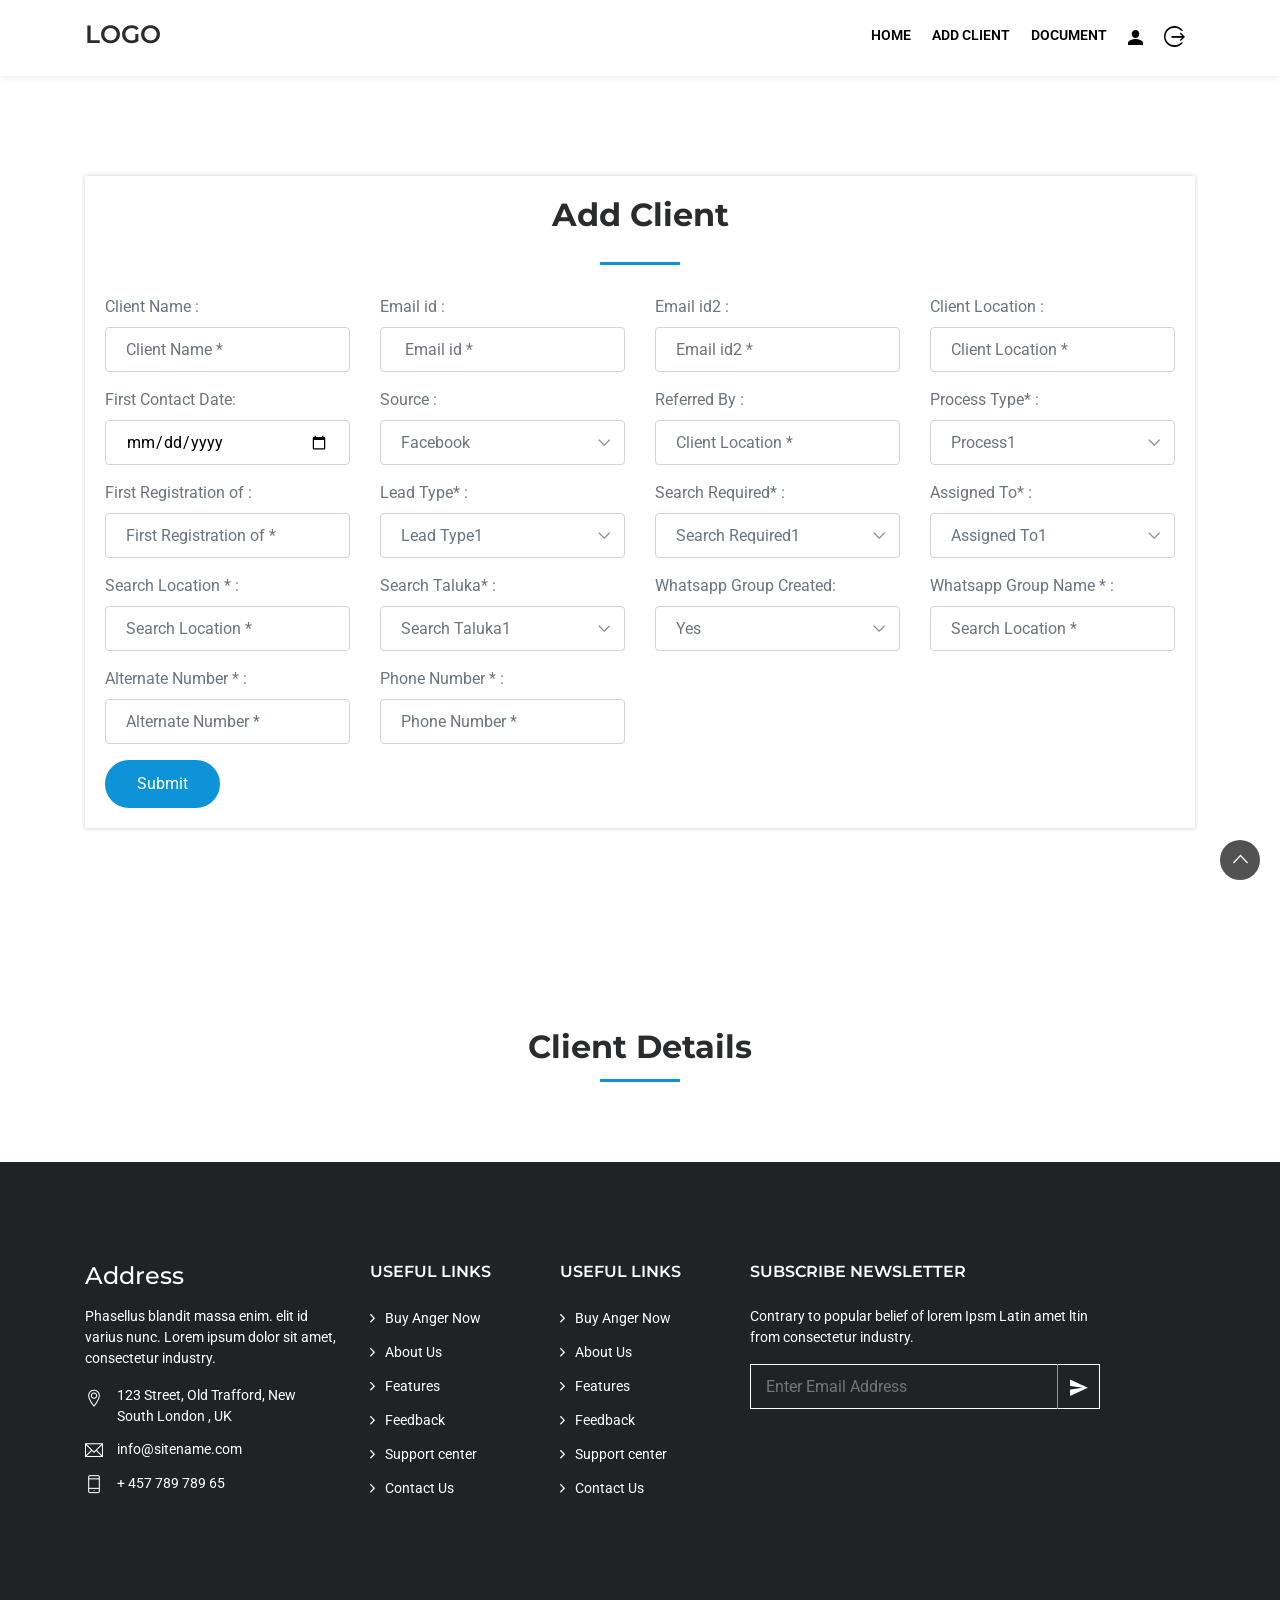
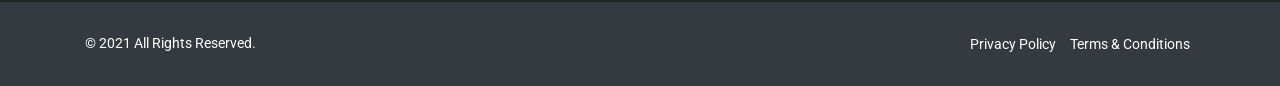
==== commit 92cf5ab2: "URL change" ====
--- a/add_client.html
+++ b/add_client.html
@@ -430,7 +430,7 @@
 function getData(e){
 
     $.ajax({
-        url: "http://localhost:5000/client/",
+        url: "http://100.25.194.29/client/",
         dataType: "json",
         type: "post",
         crossDomain: true,
@@ -481,7 +481,7 @@
     function processForm(e) {
         
       $.ajax({
-        url: "http://localhost:5000/client/",
+        url: "http://100.25.194.29/client/",
         dataType: "json",
         type: "put",
         crossDomain: true,
